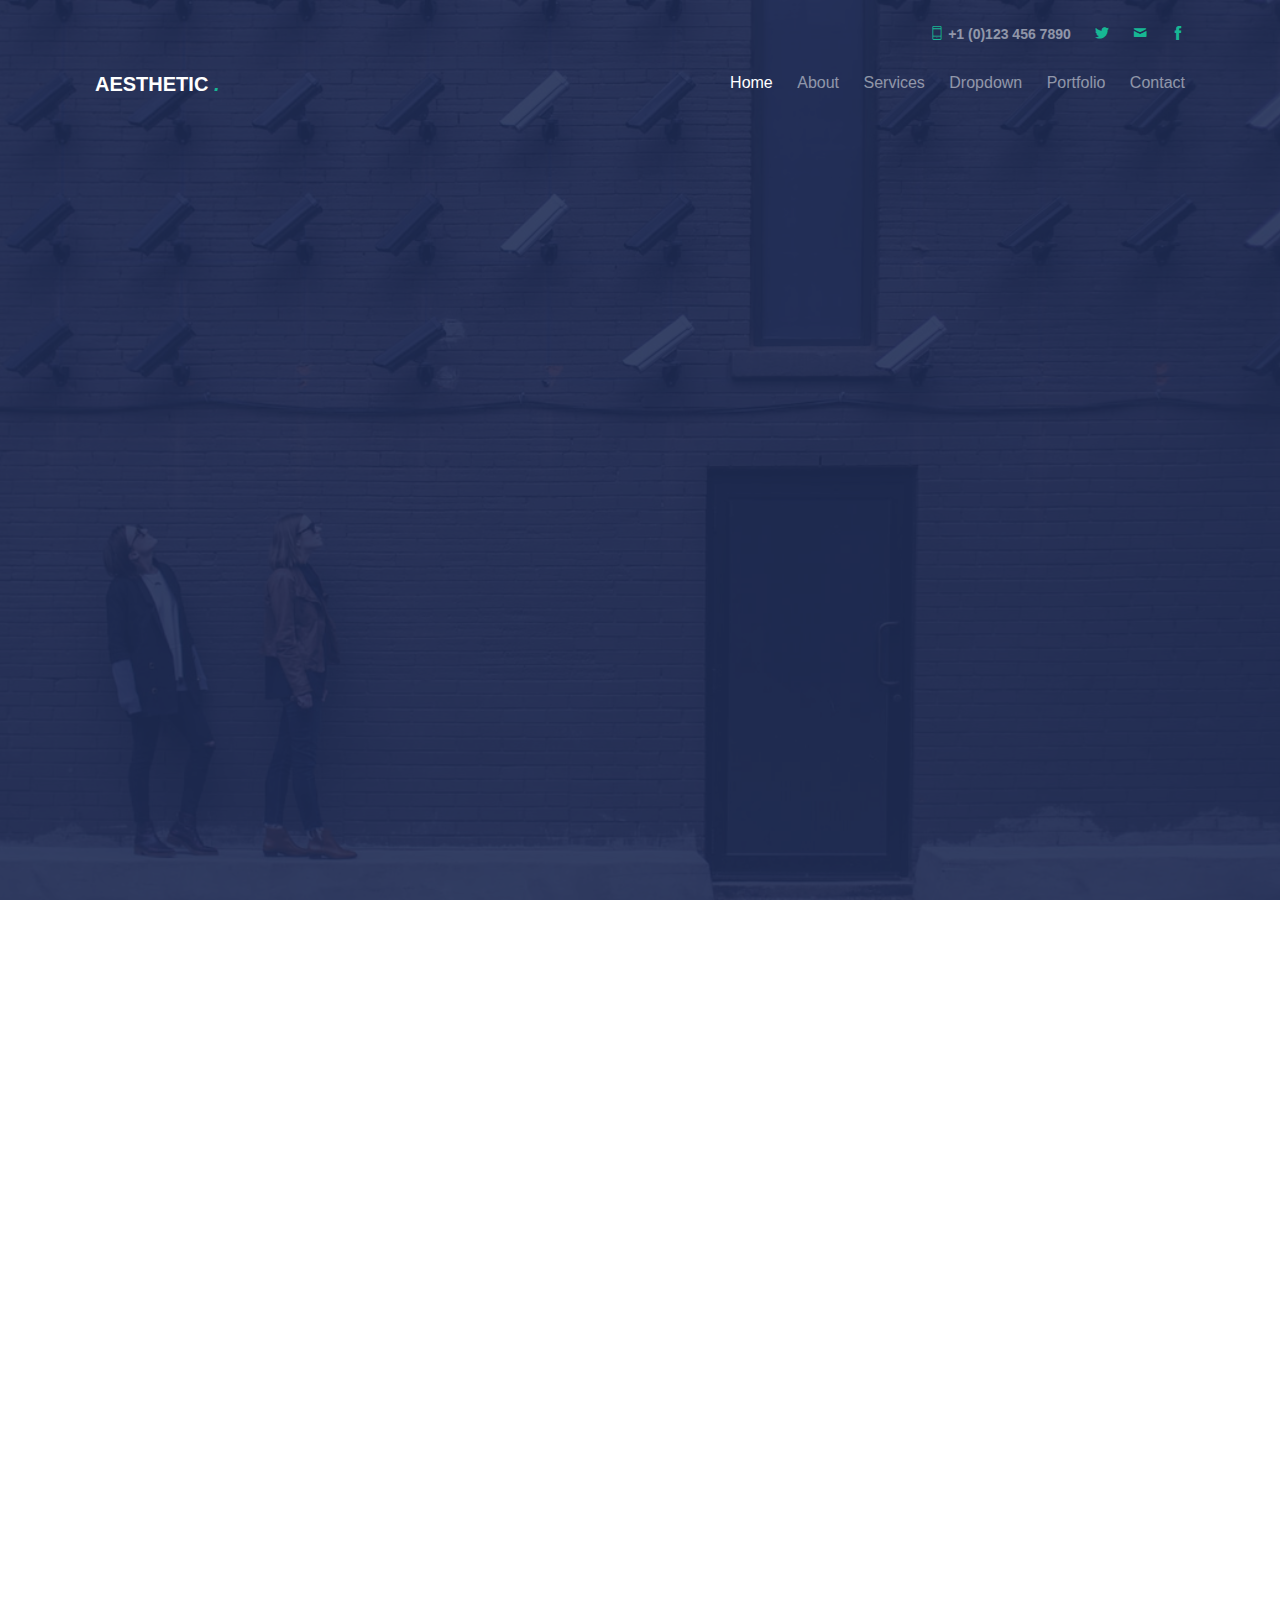
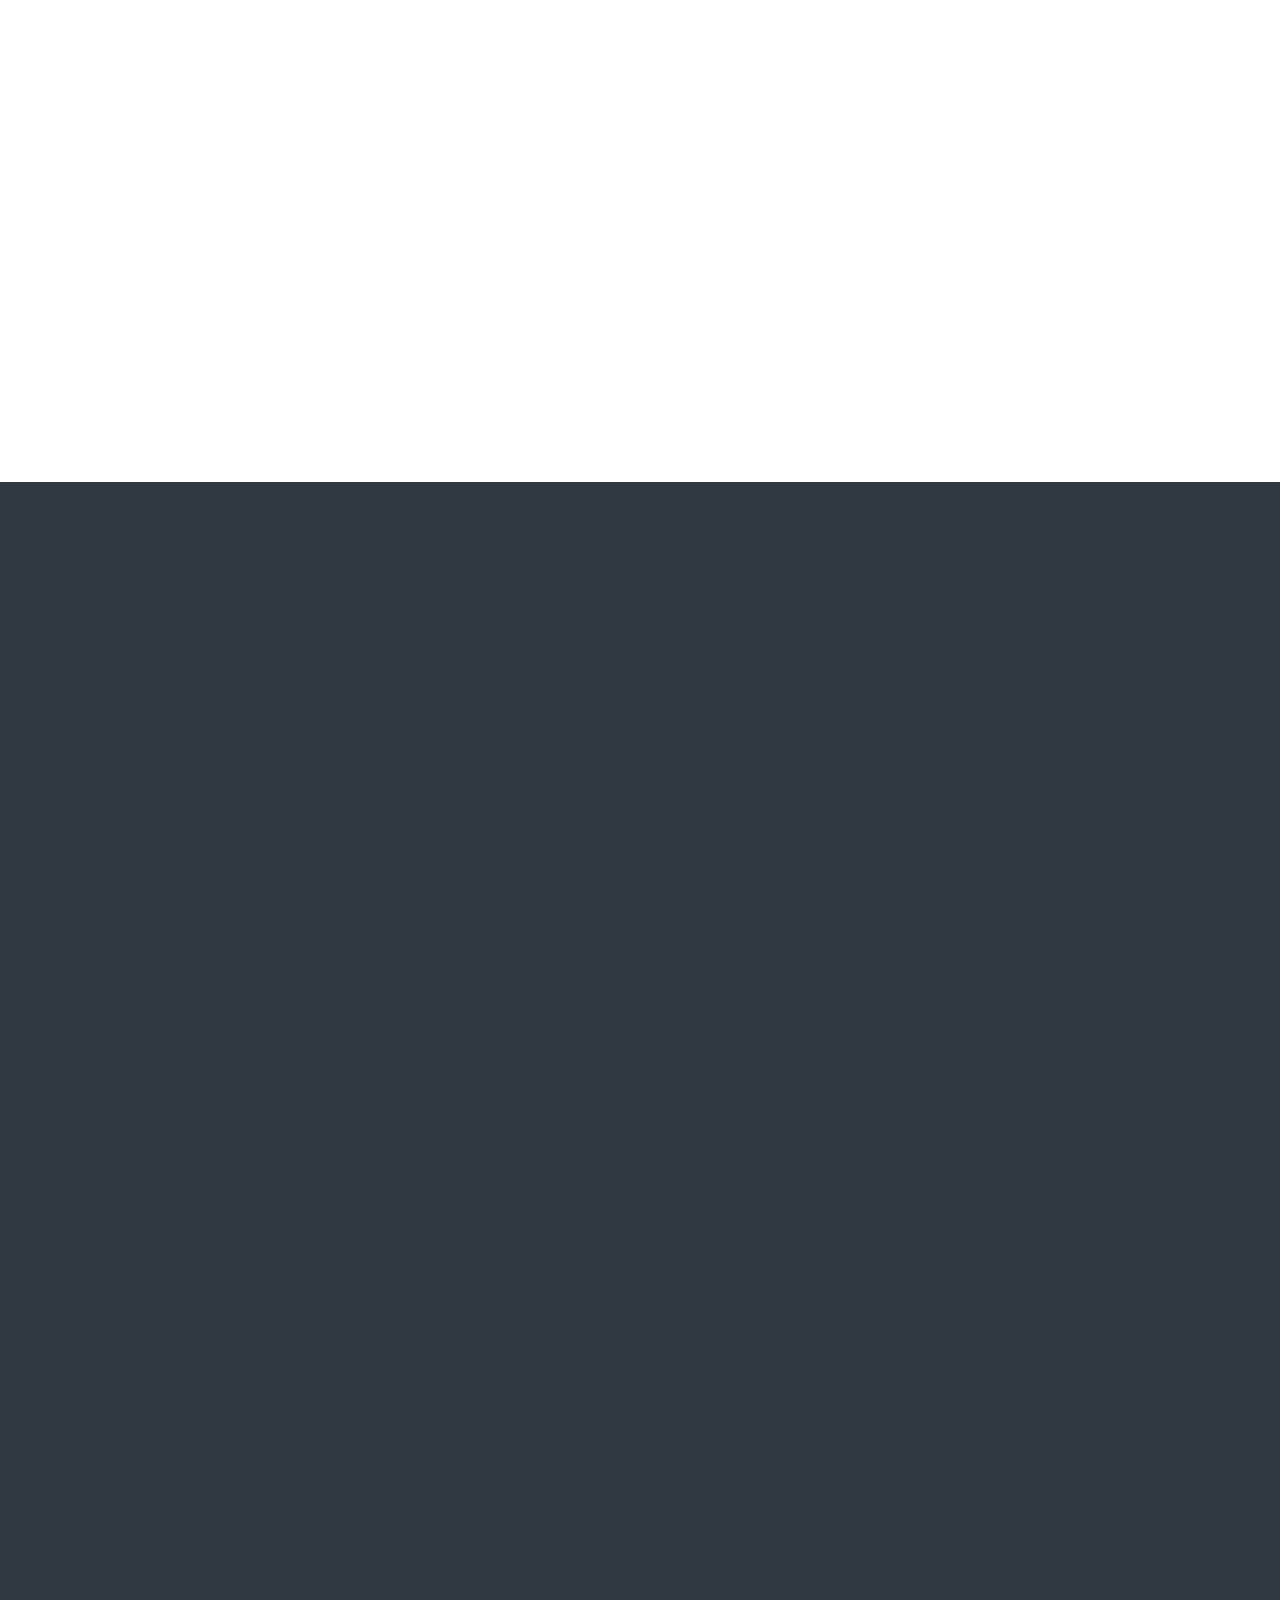
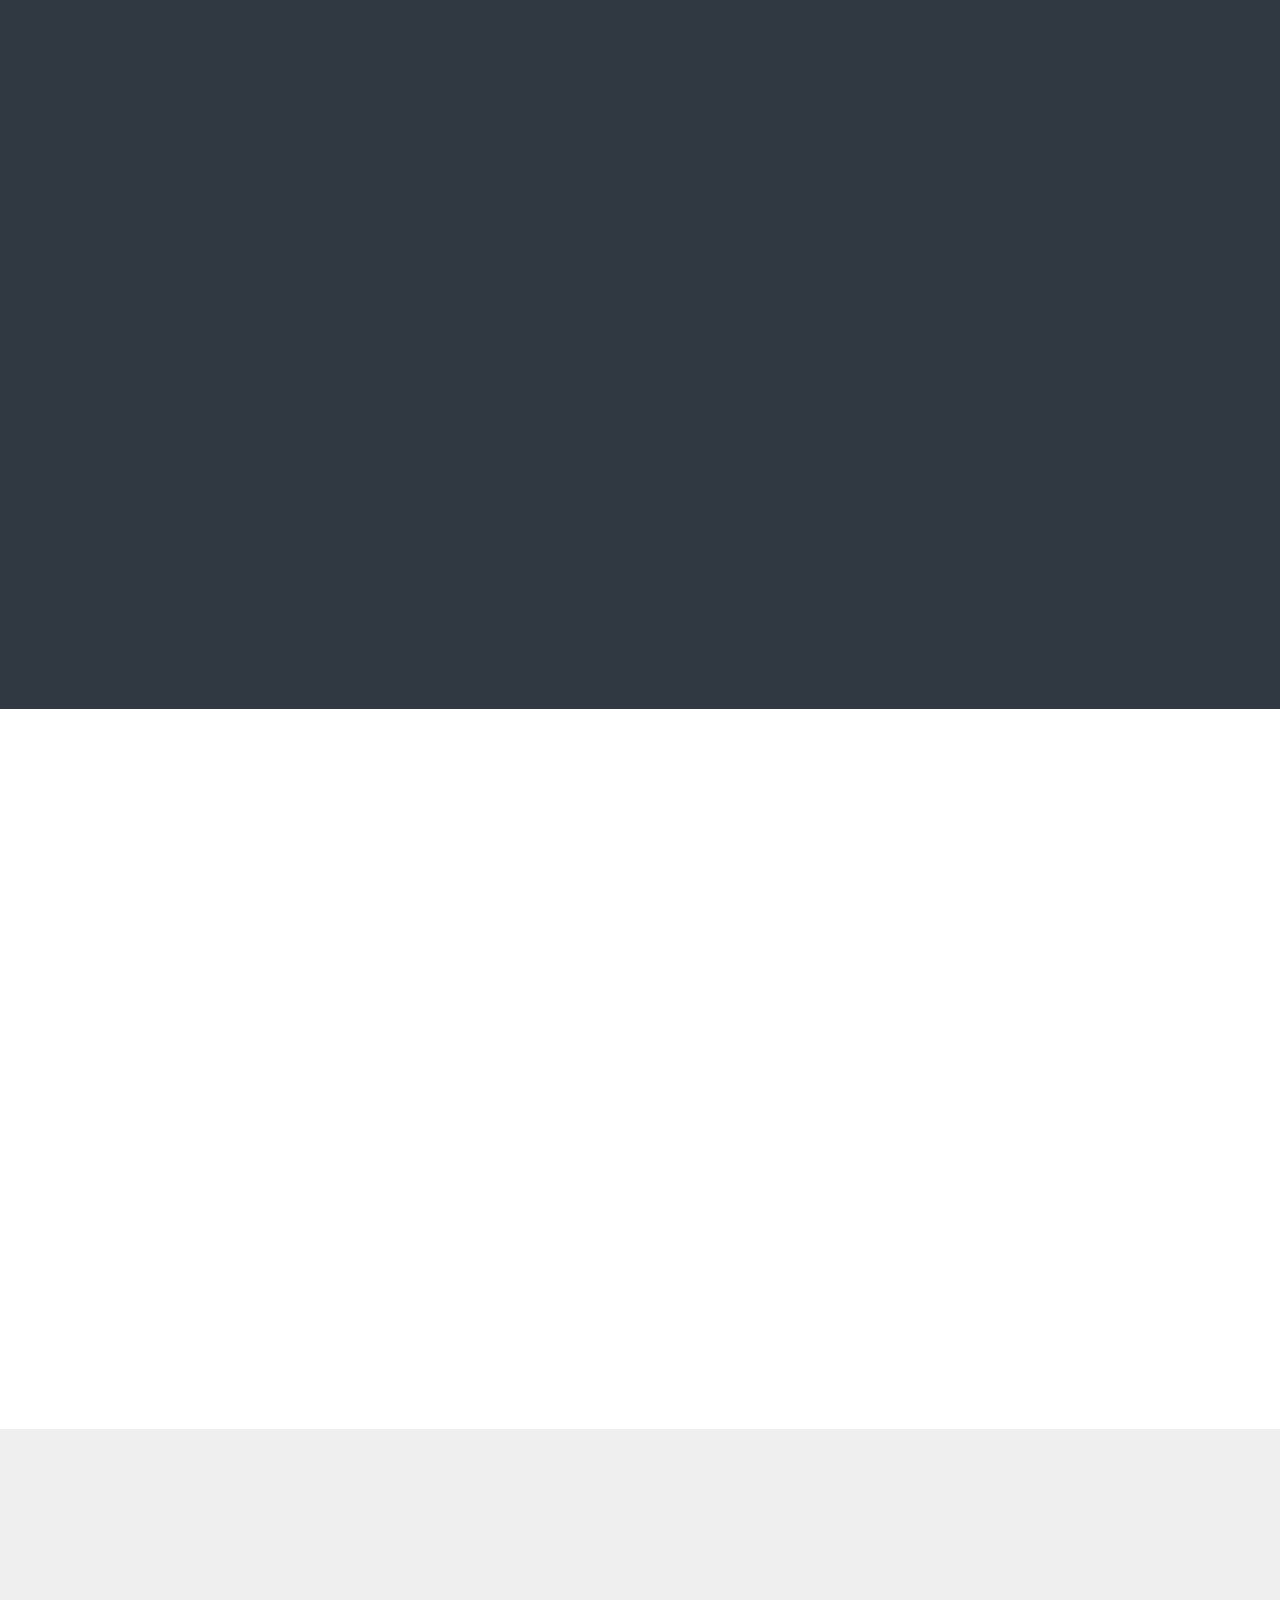
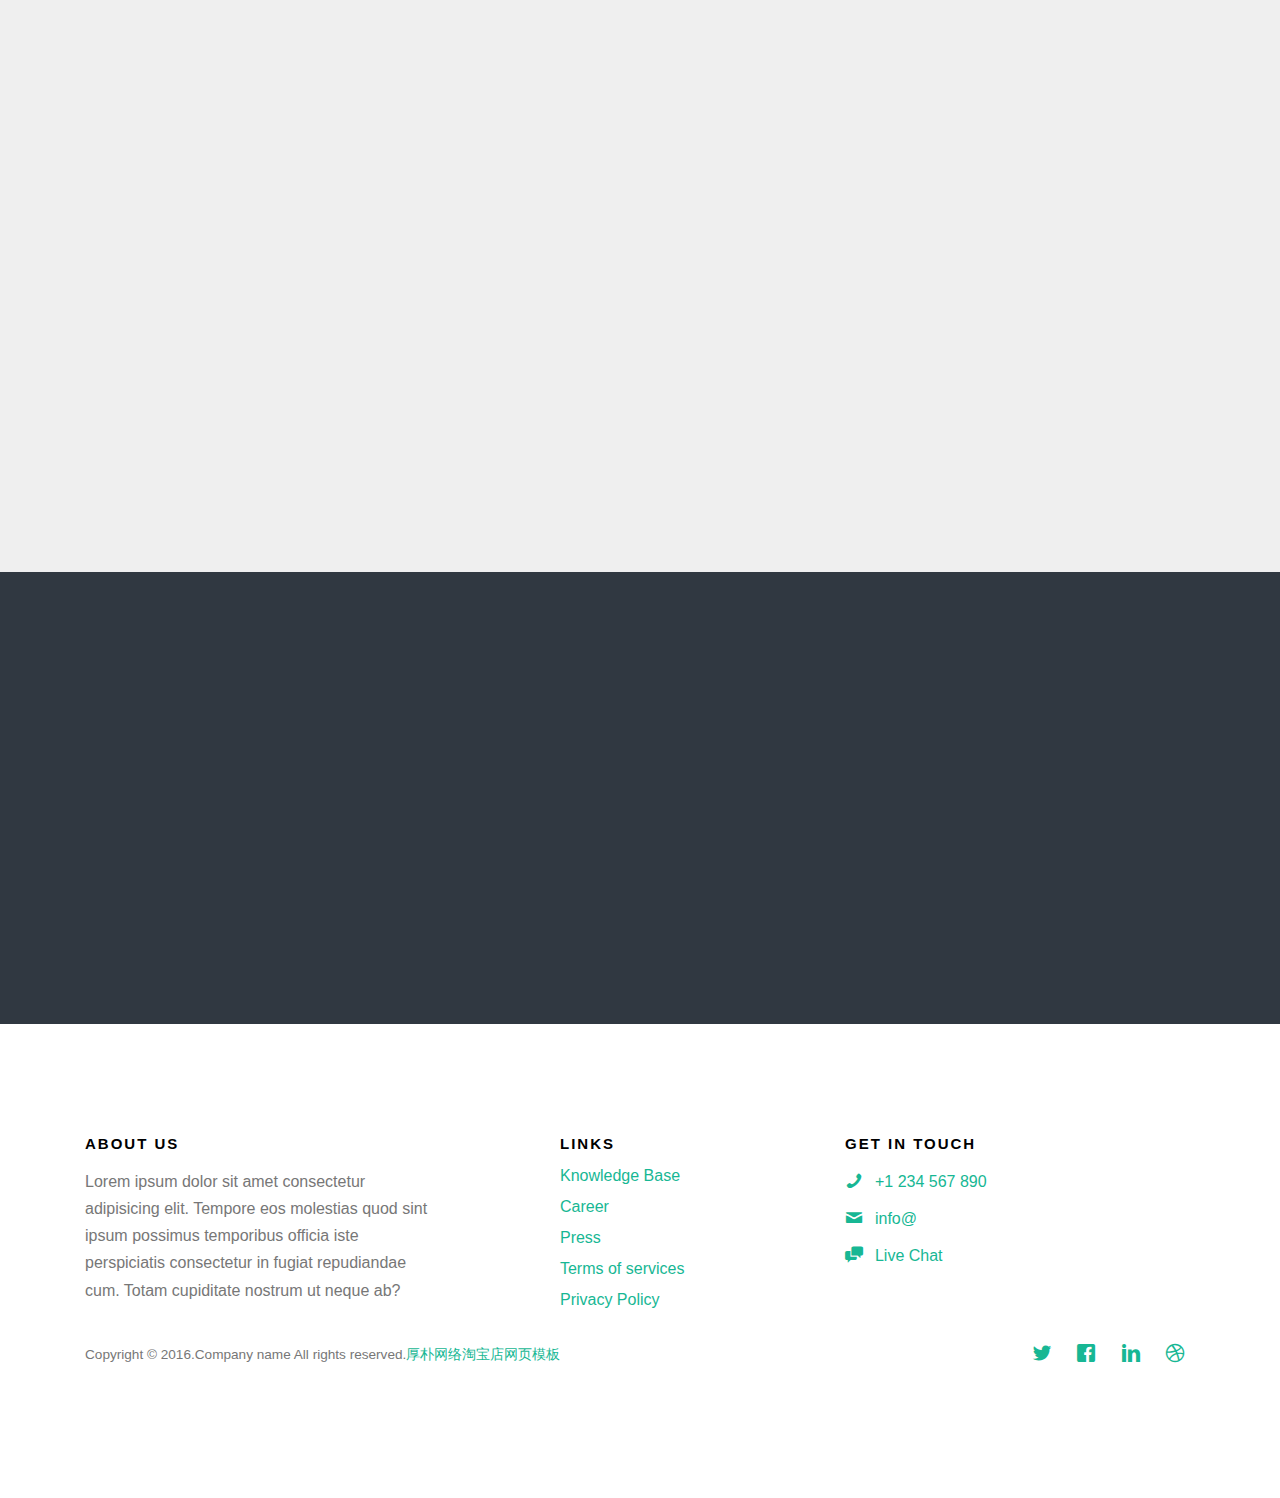
==== index.html @ 2a8e250d "Add files via upload" ====
<!DOCTYPE HTML>
<html>
	<head>
	<meta charset="utf-8">
	<meta http-equiv="X-UA-Compatible" content="IE=edge">
	<title>Home</title>
	<meta name="viewport" content="width=device-width, initial-scale=1">
	<meta name="description" content="" />
	<meta name="keywords" content="" />
	<meta name="author" content="" />

  	<!-- Facebook and Twitter integration -->
	<meta property="og:title" content=""/>
	<meta property="og:image" content=""/>
	<meta property="og:url" content=""/>
	<meta property="og:site_name" content=""/>
	<meta property="og:description" content=""/>
	<meta name="twitter:title" content="" />
	<meta name="twitter:image" content="" />
	<meta name="twitter:url" content="" />
	<meta name="twitter:card" content="" />

	<!-- <link href="https://fonts.googleapis.com/css?family=Droid+Sans" rel="stylesheet"> -->
	
	<!-- Animate.css -->
	<link rel="stylesheet" href="css/animate.css">
	<!-- Icomoon Icon Fonts-->
	<link rel="stylesheet" href="css/icomoon.css">
	<!-- Themify Icons-->
	<link rel="stylesheet" href="css/themify-icons.css">
	<!-- Bootstrap  -->
	<link rel="stylesheet" href="css/bootstrap.css">

	<!-- Magnific Popup -->
	<link rel="stylesheet" href="css/magnific-popup.css">

	<!-- Owl Carousel  -->
	<link rel="stylesheet" href="css/owl.carousel.min.css">
	<link rel="stylesheet" href="css/owl.theme.default.min.css">

	<!-- Theme style  -->
	<link rel="stylesheet" href="css/style.css">

	<!-- Modernizr JS -->
	<script src="js/modernizr-2.6.2.min.js"></script>
	<!-- FOR IE9 below -->
	<!--[if lt IE 9]>
	<script src="js/respond.min.js"></script>
	<![endif]-->

	</head>
	<body>
		
	<div class="gtco-loader"></div>
	
	<div id="page">
	<nav class="gtco-nav" role="navigation">
		<div class="gtco-container">
			<div class="row">
				<div class="col-md-12 text-right gtco-contact">
					<ul class="">
						<li><a href="#"><i class="ti-mobile"></i> +1 (0)123 456 7890 </a></li>
						<li><a href="#"><i class="ti-twitter-alt"></i> </a></li>
						<li><a href="#"><i class="icon-mail2"></i></a></li>
						<li><a href="#"><i class="ti-facebook"></i></a></li>
					</ul>
				</div>
			</div>
			<div class="row">
				<div class="col-sm-4 col-xs-12">
					<div id="gtco-logo"><a href="index.html">Aesthetic <em>.</em></a></div>
				</div>
				<div class="col-xs-8 text-right menu-1">
					<ul>
						<li class="active"><a href="index.html">Home</a></li>
						<li><a href="about.html">About</a></li>
						<li class="has-dropdown">
							<a href="services.html">Services</a>
							<ul class="dropdown">
								<li><a href="#">Web Design</a></li>
								<li><a href="#">eCommerce</a></li>
								<li><a href="#">Branding</a></li>
								<li><a href="#">API</a></li>
							</ul>
						</li>
						<li class="has-dropdown">
							<a href="#">Dropdown</a>
							<ul class="dropdown">
								<li><a href="#">HTML5</a></li>
								<li><a href="#">CSS3</a></li>
								<li><a href="#">Sass</a></li>
								<li><a href="#">jQuery</a></li>
							</ul>
						</li>
						<li><a href="portfolio.html">Portfolio</a></li>
						<li><a href="contact.html">Contact</a></li>
					</ul>
				</div>
			</div>
			
		</div>
	</nav>

	<header id="gtco-header" class="gtco-cover" role="banner" style="background-image:url(images/img_bg_1.jpg);">
		<div class="overlay"></div>
		<div class="gtco-container">
			<div class="row">
				<div class="col-md-12 col-md-offset-0 text-left">
					<div class="display-t">
						<div class="display-tc">
							<h1 class="animate-box" data-animate-effect="fadeInUp">Your Business To The Next Level</h1>
							<h2 class="animate-box" data-animate-effect="fadeInUp">Free HTML5 Bootstrap Templates Made</h2>
							<p class="animate-box" data-animate-effect="fadeInUp"><a href="#" class="btn btn-white btn-lg btn-outline">Get In Touch</a></p>
						</div>
					</div>
				</div>
			</div>
		</div>
	</header>

	<div id="gtco-features-3">
		<div class="gtco-container">
			<div class="gtco-flex">
				<div class="feature feature-1 animate-box" data-animate-effect="fadeInUp">
					<div class="feature-inner">
						<span class="icon">
							<i class="ti-search"></i>
						</span>
						<h3>Search</h3>
						<p>Dignissimos asperiores vitae velit veniam totam fuga molestias accusamus alias autem provident. </p>
						<p><a href="#" class="btn btn-white btn-outline">Learn More</a></p>
					</div>
				</div>
				<div class="feature feature-2 animate-box" data-animate-effect="fadeInUp">
					<div class="feature-inner">
						<span class="icon">
							<i class="ti-announcement"></i>
						</span>
						<h3>Announcdement</h3>
						<p>Dignissimos asperiores vitae velit veniam totam fuga molestias accusamus alias autem provident. </p>
						<p><a href="#" class="btn btn-white btn-outline">Learn More</a></p>
					</div>
				</div>
				<div class="feature feature-3 animate-box" data-animate-effect="fadeInUp">
					<div class="feature-inner">
						<span class="icon">
							<i class="ti-timer"></i>
						</span>
						<h3>Timer</h3>
						<p>Dignissimos asperiores vitae velit veniam totam fuga molestias accusamus alias autem provident. </p>
						<p><a href="#" class="btn btn-white btn-outline">Learn More</a></p>
					</div>
				</div>
			</div>
		</div>
	</div>
	
	<div id="gtco-features">
		<div class="gtco-container">
			<div class="row">
				<div class="col-md-8 col-md-offset-2 text-center gtco-heading animate-box">
					<h2>Aesthetic Features</h2>
					<p>Dignissimos asperiores vitae velit veniam totam fuga molestias accusamus alias autem provident. Odit ab aliquam dolor eius.</p>
				</div>
			</div>
			<div class="row">
				<div class="col-md-3 col-sm-6">
					<div class="feature-center animate-box" data-animate-effect="fadeIn">
						<span class="icon">
							<i class="ti-vector"></i>
						</span>
						<h3>Pixel Perfect</h3>
						<p>Dignissimos asperiores vitae velit veniam totam fuga molestias accusamus alias autem provident. </p>
					</div>
				</div>
				<div class="col-md-3 col-sm-6">
					<div class="feature-center animate-box" data-animate-effect="fadeIn">
						<span class="icon">
							<i class="ti-tablet"></i>
						</span>
						<h3>Fully Responsive</h3>
						<p>Dignissimos asperiores vitae velit veniam totam fuga molestias accusamus alias autem provident. </p>
					</div>
				</div>
				<div class="col-md-3 col-sm-6">
					<div class="feature-center animate-box" data-animate-effect="fadeIn">
						<span class="icon">
							<i class="ti-settings"></i>
						</span>
						<h3>Web Development</h3>
						<p>Dignissimos asperiores vitae velit veniam totam fuga molestias accusamus alias autem provident. </p>
					</div>
				</div>
				<div class="col-md-3 col-sm-6">
					<div class="feature-center animate-box" data-animate-effect="fadeIn">
						<span class="icon">
							<i class="ti-ruler-pencil"></i>
						</span>
						<h3>Web Design</h3>
						<p>Dignissimos asperiores vitae velit veniam totam fuga molestias accusamus alias autem provident. </p>
					</div>
				</div>
			</div>
		</div>
	</div>

	<div id="gtco-portfolio" class="gtco-section">
		<div class="gtco-container">
			<div class="row">
				<div class="col-md-8 col-md-offset-2 text-center gtco-heading animate-box">
					<h2>Our Latest Works</h2>
					<p>Dignissimos asperiores vitae velit veniam totam fuga molestias accusamus alias autem provident. Odit ab aliquam dolor eius.</p>
				</div>
			</div>

			<div class="row row-pb-md">
				<div class="col-md-12">
					<ul id="gtco-portfolio-list">
						<li class="two-third animate-box" data-animate-effect="fadeIn" style="background-image: url(images/img_1.jpg); "> 
							<a href="#" class="color-1">
								<div class="case-studies-summary">
									<span>Web Design</span>
									<h2>View the Earth from the Outer Space</h2>
								</div>
							</a>
						</li>
						<li class="one-third animate-box" data-animate-effect="fadeIn" style="background-image: url(images/img_2.jpg); ">
							<a href="#" class="color-2">
								<div class="case-studies-summary">
									<span>Illustration</span>
									<h2>Sleeping in the Cold Blue Water</h2>
								</div>
							</a>
						</li>


						<li class="one-half animate-box" data-animate-effect="fadeIn" style="background-image: url(images/img_3.jpg); ">
							<a href="#" class="color-3">
								<div class="case-studies-summary">
									<span>Illustration</span>
									<h2>Building Builded by Man</h2>
								</div>
							</a>
						</li>
						<li class="one-half animate-box" data-animate-effect="fadeIn" style="background-image: url(images/img_4.jpg); ">
							<a href="#" class="color-4">
								<div class="case-studies-summary">
									<span>Web Design</span>
									<h2>The Peaceful Place On Earth</h2>
								</div>
							</a>
						</li>

						<li class="one-third animate-box" data-animate-effect="fadeIn" style="background-image: url(images/img_5.jpg); "> 
							<a href="#" class="color-5">
								<div class="case-studies-summary">
									<span>Web Design</span>
									<h2>I'm Getting Married</h2>
								</div>
							</a>
						</li>
						<li class="two-third animate-box" data-animate-effect="fadeIn" style="background-image: url(images/img_6.jpg); ">
							<a href="#" class="color-6">
								<div class="case-studies-summary">
									<span>Illustration</span>
									<h2>Beautiful Flowers In The Air</h2>
								</div>
							</a>
						</li>
					</ul>		
				</div>
			</div>

			<div class="row">
				<div class="col-md-4 col-md-offset-4 text-center animate-box">
					<a href="#" class="btn btn-white btn-outline btn-lg btn-block">See All Our Works</a>
				</div>
			</div>

			
		</div>
	</div>

	<div id="gtco-counter" class="gtco-section">
		<div class="gtco-container">

			<div class="row">
				<div class="col-md-8 col-md-offset-2 text-center gtco-heading animate-box">
					<h2>Fun Facts</h2>
					<p>Dignissimos asperiores vitae velit veniam totam fuga molestias accusamus alias autem provident. Odit ab aliquam dolor eius.</p>
				</div>
			</div>

			<div class="row">
				
				<div class="col-md-3 col-sm-6 animate-box" data-animate-effect="fadeInLeft">
					<div class="feature-center">
						<span class="icon">
							<i class="ti-settings"></i>
						</span>
						<span class="counter js-counter" data-from="0" data-to="22070" data-speed="5000" data-refresh-interval="50">1</span>
						<span class="counter-label">Creativity Fuel</span>

					</div>
				</div>
				<div class="col-md-3 col-sm-6 animate-box" data-animate-effect="fadeInLeft">
					<div class="feature-center">
						<span class="icon">
							<i class="ti-face-smile"></i>
						</span>
						<span class="counter js-counter" data-from="0" data-to="97" data-speed="5000" data-refresh-interval="50">1</span>
						<span class="counter-label">Happy Clients</span>
					</div>
				</div>
				<div class="col-md-3 col-sm-6 animate-box" data-animate-effect="fadeInLeft">
					<div class="feature-center">
						<span class="icon">
							<i class="ti-briefcase"></i>
						</span>
						<span class="counter js-counter" data-from="0" data-to="402" data-speed="5000" data-refresh-interval="50">1</span>
						<span class="counter-label">Projects Done</span>
					</div>
				</div>
				<div class="col-md-3 col-sm-6 animate-box" data-animate-effect="fadeInLeft">
					<div class="feature-center">
						<span class="icon">
							<i class="ti-time"></i>
						</span>
						<span class="counter js-counter" data-from="0" data-to="212023" data-speed="5000" data-refresh-interval="50">1</span>
						<span class="counter-label">Hours Spent</span>

					</div>
				</div>
					
			</div>
		</div>
	</div>

	<div id="gtco-products">
		<div class="gtco-container">
			<div class="row animate-box">
				<div class="col-md-8 col-md-offset-2 text-center gtco-heading animate-box">
					<h2>Products</h2>
					<p>Dignissimos asperiores vitae velit veniam totam fuga molestias accusamus alias autem provident. Odit ab aliquam dolor eius.</p>
				</div>
			</div>
			<div class="row animate-box">
				<div class="owl-carousel owl-carousel-carousel">
					<div class="item">
						<img src="images/img_1.jpg" alt="Free HTML5 Bootstrap Template by ">
					</div>
					<div class="item">
						<img src="images/img_2.jpg" alt="Free HTML5 Bootstrap Template by ">
					</div>
					<div class="item">
						<img src="images/img_3.jpg" alt="Free HTML5 Bootstrap Template by ">
					</div>
					<div class="item">
						<img src="images/img_4.jpg" alt="Free HTML5 Bootstrap Template by ">
					</div>
				</div>
			</div>
		</div>
	</div>

	

	<div id="gtco-subscribe">
		<div class="gtco-container">
			<div class="row animate-box">
				<div class="col-md-8 col-md-offset-2 text-center gtco-heading">
					<h2>Subscribe</h2>
					<p>Be the first to know about the new templates.</p>
				</div>
			</div>
			<div class="row animate-box">
				<div class="col-md-12">
					<form class="form-inline">
						<div class="col-md-4 col-sm-4">
							<div class="form-group">
								<label for="email" class="sr-only">Email</label>
								<input type="email" class="form-control" id="email" placeholder="Your Email">
							</div>
						</div>
						<div class="col-md-4 col-sm-4">
							<div class="form-group">
								<label for="name" class="sr-only">Name</label>
								<input type="text" class="form-control" id="name" placeholder="Your Name">
							</div>
						</div>
						<div class="col-md-4 col-sm-4">
							<button type="submit" class="btn btn-default btn-block">Subscribe</button>
						</div>
					</form>
				</div>
			</div>
		</div>
	</div>

	<footer id="gtco-footer" role="contentinfo">
		<div class="gtco-container">
			<div class="row row-p	b-md">

				<div class="col-md-4">
					<div class="gtco-widget">
						<h3>About Us</h3>
						<p>Lorem ipsum dolor sit amet consectetur adipisicing elit. Tempore eos molestias quod sint ipsum possimus temporibus officia iste perspiciatis consectetur in fugiat repudiandae cum. Totam cupiditate nostrum ut neque ab?</p>
					</div>
				</div>

				<div class="col-md-4 col-md-push-1">
					<div class="gtco-widget">
						<h3>Links</h3>
						<ul class="gtco-footer-links">
							<li><a href="#">Knowledge Base</a></li>
							<li><a href="#">Career</a></li>
							<li><a href="#">Press</a></li>
							<li><a href="#">Terms of services</a></li>
							<li><a href="#">Privacy Policy</a></li>
						</ul>
					</div>
				</div>

				<div class="col-md-4">
					<div class="gtco-widget">
						<h3>Get In Touch</h3>
						<ul class="gtco-quick-contact">
							<li><a href="#"><i class="icon-phone"></i> +1 234 567 890</a></li>
							<li><a href="#"><i class="icon-mail2"></i> info@</a></li>
							<li><a href="#"><i class="icon-chat"></i> Live Chat</a></li>
						</ul>
					</div>
				</div>

			</div>

			<div class="row copyright">
				<div class="col-md-12">
					<p class="pull-left">
						<small class="block">Copyright &copy; 2016.Company name All rights reserved.<a target="_blank" href="http://guantaow.taobao.com/">厚朴网络淘宝店</a><a target="_blank" href="http://www.moobnn.com">网页模板</a></small> 
					</p>
					<p class="pull-right">
						<ul class="gtco-social-icons pull-right">
							<li><a href="#"><i class="icon-twitter"></i></a></li>
							<li><a href="#"><i class="icon-facebook"></i></a></li>
							<li><a href="#"><i class="icon-linkedin"></i></a></li>
							<li><a href="#"><i class="icon-dribbble"></i></a></li>
						</ul>
					</p>
				</div>
			</div>

		</div>
	</footer>
	</div>

	<div class="gototop js-top">
		<a href="#" class="js-gotop"><i class="icon-arrow-up"></i></a>
	</div>
	
	<!-- jQuery -->
	<script src="js/jquery.min.js"></script>
	<!-- jQuery Easing -->
	<script src="js/jquery.easing.1.3.js"></script>
	<!-- Bootstrap -->
	<script src="js/bootstrap.min.js"></script>
	<!-- Waypoints -->
	<script src="js/jquery.waypoints.min.js"></script>
	<!-- Carousel -->
	<script src="js/owl.carousel.min.js"></script>
	<!-- countTo -->
	<script src="js/jquery.countTo.js"></script>
	<!-- Magnific Popup -->
	<script src="js/jquery.magnific-popup.min.js"></script>
	<script src="js/magnific-popup-options.js"></script>
	<!-- Main -->
	<script src="js/main.js"></script>

	</body>
</html>
---- css/icomoon.css ----
@font-face {
  font-family: 'icomoon';
  src:  url('../fonts/icomoon/icomoon.eot?6iuir');
  src:  url('../fonts/icomoon/icomoon.eot?6iuir#iefix') format('embedded-opentype'),
    url('../fonts/icomoon/icomoon.ttf?6iuir') format('truetype'),
    url('../fonts/icomoon/icomoon.woff?6iuir') format('woff'),
    url('../fonts/icomoon/icomoon.svg?6iuir#icomoon') format('svg');
  font-weight: normal;
  font-style: normal;
}

[class^="icon-"], [class*=" icon-"] {
  /* use !important to prevent issues with browser extensions that change fonts */
  font-family: 'icomoon' !important;
  speak: none;
  font-style: normal;
  font-weight: normal;
  font-variant: normal;
  text-transform: none;
  line-height: 1;

  /* Better Font Rendering =========== */
  -webkit-font-smoothing: antialiased;
  -moz-osx-font-smoothing: grayscale;
}

.icon-eye:before {
  content: "\e000";
}
.icon-paper-clip:before {
  content: "\e001";
}
.icon-mail:before {
  content: "\e002";
}
.icon-toggle:before {
  content: "\e003";
}
.icon-layout:before {
  content: "\e004";
}
.icon-link:before {
  content: "\e005";
}
.icon-bell:before {
  content: "\e006";
}
.icon-lock:before {
  content: "\e007";
}
.icon-unlock:before {
  content: "\e008";
}
.icon-ribbon:before {
  content: "\e009";
}
.icon-image:before {
  content: "\e010";
}
.icon-signal:before {
  content: "\e011";
}
.icon-target:before {
  content: "\e012";
}
.icon-clipboard:before {
  content: "\e013";
}
.icon-clock:before {
  content: "\e014";
}
.icon-watch:before {
  content: "\e015";
}
.icon-air-play:before {
  content: "\e016";
}
.icon-camera:before {
  content: "\e017";
}
.icon-video:before {
  content: "\e018";
}
.icon-disc:before {
  content: "\e019";
}
.icon-printer:before {
  content: "\e020";
}
.icon-monitor:before {
  content: "\e021";
}
.icon-server:before {
  content: "\e022";
}
.icon-cog:before {
  content: "\e023";
}
.icon-heart:before {
  content: "\e024";
}
.icon-paragraph:before {
  content: "\e025";
}
.icon-align-justify:before {
  content: "\e026";
}
.icon-align-left:before {
  content: "\e027";
}
.icon-align-center:before {
  content: "\e028";
}
.icon-align-right:before {
  content: "\e029";
}
.icon-book:before {
  content: "\e030";
}
.icon-layers:before {
  content: "\e031";
}
.icon-stack:before {
  content: "\e032";
}
.icon-stack-2:before {
  content: "\e033";
}
.icon-paper:before {
  content: "\e034";
}
.icon-paper-stack:before {
  content: "\e035";
}
.icon-search:before {
  content: "\e036";
}
.icon-zoom-in:before {
  content: "\e037";
}
.icon-zoom-out:before {
  content: "\e038";
}
.icon-reply:before {
  content: "\e039";
}
.icon-circle-plus:before {
  content: "\e040";
}
.icon-circle-minus:before {
  content: "\e041";
}
.icon-circle-check:before {
  content: "\e042";
}
.icon-circle-cross:before {
  content: "\e043";
}
.icon-square-plus:before {
  content: "\e044";
}
.icon-square-minus:before {
  content: "\e045";
}
.icon-square-check:before {
  content: "\e046";
}
.icon-square-cross:before {
  content: "\e047";
}
.icon-microphone:before {
  content: "\e048";
}
.icon-record:before {
  content: "\e049";
}
.icon-skip-back:before {
  content: "\e050";
}
.icon-rewind:before {
  content: "\e051";
}
.icon-play:before {
  content: "\e052";
}
.icon-pause:before {
  content: "\e053";
}
.icon-stop:before {
  content: "\e054";
}
.icon-fast-forward:before {
  content: "\e055";
}
.icon-skip-forward:before {
  content: "\e056";
}
.icon-shuffle:before {
  content: "\e057";
}
.icon-repeat:before {
  content: "\e058";
}
.icon-folder:before {
  content: "\e059";
}
.icon-umbrella:before {
  content: "\e060";
}
.icon-moon:before {
  content: "\e061";
}
.icon-thermometer:before {
  content: "\e062";
}
.icon-drop:before {
  content: "\e063";
}
.icon-sun:before {
  content: "\e064";
}
.icon-cloud:before {
  content: "\e065";
}
.icon-cloud-upload:before {
  content: "\e066";
}
.icon-cloud-download:before {
  content: "\e067";
}
.icon-upload:before {
  content: "\e068";
}
.icon-download:before {
  content: "\e069";
}
.icon-location:before {
  content: "\e070";
}
.icon-location-2:before {
  content: "\e071";
}
.icon-map:before {
  content: "\e072";
}
.icon-battery:before {
  content: "\e073";
}
.icon-head:before {
  content: "\e074";
}
.icon-briefcase:before {
  content: "\e075";
}
.icon-speech-bubble:before {
  content: "\e076";
}
.icon-anchor:before {
  content: "\e077";
}
.icon-globe:before {
  content: "\e078";
}
.icon-box:before {
  content: "\e079";
}
.icon-reload:before {
  content: "\e080";
}
.icon-share:before {
  content: "\e081";
}
.icon-marquee:before {
  content: "\e082";
}
.icon-marquee-plus:before {
  content: "\e083";
}
.icon-marquee-minus:before {
  content: "\e084";
}
.icon-tag:before {
  content: "\e085";
}
.icon-power:before {
  content: "\e086";
}
.icon-command:before {
  content: "\e087";
}
.icon-alt:before {
  content: "\e088";
}
.icon-esc:before {
  content: "\e089";
}
.icon-bar-graph:before {
  content: "\e090";
}
.icon-bar-graph-2:before {
  content: "\e091";
}
.icon-pie-graph:before {
  content: "\e092";
}
.icon-star:before {
  content: "\e093";
}
.icon-arrow-left:before {
  content: "\e094";
}
.icon-arrow-right:before {
  content: "\e095";
}
.icon-arrow-up:before {
  content: "\e096";
}
.icon-arrow-down:before {
  content: "\e097";
}
.icon-volume:before {
  content: "\e098";
}
.icon-mute:before {
  content: "\e099";
}
.icon-content-right:before {
  content: "\e100";
}
.icon-content-left:before {
  content: "\e101";
}
.icon-grid:before {
  content: "\e102";
}
.icon-grid-2:before {
  content: "\e103";
}
.icon-columns:before {
  content: "\e104";
}
.icon-loader:before {
  content: "\e105";
}
.icon-bag:before {
  content: "\e106";
}
.icon-ban:before {
  content: "\e107";
}
.icon-flag:before {
  content: "\e108";
}
.icon-trash:before {
  content: "\e109";
}
.icon-expand:before {
  content: "\e110";
}
.icon-contract:before {
  content: "\e111";
}
.icon-maximize:before {
  content: "\e112";
}
.icon-minimize:before {
  content: "\e113";
}
.icon-plus:before {
  content: "\e114";
}
.icon-minus:before {
  content: "\e115";
}
.icon-check:before {
  content: "\e116";
}
.icon-cross:before {
  content: "\e117";
}
.icon-move:before {
  content: "\e118";
}
.icon-delete:before {
  content: "\e119";
}
.icon-menu:before {
  content: "\e120";
}
.icon-archive:before {
  content: "\e121";
}
.icon-inbox:before {
  content: "\e122";
}
.icon-outbox:before {
  content: "\e123";
}
.icon-file:before {
  content: "\e124";
}
.icon-file-add:before {
  content: "\e125";
}
.icon-file-subtract:before {
  content: "\e126";
}
.icon-help:before {
  content: "\e127";
}
.icon-open:before {
  content: "\e128";
}
.icon-ellipsis:before {
  content: "\e129";
}
.icon-add-to-list:before {
  content: "\e900";
}
.icon-classic-computer:before {
  content: "\e901";
}
.icon-controller-fast-backward:before {
  content: "\e902";
}
.icon-creative-commons-attribution:before {
  content: "\e903";
}
.icon-creative-commons-noderivs:before {
  content: "\e904";
}
.icon-creative-commons-noncommercial-eu:before {
  content: "\e905";
}
.icon-creative-commons-noncommercial-us:before {
  content: "\e906";
}
.icon-creative-commons-public-domain:before {
  content: "\e907";
}
.icon-creative-commons-remix:before {
  content: "\e908";
}
.icon-creative-commons-share:before {
  content: "\e909";
}
.icon-creative-commons-sharealike:before {
  content: "\e90a";
}
.icon-creative-commons:before {
  content: "\e90b";
}
.icon-document-landscape:before {
  content: "\e90c";
}
.icon-remove-user:before {
  content: "\e90d";
}
.icon-warning:before {
  content: "\e90e";
}
.icon-arrow-bold-down:before {
  content: "\e90f";
}
.icon-arrow-bold-left:before {
  content: "\e910";
}
.icon-arrow-bold-right:before {
  content: "\e911";
}
.icon-arrow-bold-up:before {
  content: "\e912";
}
.icon-arrow-down2:before {
  content: "\e913";
}
.icon-arrow-left2:before {
  content: "\e914";
}
.icon-arrow-long-down:before {
  content: "\e915";
}
.icon-arrow-long-left:before {
  content: "\e916";
}
.icon-arrow-long-right:before {
  content: "\e917";
}
.icon-arrow-long-up:before {
  content: "\e918";
}
.icon-arrow-right2:before {
  content: "\e919";
}
.icon-arrow-up2:before {
  content: "\e91a";
}
.icon-arrow-with-circle-down:before {
  content: "\e91b";
}
.icon-arrow-with-circle-left:before {
  content: "\e91c";
}
.icon-arrow-with-circle-right:before {
  content: "\e91d";
}
.icon-arrow-with-circle-up:before {
  content: "\e91e";
}
.icon-bookmark:before {
  content: "\e91f";
}
.icon-bookmarks:before {
  content: "\e920";
}
.icon-chevron-down:before {
  content: "\e921";
}
.icon-chevron-left:before {
  content: "\e922";
}
.icon-chevron-right:before {
  content: "\e923";
}
.icon-chevron-small-down:before {
  content: "\e924";
}
.icon-chevron-small-left:before {
  content: "\e925";
}
.icon-chevron-small-right:before {
  content: "\e926";
}
.icon-chevron-small-up:before {
  content: "\e927";
}
.icon-chevron-thin-down:before {
  content: "\e928";
}
.icon-chevron-thin-left:before {
  content: "\e929";
}
.icon-chevron-thin-right:before {
  content: "\e92a";
}
.icon-chevron-thin-up:before {
  content: "\e92b";
}
.icon-chevron-up:before {
  content: "\e92c";
}
.icon-chevron-with-circle-down:before {
  content: "\e92d";
}
.icon-chevron-with-circle-left:before {
  content: "\e92e";
}
.icon-chevron-with-circle-right:before {
  content: "\e92f";
}
.icon-chevron-with-circle-up:before {
  content: "\e930";
}
.icon-cloud2:before {
  content: "\e931";
}
.icon-controller-fast-forward:before {
  content: "\e932";
}
.icon-controller-jump-to-start:before {
  content: "\e933";
}
.icon-controller-next:before {
  content: "\e934";
}
.icon-controller-paus:before {
  content: "\e935";
}
.icon-controller-play:before {
  content: "\e936";
}
.icon-controller-record:before {
  content: "\e937";
}
.icon-controller-stop:before {
  content: "\e938";
}
.icon-controller-volume:before {
  content: "\e939";
}
.icon-dot-single:before {
  content: "\e93a";
}
.icon-dots-three-horizontal:before {
  content: "\e93b";
}
.icon-dots-three-vertical:before {
  content: "\e93c";
}
.icon-dots-two-horizontal:before {
  content: "\e93d";
}
.icon-dots-two-vertical:before {
  content: "\e93e";
}
.icon-download2:before {
  content: "\e93f";
}
.icon-emoji-flirt:before {
  content: "\e940";
}
.icon-flow-branch:before {
  content: "\e941";
}
.icon-flow-cascade:before {
  content: "\e942";
}
.icon-flow-line:before {
  content: "\e943";
}
.icon-flow-parallel:before {
  content: "\e944";
}
.icon-flow-tree:before {
  content: "\e945";
}
.icon-install:before {
  content: "\e946";
}
.icon-layers2:before {
  content: "\e947";
}
.icon-open-book:before {
  content: "\e948";
}
.icon-resize-100:before {
  content: "\e949";
}
.icon-resize-full-screen:before {
  content: "\e94a";
}
.icon-save:before {
  content: "\e94b";
}
.icon-select-arrows:before {
  content: "\e94c";
}
.icon-sound-mute:before {
  content: "\e94d";
}
.icon-sound:before {
  content: "\e94e";
}
.icon-trash2:before {
  content: "\e94f";
}
.icon-triangle-down:before {
  content: "\e950";
}
.icon-triangle-left:before {
  content: "\e951";
}
.icon-triangle-right:before {
  content: "\e952";
}
.icon-triangle-up:before {
  content: "\e953";
}
.icon-uninstall:before {
  content: "\e954";
}
.icon-upload-to-cloud:before {
  content: "\e955";
}
.icon-upload2:before {
  content: "\e956";
}
.icon-add-user:before {
  content: "\e957";
}
.icon-address:before {
  content: "\e958";
}
.icon-adjust:before {
  content: "\e959";
}
.icon-air:before {
  content: "\e95a";
}
.icon-aircraft-landing:before {
  content: "\e95b";
}
.icon-aircraft-take-off:before {
  content: "\e95c";
}
.icon-aircraft:before {
  content: "\e95d";
}
.icon-align-bottom:before {
  content: "\e95e";
}
.icon-align-horizontal-middle:before {
  content: "\e95f";
}
.icon-align-left2:before {
  content: "\e960";
}
.icon-align-right2:before {
  content: "\e961";
}
.icon-align-top:before {
  content: "\e962";
}
.icon-align-vertical-middle:before {
  content: "\e963";
}
.icon-archive2:before {
  content: "\e964";
}
.icon-area-graph:before {
  content: "\e965";
}
.icon-attachment:before {
  content: "\e966";
}
.icon-awareness-ribbon:before {
  content: "\e967";
}
.icon-back-in-time:before {
  content: "\e968";
}
.icon-back:before {
  content: "\e969";
}
.icon-bar-graph2:before {
  content: "\e96a";
}
.icon-battery2:before {
  content: "\e96b";
}
.icon-beamed-note:before {
  content: "\e96c";
}
.icon-bell2:before {
  content: "\e96d";
}
.icon-blackboard:before {
  content: "\e96e";
}
.icon-block:before {
  content: "\e96f";
}
.icon-book2:before {
  content: "\e970";
}
.icon-bowl:before {
  content: "\e971";
}
.icon-box2:before {
  content: "\e972";
}
.icon-briefcase2:before {
  content: "\e973";
}
.icon-browser:before {
  content: "\e974";
}
.icon-brush:before {
  content: "\e975";
}
.icon-bucket:before {
  content: "\e976";
}
.icon-cake:before {
  content: "\e977";
}
.icon-calculator:before {
  content: "\e978";
}
.icon-calendar:before {
  content: "\e979";
}
.icon-camera2:before {
  content: "\e97a";
}
.icon-ccw:before {
  content: "\e97b";
}
.icon-chat:before {
  content: "\e97c";
}
.icon-check2:before {
  content: "\e97d";
}
.icon-circle-with-cross:before {
  content: "\e97e";
}
.icon-circle-with-minus:before {
  content: "\e97f";
}
.icon-circle-with-plus:before {
  content: "\e980";
}
.icon-circle:before {
  content: "\e981";
}
.icon-circular-graph:before {
  content: "\e982";
}
.icon-clapperboard:before {
  content: "\e983";
}
.icon-clipboard2:before {
  content: "\e984";
}
.icon-clock2:before {
  content: "\e985";
}
.icon-code:before {
  content: "\e986";
}
.icon-cog2:before {
  content: "\e987";
}
.icon-colours:before {
  content: "\e988";
}
.icon-compass:before {
  content: "\e989";
}
.icon-copy:before {
  content: "\e98a";
}
.icon-credit-card:before {
  content: "\e98b";
}
.icon-credit:before {
  content: "\e98c";
}
.icon-cross2:before {
  content: "\e98d";
}
.icon-cup:before {
  content: "\e98e";
}
.icon-cw:before {
  content: "\e98f";
}
.icon-cycle:before {
  content: "\e990";
}
.icon-database:before {
  content: "\e991";
}
.icon-dial-pad:before {
  content: "\e992";
}
.icon-direction:before {
  content: "\e993";
}
.icon-document:before {
  content: "\e994";
}
.icon-documents:before {
  content: "\e995";
}
.icon-drink:before {
  content: "\e996";
}
.icon-drive:before {
  content: "\e997";
}
.icon-drop2:before {
  content: "\e998";
}
.icon-edit:before {
  content: "\e999";
}
.icon-email:before {
  content: "\e99a";
}
.icon-emoji-happy:before {
  content: "\e99b";
}
.icon-emoji-neutral:before {
  content: "\e99c";
}
.icon-emoji-sad:before {
  content: "\e99d";
}
.icon-erase:before {
  content: "\e99e";
}
.icon-eraser:before {
  content: "\e99f";
}
.icon-export:before {
  content: "\e9a0";
}
.icon-eye2:before {
  content: "\e9a1";
}
.icon-feather:before {
  content: "\e9a2";
}
.icon-flag2:before {
  content: "\e9a3";
}
.icon-flash:before {
  content: "\e9a4";
}
.icon-flashlight:before {
  content: "\e9a5";
}
.icon-flat-brush:before {
  content: "\e9a6";
}
.icon-folder-images:before {
  content: "\e9a7";
}
.icon-folder-music:before {
  content: "\e9a8";
}
.icon-folder-video:before {
  content: "\e9a9";
}
.icon-folder2:before {
  content: "\e9aa";
}
.icon-forward:before {
  content: "\e9ab";
}
.icon-funnel:before {
  content: "\e9ac";
}
.icon-game-controller:before {
  content: "\e9ad";
}
.icon-gauge:before {
  content: "\e9ae";
}
.icon-globe2:before {
  content: "\e9af";
}
.icon-graduation-cap:before {
  content: "\e9b0";
}
.icon-grid2:before {
  content: "\e9b1";
}
.icon-hair-cross:before {
  content: "\e9b2";
}
.icon-hand:before {
  content: "\e9b3";
}
.icon-heart-outlined:before {
  content: "\e9b4";
}
.icon-heart2:before {
  content: "\e9b5";
}
.icon-help-with-circle:before {
  content: "\e9b6";
}
.icon-help2:before {
  content: "\e9b7";
}
.icon-home:before {
  content: "\e9b8";
}
.icon-hour-glass:before {
  content: "\e9b9";
}
.icon-image-inverted:before {
  content: "\e9ba";
}
.icon-image2:before {
  content: "\e9bb";
}
.icon-images:before {
  content: "\e9bc";
}
.icon-inbox2:before {
  content: "\e9bd";
}
.icon-infinity:before {
  content: "\e9be";
}
.icon-info-with-circle:before {
  content: "\e9bf";
}
.icon-info:before {
  content: "\e9c0";
}
.icon-key:before {
  content: "\e9c1";
}
.icon-keyboard:before {
  content: "\e9c2";
}
.icon-lab-flask:before {
  content: "\e9c3";
}
.icon-landline:before {
  content: "\e9c4";
}
.icon-language:before {
  content: "\e9c5";
}
.icon-laptop:before {
  content: "\e9c6";
}
.icon-leaf:before {
  content: "\e9c7";
}
.icon-level-down:before {
  content: "\e9c8";
}
.icon-level-up:before {
  content: "\e9c9";
}
.icon-lifebuoy:before {
  content: "\e9ca";
}
.icon-light-bulb:before {
  content: "\e9cb";
}
.icon-light-down:before {
  content: "\e9cc";
}
.icon-light-up:before {
  content: "\e9cd";
}
.icon-line-graph:before {
  content: "\e9ce";
}
.icon-link2:before {
  content: "\e9cf";
}
.icon-list:before {
  content: "\e9d0";
}
.icon-location-pin:before {
  content: "\e9d1";
}
.icon-location2:before {
  content: "\e9d2";
}
.icon-lock-open:before {
  content: "\e9d3";
}
.icon-lock2:before {
  content: "\e9d4";
}
.icon-log-out:before {
  content: "\e9d5";
}
.icon-login:before {
  content: "\e9d6";
}
.icon-loop:before {
  content: "\e9d7";
}
.icon-magnet:before {
  content: "\e9d8";
}
.icon-magnifying-glass:before {
  content: "\e9d9";
}
.icon-mail2:before {
  content: "\e9da";
}
.icon-man:before {
  content: "\e9db";
}
.icon-map2:before {
  content: "\e9dc";
}
.icon-mask:before {
  content: "\e9dd";
}
.icon-medal:before {
  content: "\e9de";
}
.icon-megaphone:before {
  content: "\e9df";
}
.icon-menu2:before {
  content: "\e9e0";
}
.icon-message:before {
  content: "\e9e1";
}
.icon-mic:before {
  content: "\e9e2";
}
.icon-minus2:before {
  content: "\e9e3";
}
.icon-mobile:before {
  content: "\e9e4";
}
.icon-modern-mic:before {
  content: "\e9e5";
}
.icon-moon2:before {
  content: "\e9e6";
}
.icon-mouse:before {
  content: "\e9e7";
}
.icon-music:before {
  content: "\e9e8";
}
.icon-network:before {
  content: "\e9e9";
}
.icon-new-message:before {
  content: "\e9ea";
}
.icon-new:before {
  content: "\e9eb";
}
.icon-news:before {
  content: "\e9ec";
}
.icon-note:before {
  content: "\e9ed";
}
.icon-notification:before {
  content: "\e9ee";
}
.icon-old-mobile:before {
  content: "\e9ef";
}
.icon-old-phone:before {
  content: "\e9f0";
}
.icon-palette:before {
  content: "\e9f1";
}
.icon-paper-plane:before {
  content: "\e9f2";
}
.icon-pencil:before {
  content: "\e9f3";
}
.icon-phone:before {
  content: "\e9f4";
}
.icon-pie-chart:before {
  content: "\e9f5";
}
.icon-pin:before {
  content: "\e9f6";
}
.icon-plus2:before {
  content: "\e9f7";
}
.icon-popup:before {
  content: "\e9f8";
}
.icon-power-plug:before {
  content: "\e9f9";
}
.icon-price-ribbon:before {
  content: "\e9fa";
}
.icon-price-tag:before {
  content: "\e9fb";
}
.icon-print:before {
  content: "\e9fc";
}
.icon-progress-empty:before {
  content: "\e9fd";
}
.icon-progress-full:before {
  content: "\e9fe";
}
.icon-progress-one:before {
  content: "\e9ff";
}
.icon-progress-two:before {
  content: "\ea00";
}
.icon-publish:before {
  content: "\ea01";
}
.icon-quote:before {
  content: "\ea02";
}
.icon-radio:before {
  content: "\ea03";
}
.icon-reply-all:before {
  content: "\ea04";
}
.icon-reply2:before {
  content: "\ea05";
}
.icon-retweet:before {
  content: "\ea06";
}
.icon-rocket:before {
  content: "\ea07";
}
.icon-round-brush:before {
  content: "\ea08";
}
.icon-rss:before {
  content: "\ea09";
}
.icon-ruler:before {
  content: "\ea0a";
}
.icon-scissors:before {
  content: "\ea0b";
}
.icon-share-alternitive:before {
  content: "\ea0c";
}
.icon-share2:before {
  content: "\ea0d";
}
.icon-shareable:before {
  content: "\ea0e";
}
.icon-shield:before {
  content: "\ea0f";
}
.icon-shop:before {
  content: "\ea10";
}
.icon-shopping-bag:before {
  content: "\ea11";
}
.icon-shopping-basket:before {
  content: "\ea12";
}
.icon-shopping-cart:before {
  content: "\ea13";
}
.icon-shuffle2:before {
  content: "\ea14";
}
.icon-signal2:before {
  content: "\ea15";
}
.icon-sound-mix:before {
  content: "\ea16";
}
.icon-sports-club:before {
  content: "\ea17";
}
.icon-spreadsheet:before {
  content: "\ea18";
}
.icon-squared-cross:before {
  content: "\ea19";
}
.icon-squared-minus:before {
  content: "\ea1a";
}
.icon-squared-plus:before {
  content: "\ea1b";
}
.icon-star-outlined:before {
  content: "\ea1c";
}
.icon-star2:before {
  content: "\ea1d";
}
.icon-stopwatch:before {
  content: "\ea1e";
}
.icon-suitcase:before {
  content: "\ea1f";
}
.icon-swap:before {
  content: "\ea20";
}
.icon-sweden:before {
  content: "\ea21";
}
.icon-switch:before {
  content: "\ea22";
}
.icon-tablet:before {
  content: "\ea23";
}
.icon-tag2:before {
  content: "\ea24";
}
.icon-text-document-inverted:before {
  content: "\ea25";
}
.icon-text-document:before {
  content: "\ea26";
}
.icon-text:before {
  content: "\ea27";
}
.icon-thermometer2:before {
  content: "\ea28";
}
.icon-thumbs-down:before {
  content: "\ea29";
}
.icon-thumbs-up:before {
  content: "\ea2a";
}
.icon-thunder-cloud:before {
  content: "\ea2b";
}
.icon-ticket:before {
  content: "\ea2c";
}
.icon-time-slot:before {
  content: "\ea2d";
}
.icon-tools:before {
  content: "\ea2e";
}
.icon-traffic-cone:before {
  content: "\ea2f";
}
.icon-tree:before {
  content: "\ea30";
}
.icon-trophy:before {
  content: "\ea31";
}
.icon-tv:before {
  content: "\ea32";
}
.icon-typing:before {
  content: "\ea33";
}
.icon-unread:before {
  content: "\ea34";
}
.icon-untag:before {
  content: "\ea35";
}
.icon-user:before {
  content: "\ea36";
}
.icon-users:before {
  content: "\ea37";
}
.icon-v-card:before {
  content: "\ea38";
}
.icon-video2:before {
  content: "\ea39";
}
.icon-vinyl:before {
  content: "\ea3a";
}
.icon-voicemail:before {
  content: "\ea3b";
}
.icon-wallet:before {
  content: "\ea3c";
}
.icon-water:before {
  content: "\ea3d";
}
.icon-px-with-circle:before {
  content: "\ea3e";
}
.icon-px:before {
  content: "\ea3f";
}
.icon-basecamp:before {
  content: "\ea40";
}
.icon-behance:before {
  content: "\ea41";
}
.icon-creative-cloud:before {
  content: "\ea42";
}
.icon-dropbox:before {
  content: "\ea43";
}
.icon-evernote:before {
  content: "\ea44";
}
.icon-flattr:before {
  content: "\ea45";
}
.icon-foursquare:before {
  content: "\ea46";
}
.icon-google-drive:before {
  content: "\ea47";
}
.icon-google-hangouts:before {
  content: "\ea48";
}
.icon-grooveshark:before {
  content: "\ea49";
}
.icon-icloud:before {
  content: "\ea4a";
}
.icon-mixi:before {
  content: "\ea4b";
}
.icon-onedrive:before {
  content: "\ea4c";
}
.icon-paypal:before {
  content: "\ea4d";
}
.icon-picasa:before {
  content: "\ea4e";
}
.icon-qq:before {
  content: "\ea4f";
}
.icon-rdio-with-circle:before {
  content: "\ea50";
}
.icon-renren:before {
  content: "\ea51";
}
.icon-scribd:before {
  content: "\ea52";
}
.icon-sina-weibo:before {
  content: "\ea53";
}
.icon-skype-with-circle:before {
  content: "\ea54";
}
.icon-skype:before {
  content: "\ea55";
}
.icon-slideshare:before {
  content: "\ea56";
}
.icon-smashing:before {
  content: "\ea57";
}
.icon-soundcloud:before {
  content: "\ea58";
}
.icon-spotify-with-circle:before {
  content: "\ea59";
}
.icon-spotify:before {
  content: "\ea5a";
}
.icon-swarm:before {
  content: "\ea5b";
}
.icon-vine-with-circle:before {
  content: "\ea5c";
}
.icon-vine:before {
  content: "\ea5d";
}
.icon-vk-alternitive:before {
  content: "\ea5e";
}
.icon-vk-with-circle:before {
  content: "\ea5f";
}
.icon-vk:before {
  content: "\ea60";
}
.icon-xing-with-circle:before {
  content: "\ea61";
}
.icon-xing:before {
  content: "\ea62";
}
.icon-yelp:before {
  content: "\ea63";
}
.icon-dribbble-with-circle:before {
  content: "\ea64";
}
.icon-dribbble:before {
  content: "\ea65";
}
.icon-facebook-with-circle:before {
  content: "\ea66";
}
.icon-facebook:before {
  content: "\ea67";
}
.icon-flickr-with-circle:before {
  content: "\ea68";
}
.icon-flickr:before {
  content: "\ea69";
}
.icon-github-with-circle:before {
  content: "\ea6a";
}
.icon-github:before {
  content: "\ea6b";
}
.icon-google-with-circle:before {
  content: "\ea6c";
}
.icon-google:before {
  content: "\ea6d";
}
.icon-instagram-with-circle:before {
  content: "\ea6e";
}
.icon-instagram:before {
  content: "\ea6f";
}
.icon-lastfm-with-circle:before {
  content: "\ea70";
}
.icon-lastfm:before {
  content: "\ea71";
}
.icon-linkedin-with-circle:before {
  content: "\ea72";
}
.icon-linkedin:before {
  content: "\ea73";
}
.icon-pinterest-with-circle:before {
  content: "\ea74";
}
.icon-pinterest:before {
  content: "\ea75";
}
.icon-rdio:before {
  content: "\ea76";
}
.icon-stumbleupon-with-circle:before {
  content: "\ea77";
}
.icon-stumbleupon:before {
  content: "\ea78";
}
.icon-tumblr-with-circle:before {
  content: "\ea79";
}
.icon-tumblr:before {
  content: "\ea7a";
}
.icon-twitter-with-circle:before {
  content: "\ea7b";
}
.icon-twitter:before {
  content: "\ea7c";
}
.icon-vimeo-with-circle:before {
  content: "\ea7d";
}
.icon-vimeo:before {
  content: "\ea7e";
}
.icon-youtube-with-circle:before {
  content: "\ea7f";
}
.icon-youtube:before {
  content: "\ea80";
}
---- css/themify-icons.css ----
@font-face {
	font-family: 'themify';
	src:url('../fonts/themify-icons/themify.eot?-fvbane');
	src:url('../fonts/themify-icons/themify.eot?#iefix-fvbane') format('embedded-opentype'),
		url('../fonts/themify-icons/themify.woff?-fvbane') format('woff'),
		url('../fonts/themify-icons/themify.ttf?-fvbane') format('truetype'),
		url('../fonts/themify-icons/themify.svg?-fvbane#themify') format('svg');
	font-weight: normal;
	font-style: normal;
}

[class^="ti-"], [class*=" ti-"] {
	font-family: 'themify';
	speak: none;
	font-style: normal;
	font-weight: normal;
	font-variant: normal;
	text-transform: none;
	line-height: 1;

	/* Better Font Rendering =========== */
	-webkit-font-smoothing: antialiased;
	-moz-osx-font-smoothing: grayscale;
}

.ti-wand:before {
	content: "\e600";
}
.ti-volume:before {
	content: "\e601";
}
.ti-user:before {
	content: "\e602";
}
.ti-unlock:before {
	content: "\e603";
}
.ti-unlink:before {
	content: "\e604";
}
.ti-trash:before {
	content: "\e605";
}
.ti-thought:before {
	content: "\e606";
}
.ti-target:before {
	content: "\e607";
}
.ti-tag:before {
	content: "\e608";
}
.ti-tablet:before {
	content: "\e609";
}
.ti-star:before {
	content: "\e60a";
}
.ti-spray:before {
	content: "\e60b";
}
.ti-signal:before {
	content: "\e60c";
}
.ti-shopping-cart:before {
	content: "\e60d";
}
.ti-shopping-cart-full:before {
	content: "\e60e";
}
.ti-settings:before {
	content: "\e60f";
}
.ti-search:before {
	content: "\e610";
}
.ti-zoom-in:before {
	content: "\e611";
}
.ti-zoom-out:before {
	content: "\e612";
}
.ti-cut:before {
	content: "\e613";
}
.ti-ruler:before {
	content: "\e614";
}
.ti-ruler-pencil:before {
	content: "\e615";
}
.ti-ruler-alt:before {
	content: "\e616";
}
.ti-bookmark:before {
	content: "\e617";
}
.ti-bookmark-alt:before {
	content: "\e618";
}
.ti-reload:before {
	content: "\e619";
}
.ti-plus:before {
	content: "\e61a";
}
.ti-pin:before {
	content: "\e61b";
}
.ti-pencil:before {
	content: "\e61c";
}
.ti-pencil-alt:before {
	content: "\e61d";
}
.ti-paint-roller:before {
	content: "\e61e";
}
.ti-paint-bucket:before {
	content: "\e61f";
}
.ti-na:before {
	content: "\e620";
}
.ti-mobile:before {
	content: "\e621";
}
.ti-minus:before {
	content: "\e622";
}
.ti-medall:before {
	content: "\e623";
}
.ti-medall-alt:before {
	content: "\e624";
}
.ti-marker:before {
	content: "\e625";
}
.ti-marker-alt:before {
	content: "\e626";
}
.ti-arrow-up:before {
	content: "\e627";
}
.ti-arrow-right:before {
	content: "\e628";
}
.ti-arrow-left:before {
	content: "\e629";
}
.ti-arrow-down:before {
	content: "\e62a";
}
.ti-lock:before {
	content: "\e62b";
}
.ti-location-arrow:before {
	content: "\e62c";
}
.ti-link:before {
	content: "\e62d";
}
.ti-layout:before {
	content: "\e62e";
}
.ti-layers:before {
	content: "\e62f";
}
.ti-layers-alt:before {
	content: "\e630";
}
.ti-key:before {
	content: "\e631";
}
.ti-import:before {
	content: "\e632";
}
.ti-image:before {
	content: "\e633";
}
.ti-heart:before {
	content: "\e634";
}
.ti-heart-broken:before {
	content: "\e635";
}
.ti-hand-stop:before {
	content: "\e636";
}
.ti-hand-open:before {
	content: "\e637";
}
.ti-hand-drag:before {
	content: "\e638";
}
.ti-folder:before {
	content: "\e639";
}
.ti-flag:before {
	content: "\e63a";
}
.ti-flag-alt:before {
	content: "\e63b";
}
.ti-flag-alt-2:before {
	content: "\e63c";
}
.ti-eye:before {
	content: "\e63d";
}
.ti-export:before {
	content: "\e63e";
}
.ti-exchange-vertical:before {
	content: "\e63f";
}
.ti-desktop:before {
	content: "\e640";
}
.ti-cup:before {
	content: "\e641";
}
.ti-crown:before {
	content: "\e642";
}
.ti-comments:before {
	content: "\e643";
}
.ti-comment:before {
	content: "\e644";
}
.ti-comment-alt:before {
	content: "\e645";
}
.ti-close:before {
	content: "\e646";
}
.ti-clip:before {
	content: "\e647";
}
.ti-angle-up:before {
	content: "\e648";
}
.ti-angle-right:before {
	content: "\e649";
}
.ti-angle-left:before {
	content: "\e64a";
}
.ti-angle-down:before {
	content: "\e64b";
}
.ti-check:before {
	content: "\e64c";
}
.ti-check-box:before {
	content: "\e64d";
}
.ti-camera:before {
	content: "\e64e";
}
.ti-announcement:before {
	content: "\e64f";
}
.ti-brush:before {
	content: "\e650";
}
.ti-briefcase:before {
	content: "\e651";
}
.ti-bolt:before {
	content: "\e652";
}
.ti-bolt-alt:before {
	content: "\e653";
}
.ti-blackboard:before {
	content: "\e654";
}
.ti-bag:before {
	content: "\e655";
}
.ti-move:before {
	content: "\e656";
}
.ti-arrows-vertical:before {
	content: "\e657";
}
.ti-arrows-horizontal:before {
	content: "\e658";
}
.ti-fullscreen:before {
	content: "\e659";
}
.ti-arrow-top-right:before {
	content: "\e65a";
}
.ti-arrow-top-left:before {
	content: "\e65b";
}
.ti-arrow-circle-up:before {
	content: "\e65c";
}
.ti-arrow-circle-right:before {
	content: "\e65d";
}
.ti-arrow-circle-left:before {
	content: "\e65e";
}
.ti-arrow-circle-down:before {
	content: "\e65f";
}
.ti-angle-double-up:before {
	content: "\e660";
}
.ti-angle-double-right:before {
	content: "\e661";
}
.ti-angle-double-left:before {
	content: "\e662";
}
.ti-angle-double-down:before {
	content: "\e663";
}
.ti-zip:before {
	content: "\e664";
}
.ti-world:before {
	content: "\e665";
}
.ti-wheelchair:before {
	content: "\e666";
}
.ti-view-list:before {
	content: "\e667";
}
.ti-view-list-alt:before {
	content: "\e668";
}
.ti-view-grid:before {
	content: "\e669";
}
.ti-uppercase:before {
	content: "\e66a";
}
.ti-upload:before {
	content: "\e66b";
}
.ti-underline:before {
	content: "\e66c";
}
.ti-truck:before {
	content: "\e66d";
}
.ti-timer:before {
	content: "\e66e";
}
.ti-ticket:before {
	content: "\e66f";
}
.ti-thumb-up:before {
	content: "\e670";
}
.ti-thumb-down:before {
	content: "\e671";
}
.ti-text:before {
	content: "\e672";
}
.ti-stats-up:before {
	content: "\e673";
}
.ti-stats-down:before {
	content: "\e674";
}
.ti-split-v:before {
	content: "\e675";
}
.ti-split-h:before {
	content: "\e676";
}
.ti-smallcap:before {
	content: "\e677";
}
.ti-shine:before {
	content: "\e678";
}
.ti-shift-right:before {
	content: "\e679";
}
.ti-shift-left:before {
	content: "\e67a";
}
.ti-shield:before {
	content: "\e67b";
}
.ti-notepad:before {
	content: "\e67c";
}
.ti-server:before {
	content: "\e67d";
}
.ti-quote-right:before {
	content: "\e67e";
}
.ti-quote-left:before {
	content: "\e67f";
}
.ti-pulse:before {
	content: "\e680";
}
.ti-printer:before {
	content: "\e681";
}
.ti-power-off:before {
	content: "\e682";
}
.ti-plug:before {
	content: "\e683";
}
.ti-pie-chart:before {
	content: "\e684";
}
.ti-paragraph:before {
	content: "\e685";
}
.ti-panel:before {
	content: "\e686";
}
.ti-package:before {
	content: "\e687";
}
.ti-music:before {
	content: "\e688";
}
.ti-music-alt:before {
	content: "\e689";
}
.ti-mouse:before {
	content: "\e68a";
}
.ti-mouse-alt:before {
	content: "\e68b";
}
.ti-money:before {
	content: "\e68c";
}
.ti-microphone:before {
	content: "\e68d";
}
.ti-menu:before {
	content: "\e68e";
}
.ti-menu-alt:before {
	content: "\e68f";
}
.ti-map:before {
	content: "\e690";
}
.ti-map-alt:before {
	content: "\e691";
}
.ti-loop:before {
	content: "\e692";
}
.ti-location-pin:before {
	content: "\e693";
}
.ti-list:before {
	content: "\e694";
}
.ti-light-bulb:before {
	content: "\e695";
}
.ti-Italic:before {
	content: "\e696";
}
.ti-info:before {
	content: "\e697";
}
.ti-infinite:before {
	content: "\e698";
}
.ti-id-badge:before {
	content: "\e699";
}
.ti-hummer:before {
	content: "\e69a";
}
.ti-home:before {
	content: "\e69b";
}
.ti-help:before {
	content: "\e69c";
}
.ti-headphone:before {
	content: "\e69d";
}
.ti-harddrives:before {
	content: "\e69e";
}
.ti-harddrive:before {
	content: "\e69f";
}
.ti-gift:before {
	content: "\e6a0";
}
.ti-game:before {
	content: "\e6a1";
}
.ti-filter:before {
	content: "\e6a2";
}
.ti-files:before {
	content: "\e6a3";
}
.ti-file:before {
	content: "\e6a4";
}
.ti-eraser:before {
	content: "\e6a5";
}
.ti-envelope:before {
	content: "\e6a6";
}
.ti-download:before {
	content: "\e6a7";
}
.ti-direction:before {
	content: "\e6a8";
}
.ti-direction-alt:before {
	content: "\e6a9";
}
.ti-dashboard:before {
	content: "\e6aa";
}
.ti-control-stop:before {
	content: "\e6ab";
}
.ti-control-shuffle:before {
	content: "\e6ac";
}
.ti-control-play:before {
	content: "\e6ad";
}
.ti-control-pause:before {
	content: "\e6ae";
}
.ti-control-forward:before {
	content: "\e6af";
}
.ti-control-backward:before {
	content: "\e6b0";
}
.ti-cloud:before {
	content: "\e6b1";
}
.ti-cloud-up:before {
	content: "\e6b2";
}
.ti-cloud-down:before {
	content: "\e6b3";
}
.ti-clipboard:before {
	content: "\e6b4";
}
.ti-car:before {
	content: "\e6b5";
}
.ti-calendar:before {
	content: "\e6b6";
}
.ti-book:before {
	content: "\e6b7";
}
.ti-bell:before {
	content: "\e6b8";
}
.ti-basketball:before {
	content: "\e6b9";
}
.ti-bar-chart:before {
	content: "\e6ba";
}
.ti-bar-chart-alt:before {
	content: "\e6bb";
}
.ti-back-right:before {
	content: "\e6bc";
}
.ti-back-left:before {
	content: "\e6bd";
}
.ti-arrows-corner:before {
	content: "\e6be";
}
.ti-archive:before {
	content: "\e6bf";
}
.ti-anchor:before {
	content: "\e6c0";
}
.ti-align-right:before {
	content: "\e6c1";
}
.ti-align-left:before {
	content: "\e6c2";
}
.ti-align-justify:before {
	content: "\e6c3";
}
.ti-align-center:before {
	content: "\e6c4";
}
.ti-alert:before {
	content: "\e6c5";
}
.ti-alarm-clock:before {
	content: "\e6c6";
}
.ti-agenda:before {
	content: "\e6c7";
}
.ti-write:before {
	content: "\e6c8";
}
.ti-window:before {
	content: "\e6c9";
}
.ti-widgetized:before {
	content: "\e6ca";
}
.ti-widget:before {
	content: "\e6cb";
}
.ti-widget-alt:before {
	content: "\e6cc";
}
.ti-wallet:before {
	content: "\e6cd";
}
.ti-video-clapper:before {
	content: "\e6ce";
}
.ti-video-camera:before {
	content: "\e6cf";
}
.ti-vector:before {
	content: "\e6d0";
}
.ti-themify-logo:before {
	content: "\e6d1";
}
.ti-themify-favicon:before {
	content: "\e6d2";
}
.ti-themify-favicon-alt:before {
	content: "\e6d3";
}
.ti-support:before {
	content: "\e6d4";
}
.ti-stamp:before {
	content: "\e6d5";
}
.ti-split-v-alt:before {
	content: "\e6d6";
}
.ti-slice:before {
	content: "\e6d7";
}
.ti-shortcode:before {
	content: "\e6d8";
}
.ti-shift-right-alt:before {
	content: "\e6d9";
}
.ti-shift-left-alt:before {
	content: "\e6da";
}
.ti-ruler-alt-2:before {
	content: "\e6db";
}
.ti-receipt:before {
	content: "\e6dc";
}
.ti-pin2:before {
	content: "\e6dd";
}
.ti-pin-alt:before {
	content: "\e6de";
}
.ti-pencil-alt2:before {
	content: "\e6df";
}
.ti-palette:before {
	content: "\e6e0";
}
.ti-more:before {
	content: "\e6e1";
}
.ti-more-alt:before {
	content: "\e6e2";
}
.ti-microphone-alt:before {
	content: "\e6e3";
}
.ti-magnet:before {
	content: "\e6e4";
}
.ti-line-double:before {
	content: "\e6e5";
}
.ti-line-dotted:before {
	content: "\e6e6";
}
.ti-line-dashed:before {
	content: "\e6e7";
}
.ti-layout-width-full:before {
	content: "\e6e8";
}
.ti-layout-width-default:before {
	content: "\e6e9";
}
.ti-layout-width-default-alt:before {
	content: "\e6ea";
}
.ti-layout-tab:before {
	content: "\e6eb";
}
.ti-layout-tab-window:before {
	content: "\e6ec";
}
.ti-layout-tab-v:before {
	content: "\e6ed";
}
.ti-layout-tab-min:before {
	content: "\e6ee";
}
.ti-layout-slider:before {
	content: "\e6ef";
}
.ti-layout-slider-alt:before {
	content: "\e6f0";
}
.ti-layout-sidebar-right:before {
	content: "\e6f1";
}
.ti-layout-sidebar-none:before {
	content: "\e6f2";
}
.ti-layout-sidebar-left:before {
	content: "\e6f3";
}
.ti-layout-placeholder:before {
	content: "\e6f4";
}
.ti-layout-menu:before {
	content: "\e6f5";
}
.ti-layout-menu-v:before {
	content: "\e6f6";
}
.ti-layout-menu-separated:before {
	content: "\e6f7";
}
.ti-layout-menu-full:before {
	content: "\e6f8";
}
.ti-layout-media-right-alt:before {
	content: "\e6f9";
}
.ti-layout-media-right:before {
	content: "\e6fa";
}
.ti-layout-media-overlay:before {
	content: "\e6fb";
}
.ti-layout-media-overlay-alt:before {
	content: "\e6fc";
}
.ti-layout-media-overlay-alt-2:before {
	content: "\e6fd";
}
.ti-layout-media-left-alt:before {
	content: "\e6fe";
}
.ti-layout-media-left:before {
	content: "\e6ff";
}
.ti-layout-media-center-alt:before {
	content: "\e700";
}
.ti-layout-media-center:before {
	content: "\e701";
}
.ti-layout-list-thumb:before {
	content: "\e702";
}
.ti-layout-list-thumb-alt:before {
	content: "\e703";
}
.ti-layout-list-post:before {
	content: "\e704";
}
.ti-layout-list-large-image:before {
	content: "\e705";
}
.ti-layout-line-solid:before {
	content: "\e706";
}
.ti-layout-grid4:before {
	content: "\e707";
}
.ti-layout-grid3:before {
	content: "\e708";
}
.ti-layout-grid2:before {
	content: "\e709";
}
.ti-layout-grid2-thumb:before {
	content: "\e70a";
}
.ti-layout-cta-right:before {
	content: "\e70b";
}
.ti-layout-cta-left:before {
	content: "\e70c";
}
.ti-layout-cta-center:before {
	content: "\e70d";
}
.ti-layout-cta-btn-right:before {
	content: "\e70e";
}
.ti-layout-cta-btn-left:before {
	content: "\e70f";
}
.ti-layout-column4:before {
	content: "\e710";
}
.ti-layout-column3:before {
	content: "\e711";
}
.ti-layout-column2:before {
	content: "\e712";
}
.ti-layout-accordion-separated:before {
	content: "\e713";
}
.ti-layout-accordion-merged:before {
	content: "\e714";
}
.ti-layout-accordion-list:before {
	content: "\e715";
}
.ti-ink-pen:before {
	content: "\e716";
}
.ti-info-alt:before {
	content: "\e717";
}
.ti-help-alt:before {
	content: "\e718";
}
.ti-headphone-alt:before {
	content: "\e719";
}
.ti-hand-point-up:before {
	content: "\e71a";
}
.ti-hand-point-right:before {
	content: "\e71b";
}
.ti-hand-point-left:before {
	content: "\e71c";
}
.ti-hand-point-down:before {
	content: "\e71d";
}
.ti-gallery:before {
	content: "\e71e";
}
.ti-face-smile:before {
	content: "\e71f";
}
.ti-face-sad:before {
	content: "\e720";
}
.ti-credit-card:before {
	content: "\e721";
}
.ti-control-skip-forward:before {
	content: "\e722";
}
.ti-control-skip-backward:before {
	content: "\e723";
}
.ti-control-record:before {
	content: "\e724";
}
.ti-control-eject:before {
	content: "\e725";
}
.ti-comments-smiley:before {
	content: "\e726";
}
.ti-brush-alt:before {
	content: "\e727";
}
.ti-youtube:before {
	content: "\e728";
}
.ti-vimeo:before {
	content: "\e729";
}
.ti-twitter:before {
	content: "\e72a";
}
.ti-time:before {
	content: "\e72b";
}
.ti-tumblr:before {
	content: "\e72c";
}
.ti-skype:before {
	content: "\e72d";
}
.ti-share:before {
	content: "\e72e";
}
.ti-share-alt:before {
	content: "\e72f";
}
.ti-rocket:before {
	content: "\e730";
}
.ti-pinterest:before {
	content: "\e731";
}
.ti-new-window:before {
	content: "\e732";
}
.ti-microsoft:before {
	content: "\e733";
}
.ti-list-ol:before {
	content: "\e734";
}
.ti-linkedin:before {
	content: "\e735";
}
.ti-layout-sidebar-2:before {
	content: "\e736";
}
.ti-layout-grid4-alt:before {
	content: "\e737";
}
.ti-layout-grid3-alt:before {
	content: "\e738";
}
.ti-layout-grid2-alt:before {
	content: "\e739";
}
.ti-layout-column4-alt:before {
	content: "\e73a";
}
.ti-layout-column3-alt:before {
	content: "\e73b";
}
.ti-layout-column2-alt:before {
	content: "\e73c";
}
.ti-instagram:before {
	content: "\e73d";
}
.ti-google:before {
	content: "\e73e";
}
.ti-github:before {
	content: "\e73f";
}
.ti-flickr:before {
	content: "\e740";
}
.ti-facebook:before {
	content: "\e741";
}
.ti-dropbox:before {
	content: "\e742";
}
.ti-dribbble:before {
	content: "\e743";
}
.ti-apple:before {
	content: "\e744";
}
.ti-android:before {
	content: "\e745";
}
.ti-save:before {
	content: "\e746";
}
.ti-save-alt:before {
	content: "\e747";
}
.ti-yahoo:before {
	content: "\e748";
}
.ti-wordpress:before {
	content: "\e749";
}
.ti-vimeo-alt:before {
	content: "\e74a";
}
.ti-twitter-alt:before {
	content: "\e74b";
}
.ti-tumblr-alt:before {
	content: "\e74c";
}
.ti-trello:before {
	content: "\e74d";
}
.ti-stack-overflow:before {
	content: "\e74e";
}
.ti-soundcloud:before {
	content: "\e74f";
}
.ti-sharethis:before {
	content: "\e750";
}
.ti-sharethis-alt:before {
	content: "\e751";
}
.ti-reddit:before {
	content: "\e752";
}
.ti-pinterest-alt:before {
	content: "\e753";
}
.ti-microsoft-alt:before {
	content: "\e754";
}
.ti-linux:before {
	content: "\e755";
}
.ti-jsfiddle:before {
	content: "\e756";
}
.ti-joomla:before {
	content: "\e757";
}
.ti-html5:before {
	content: "\e758";
}
.ti-flickr-alt:before {
	content: "\e759";
}
.ti-email:before {
	content: "\e75a";
}
.ti-drupal:before {
	content: "\e75b";
}
.ti-dropbox-alt:before {
	content: "\e75c";
}
.ti-css3:before {
	content: "\e75d";
}
.ti-rss:before {
	content: "\e75e";
}
.ti-rss-alt:before {
	content: "\e75f";
}
---- css/style.css ----
@font-face {
  font-family: 'icomoon';
  src: url("../fonts/icomoon/icomoon.eot?srf3rx");
  src: url("../fonts/icomoon/icomoon.eot?srf3rx#iefix") format("embedded-opentype"), url("../fonts/icomoon/icomoon.ttf?srf3rx") format("truetype"), url("../fonts/icomoon/icomoon.woff?srf3rx") format("woff"), url("../fonts/icomoon/icomoon.svg?srf3rx#icomoon") format("svg");
  font-weight: normal;
  font-style: normal;
}
/* =======================================================
*
* 	Template Style 
*
* ======================================================= */
body {
  font-family: "Droid Sans", Arial, sans-serif;
  font-weight: 400;
  font-size: 16px;
  line-height: 1.7;
  color: #777;
  background: #fff;
}

#page {
  position: relative;
  overflow-x: hidden;
  width: 100%;
  height: 100%;
  -webkit-transition: 0.5s;
  -o-transition: 0.5s;
  transition: 0.5s;
}
.offcanvas #page {
  overflow: hidden;
  position: absolute;
}
.offcanvas #page:after {
  -webkit-transition: 2s;
  -o-transition: 2s;
  transition: 2s;
  position: absolute;
  top: 0;
  right: 0;
  bottom: 0;
  left: 0;
  z-index: 101;
  background: rgba(0, 0, 0, 0.7);
  content: "";
}

a {
  color: #17B794;
  -webkit-transition: 0.5s;
  -o-transition: 0.5s;
  transition: 0.5s;
}
a:hover, a:active, a:focus {
  color: #17B794;
  outline: none;
  text-decoration: none;
}

p {
  margin-bottom: 20px;
}

h1, h2, h3, h4, h5, h6, figure {
  color: #000;
  font-family: "Droid Sans", Arial, sans-serif;
  font-weight: 400;
  margin: 0 0 20px 0;
}

::-webkit-selection {
  color: #fff;
  background: #17B794;
}

::-moz-selection {
  color: #fff;
  background: #17B794;
}

::selection {
  color: #fff;
  background: #17B794;
}

.gtco-container {
  max-width: 1140px;
  position: relative;
  margin: 0 auto;
  padding-left: 15px;
  padding-right: 15px;
}

.gtco-nav {
  position: absolute;
  top: 0;
  margin: 0;
  padding: 0;
  width: 100%;
  padding: 20px 0;
  z-index: 1001;
}
@media screen and (max-width: 768px) {
  .gtco-nav {
    padding: 20px 0;
  }
}
.gtco-nav #gtco-logo {
  font-size: 20px;
  margin: 0;
  padding: 0;
  text-transform: uppercase;
  font-weight: bold;
}
.gtco-nav #gtco-logo em {
  color: #17B794;
}
.gtco-nav a {
  padding: 5px 10px;
  color: #fff;
}
@media screen and (max-width: 768px) {
  .gtco-nav .menu-1, .gtco-nav .menu-2 {
    display: none;
  }
}
.gtco-nav ul {
  padding: 0;
  margin: 2px 0 0 0;
}
.gtco-nav ul li {
  padding: 0;
  margin: 0;
  list-style: none;
  display: inline;
}
.gtco-nav ul li a {
  font-size: 16px;
  padding: 30px 10px;
  color: rgba(255, 255, 255, 0.5);
  -webkit-transition: 0.5s;
  -o-transition: 0.5s;
  transition: 0.5s;
}
.gtco-nav ul li a:hover, .gtco-nav ul li a:focus, .gtco-nav ul li a:active {
  color: white;
}
.gtco-nav ul li.has-dropdown {
  position: relative;
}
.gtco-nav ul li.has-dropdown .dropdown {
  width: 130px;
  -webkit-box-shadow: 0px 4px 5px 0px rgba(0, 0, 0, 0.15);
  -moz-box-shadow: 0px 4px 5px 0px rgba(0, 0, 0, 0.15);
  box-shadow: 0px 4px 5px 0px rgba(0, 0, 0, 0.15);
  z-index: 1002;
  visibility: hidden;
  opacity: 0;
  position: absolute;
  top: 40px;
  left: 0;
  text-align: left;
  background: #fff;
  padding: 20px;
  -webkit-border-radius: 4px;
  -moz-border-radius: 4px;
  -ms-border-radius: 4px;
  border-radius: 4px;
  -webkit-transition: 0s;
  -o-transition: 0s;
  transition: 0s;
}
.gtco-nav ul li.has-dropdown .dropdown:before {
  bottom: 100%;
  left: 40px;
  border: solid transparent;
  content: " ";
  height: 0;
  width: 0;
  position: absolute;
  pointer-events: none;
  border-bottom-color: #fff;
  border-width: 8px;
  margin-left: -8px;
}
.gtco-nav ul li.has-dropdown .dropdown li {
  display: block;
  margin-bottom: 7px;
}
.gtco-nav ul li.has-dropdown .dropdown li:last-child {
  margin-bottom: 0;
}
.gtco-nav ul li.has-dropdown .dropdown li a {
  padding: 2px 0;
  display: block;
  color: #999999;
  line-height: 1.2;
  text-transform: none;
  font-size: 15px;
}
.gtco-nav ul li.has-dropdown .dropdown li a:hover {
  color: #000;
}
.gtco-nav ul li.has-dropdown .dropdown li.active > a {
  color: #000 !important;
}
.gtco-nav ul li.has-dropdown:hover a, .gtco-nav ul li.has-dropdown:focus a {
  color: #fff;
}
.gtco-nav ul li.btn-cta a {
  color: #17B794;
}
.gtco-nav ul li.btn-cta a span {
  background: #fff;
  padding: 4px 20px;
  display: -moz-inline-stack;
  display: inline-block;
  zoom: 1;
  *display: inline;
  -webkit-transition: 0.3s;
  -o-transition: 0.3s;
  transition: 0.3s;
  -webkit-border-radius: 100px;
  -moz-border-radius: 100px;
  -ms-border-radius: 100px;
  border-radius: 100px;
}
.gtco-nav ul li.btn-cta a:hover span {
  -webkit-box-shadow: 0px 14px 20px -9px rgba(0, 0, 0, 0.75);
  -moz-box-shadow: 0px 14px 20px -9px rgba(0, 0, 0, 0.75);
  box-shadow: 0px 14px 20px -9px rgba(0, 0, 0, 0.75);
}
.gtco-nav ul li.active > a {
  color: #fff !important;
}

@media screen and (max-width: 480px) {
  #gtco-header .text-left {
    text-align: center !important;
  }
}
@media screen and (max-width: 480px) {
  #gtco-header .btn {
    display: block;
    width: 100%;
  }
}

#gtco-header,
#gtco-counter,
.gtco-bg {
  background-size: cover;
  background-position: top center;
  background-repeat: no-repeat;
  position: relative;
}

.gtco-bg {
  background-position: center center;
  width: 100%;
  float: left;
  position: relative;
}

.gtco-video {
  height: 450px;
  overflow: hidden;
  margin-bottom: 30px;
  -webkit-border-radius: 7px;
  -moz-border-radius: 7px;
  -ms-border-radius: 7px;
  border-radius: 7px;
}
.gtco-video.gtco-video-sm {
  height: 250px;
}
.gtco-video a {
  z-index: 1001;
  position: absolute;
  top: 50%;
  left: 50%;
  margin-top: -45px;
  margin-left: -45px;
  width: 90px;
  height: 90px;
  display: table;
  text-align: center;
  background: #fff;
  -webkit-box-shadow: 0px 14px 30px -15px rgba(0, 0, 0, 0.75);
  -moz-box-shadow: 0px 14px 30px -15px rgba(0, 0, 0, 0.75);
  box-shadow: 0px 14px 30px -15px rgba(0, 0, 0, 0.75);
  -webkit-border-radius: 50%;
  -moz-border-radius: 50%;
  -ms-border-radius: 50%;
  border-radius: 50%;
}
.gtco-video a i {
  text-align: center;
  display: table-cell;
  vertical-align: middle;
  font-size: 40px;
}
.gtco-video .overlay {
  position: absolute;
  top: 0;
  left: 0;
  right: 0;
  bottom: 0;
  background: rgba(0, 0, 0, 0.5);
  -webkit-transition: 0.5s;
  -o-transition: 0.5s;
  transition: 0.5s;
}
.gtco-video:hover .overlay {
  background: rgba(0, 0, 0, 0.7);
}
.gtco-video:hover a {
  position: relative;
  -webkit-transform: scale(1.2);
  -moz-transform: scale(1.2);
  -ms-transform: scale(1.2);
  -o-transform: scale(1.2);
  transform: scale(1.2);
}

.gtco-cover {
  height: 900px;
  background-size: cover;
  background-position: center center;
  background-repeat: no-repeat;
  position: relative;
  float: left;
  width: 100%;
}
.gtco-cover a {
  color: #17B794;
}
.gtco-cover a:hover {
  color: white;
}
.gtco-cover .overlay {
  z-index: 1;
  position: absolute;
  bottom: 0;
  top: 0;
  left: 0;
  right: 0;
  background: rgba(29, 43, 83, 0.89);
}
.gtco-cover > .gtco-container {
  position: relative;
  z-index: 10;
}
@media screen and (max-width: 768px) {
  .gtco-cover {
    height: 600px;
  }
}
.gtco-cover .display-t,
.gtco-cover .display-tc {
  height: 900px;
  display: table;
  width: 100%;
}
@media screen and (max-width: 768px) {
  .gtco-cover .display-t,
  .gtco-cover .display-tc {
    height: 600px;
  }
}
.gtco-cover.gtco-cover-sm {
  height: 600px;
}
@media screen and (max-width: 768px) {
  .gtco-cover.gtco-cover-sm {
    height: 400px;
  }
}
.gtco-cover.gtco-cover-sm .display-t,
.gtco-cover.gtco-cover-sm .display-tc {
  height: 600px;
  display: table;
  width: 100%;
}
@media screen and (max-width: 768px) {
  .gtco-cover.gtco-cover-sm .display-t,
  .gtco-cover.gtco-cover-sm .display-tc {
    height: 400px;
  }
}
.gtco-cover.gtco-cover-xs {
  height: 500px;
}
@media screen and (max-width: 768px) {
  .gtco-cover.gtco-cover-xs {
    height: inherit !important;
    padding: 3em 0;
  }
}
.gtco-cover.gtco-cover-xs .display-t,
.gtco-cover.gtco-cover-xs .display-tc {
  height: 500px;
  display: table;
  width: 100%;
}
@media screen and (max-width: 768px) {
  .gtco-cover.gtco-cover-xs .display-t,
  .gtco-cover.gtco-cover-xs .display-tc {
    padding: 3em 0;
    height: inherit !important;
  }
}

.gtco-staff {
  text-align: center;
  margin-bottom: 7em;
  float: left;
  width: 100%;
}
@media screen and (max-width: 768px) {
  .gtco-staff {
    margin-bottom: 3em;
  }
}
.gtco-staff img {
  width: 100px;
  margin-bottom: 20px;
  -webkit-border-radius: 50%;
  -moz-border-radius: 50%;
  -ms-border-radius: 50%;
  border-radius: 50%;
}
.gtco-staff h3 {
  font-size: 24px;
  margin-bottom: 5px;
}
.gtco-staff p {
  margin-bottom: 30px;
}
.gtco-staff .role {
  color: #bfbfbf;
  margin-bottom: 30px;
  font-weight: normal;
  display: block;
}

.gtco-social-icons {
  margin: 0;
  padding: 0;
}
.gtco-social-icons li {
  margin: 0;
  padding: 0;
  list-style: none;
  display: -moz-inline-stack;
  display: inline-block;
  zoom: 1;
  *display: inline;
}
.gtco-social-icons li a {
  display: -moz-inline-stack;
  display: inline-block;
  zoom: 1;
  *display: inline;
  color: #17B794;
  padding-left: 10px;
  padding-right: 10px;
}
.gtco-social-icons li a i {
  font-size: 20px;
}

.gtco-contact-info {
  margin-bottom: 30px;
  float: left;
  width: 100%;
  position: relative;
}
.gtco-contact-info ul {
  padding: 0;
  margin: 0;
}
.gtco-contact-info ul li {
  padding: 0 0 0 50px;
  margin: 0 0 30px 0;
  list-style: none;
  position: relative;
}
.gtco-contact-info ul li:before {
  color: #cccccc;
  position: absolute;
  left: 0;
  top: .05em;
  font-family: 'icomoon';
  speak: none;
  font-style: normal;
  font-weight: normal;
  font-variant: normal;
  text-transform: none;
  line-height: 1;
  /* Better Font Rendering =========== */
  -webkit-font-smoothing: antialiased;
  -moz-osx-font-smoothing: grayscale;
}
.gtco-contact-info ul li.address:before {
  font-size: 30px;
  content: "\e9d1";
}
.gtco-contact-info ul li.phone:before {
  font-size: 23px;
  content: "\e9f4";
}
.gtco-contact-info ul li.email:before {
  font-size: 23px;
  content: "\e9da";
}
.gtco-contact-info ul li.url:before {
  font-size: 23px;
  content: "\e9af";
}

form label {
  font-weight: normal !important;
}

#gtco-header .display-tc,
#gtco-counter .display-tc,
.gtco-cover .display-tc {
  display: table-cell !important;
  vertical-align: middle;
}
#gtco-header .display-tc h1, #gtco-header .display-tc h2,
#gtco-counter .display-tc h1,
#gtco-counter .display-tc h2,
.gtco-cover .display-tc h1,
.gtco-cover .display-tc h2 {
  margin: 0;
  padding: 0;
  color: white;
}
#gtco-header .display-tc h1,
#gtco-counter .display-tc h1,
.gtco-cover .display-tc h1 {
  margin-bottom: 0px;
  font-size: 59px;
  line-height: 1.5;
}
@media screen and (max-width: 768px) {
  #gtco-header .display-tc h1,
  #gtco-counter .display-tc h1,
  .gtco-cover .display-tc h1 {
    font-size: 34px;
    line-height: 1.2;
    margin-bottom: 10px;
  }
}
#gtco-header .display-tc h2,
#gtco-counter .display-tc h2,
.gtco-cover .display-tc h2 {
  font-size: 22px;
  line-height: 1.5;
  margin-bottom: 30px;
}

#gtco-counter {
  text-align: center;
}
#gtco-counter .counter {
  font-size: 50px;
  margin-bottom: 10px;
  color: #17B794;
  font-weight: 100;
  display: block;
}
#gtco-counter .counter-label {
  margin-bottom: 0;
  text-transform: uppercase;
  color: rgba(0, 0, 0, 0.5);
  letter-spacing: .1em;
}
@media screen and (max-width: 768px) {
  #gtco-counter .feature-center {
    margin-bottom: 50px;
  }
}
#gtco-counter .icon {
  width: 70px;
  height: 70px;
  text-align: center;
  margin-bottom: 20px;
  background: none !important;
  border: none !important;
}
#gtco-counter .icon i {
  height: 70px;
}
#gtco-counter .icon i:before {
  color: #cccccc;
  display: block;
  text-align: center;
  margin-left: 3px;
}

#gtco-features,
#gtco-features-2,
#gtco-products,
#gtco-services,
#gtco-subscribe,
#gtco-footer,
.gtco-section {
  padding: 7em 0;
  clear: both;
  position: relative;
}
@media screen and (max-width: 768px) {
  #gtco-features,
  #gtco-features-2,
  #gtco-products,
  #gtco-services,
  #gtco-subscribe,
  #gtco-footer,
  .gtco-section {
    padding: 3em 0;
  }
}
#gtco-features.border-bottom,
#gtco-features-2.border-bottom,
#gtco-products.border-bottom,
#gtco-services.border-bottom,
#gtco-subscribe.border-bottom,
#gtco-footer.border-bottom,
.gtco-section.border-bottom {
  border-bottom: 1px solid #d9d9d9;
}

#gtco-features-2 {
  background: #efefef;
  position: relative;
  float: left;
  width: 100%;
}

.feature-center {
  text-align: center;
  padding-left: 10px;
  padding-right: 10px;
  float: left;
  width: 100%;
  margin-bottom: 40px;
}
@media screen and (max-width: 768px) {
  .feature-center {
    margin-bottom: 50px;
  }
}
.feature-center .icon {
  width: 90px;
  height: 90px;
  border: 1px solid #d6d6d6;
  display: table;
  text-align: center;
  margin: 0 auto 30px auto;
  -webkit-border-radius: 50%;
  -moz-border-radius: 50%;
  -ms-border-radius: 50%;
  border-radius: 50%;
}
.feature-center .icon i {
  display: table-cell;
  vertical-align: middle;
  height: 90px;
  font-size: 40px;
  line-height: 40px;
  color: #17B794;
}
.feature-center p, .feature-center h3 {
  margin-bottom: 30px;
}
.feature-center h3 {
  font-size: 18px;
  color: #000;
  position: relative;
}

.feature-left {
  float: left;
  width: 100%;
  margin-bottom: 30px;
  position: relative;
}
.feature-left .icon {
  float: left;
  text-align: center;
  width: 15%;
}
.feature-left .icon i {
  display: table-cell;
  vertical-align: middle;
  font-size: 40px;
  color: #17B794;
}
.feature-left .feature-copy {
  float: right;
  width: 80%;
}
.feature-left .feature-copy h3 {
  font-size: 18px;
  color: #1a1a1a;
  margin-bottom: 10px;
}

.gtco-heading {
  margin-bottom: 5em;
}
.gtco-heading.gtco-heading-sm {
  margin-bottom: 2em;
}
.gtco-heading h2 {
  font-size: 36px;
  margin-bottom: 20px;
  line-height: 1.5;
  font-weight: bold;
  color: #000;
  text-transform: uppercase;
  position: relative;
  padding-bottom: 10px;
}
.gtco-heading h2:before {
  position: absolute;
  bottom: 0;
  content: "";
  width: 50px;
  margin-left: -25px;
  height: 2px;
  left: 50%;
  background: #17B794;
}
.gtco-heading p {
  font-size: 20px;
  line-height: 1.5;
  color: #1a1a1a;
}

#gtco-products {
  background: #efefef;
}
#gtco-products .testimony-slide {
  text-align: center;
}
#gtco-products .testimony-slide span {
  font-size: 12px;
  text-transform: uppercase;
  letter-spacing: 2px;
  font-weight: 700;
  display: block;
}
#gtco-products .testimony-slide figure {
  margin-bottom: 10px;
  display: -moz-inline-stack;
  display: inline-block;
  zoom: 1;
  *display: inline;
}
#gtco-products .testimony-slide figure img {
  width: 90px;
  -webkit-border-radius: 50%;
  -moz-border-radius: 50%;
  -ms-border-radius: 50%;
  border-radius: 50%;
}
#gtco-products .testimony-slide blockquote {
  border: none;
  margin: 30px auto;
  width: 50%;
  position: relative;
  padding: 0;
}
@media screen and (max-width: 992px) {
  #gtco-products .testimony-slide blockquote {
    width: 100%;
  }
}
#gtco-products .arrow-thumb {
  position: absolute;
  top: 40%;
  display: block;
  width: 100%;
}
#gtco-products .arrow-thumb a {
  font-size: 32px;
  color: #dadada;
}
#gtco-products .arrow-thumb a:hover, #gtco-products .arrow-thumb a:focus, #gtco-products .arrow-thumb a:active {
  text-decoration: none;
}

.gtco-tabs .gtco-tab-nav {
  clear: both;
  margin: 0 0 3em 0;
  padding: 3px;
  float: left;
  width: 100%;
  background: #f2f2f2;
  -webkit-border-radius: 4px;
  -moz-border-radius: 4px;
  -ms-border-radius: 4px;
  border-radius: 4px;
}
.gtco-tabs .gtco-tab-nav li {
  float: left;
  margin: 0;
  padding: 0;
  width: 25%;
  text-align: center;
  list-style: none;
  display: -moz-inline-stack;
  display: inline-block;
  zoom: 1;
  *display: inline;
}
.gtco-tabs .gtco-tab-nav li .icon {
  font-size: 30px;
}
.gtco-tabs .gtco-tab-nav li a {
  padding: 20px;
  width: 100%;
  float: left;
  -webkit-border-radius: 4px;
  -moz-border-radius: 4px;
  -ms-border-radius: 4px;
  border-radius: 4px;
  color: #b3b3b3;
}
.gtco-tabs .gtco-tab-nav li a:hover {
  color: #4d4d4d;
}
.gtco-tabs .gtco-tab-nav li.active a {
  background: #fff;
  color: #17B794;
}
.gtco-tabs .gtco-tab-content-wrap {
  clear: both;
  position: relative;
  top: 70px;
}
.gtco-tabs .gtco-tab-content-wrap .tab-content {
  position: absolute;
  top: 0;
  left: 0;
  width: 100%;
  opacity: 0;
  visibility: hidden;
}
.gtco-tabs .gtco-tab-content-wrap .tab-content.active {
  opacity: 1;
  visibility: visible;
}
.gtco-tabs .icon-xlg {
  font-size: 400px;
  margin-bottom: 30px;
  text-align: center;
}
@media screen and (max-width: 768px) {
  .gtco-tabs .icon-xlg {
    font-size: 300px;
  }
}
@media screen and (max-width: 480px) {
  .gtco-tabs .icon-xlg {
    font-size: 200px;
  }
}
.gtco-tabs .icon-xlg i {
  color: #17B794;
}

#gtco-subscribe {
  background: #303841;
}
#gtco-subscribe .form-control {
  background: transparent;
  color: #fff;
  font-size: 16px !important;
  width: 100%;
  border: 2px solid rgba(255, 255, 255, 0.2) !important;
  -webkit-transition: 0.5s;
  -o-transition: 0.5s;
  transition: 0.5s;
}
#gtco-subscribe .form-control:focus {
  background: transparent;
  border: 2px solid rgba(255, 255, 255, 0.8) !important;
}
#gtco-subscribe .form-control::-webkit-input-placeholder {
  color: #fff;
}
#gtco-subscribe .form-control:-moz-placeholder {
  /* Firefox 18- */
  color: #fff;
}
#gtco-subscribe .form-control::-moz-placeholder {
  /* Firefox 19+ */
  color: #fff;
}
#gtco-subscribe .form-control:-ms-input-placeholder {
  color: #fff;
}
#gtco-subscribe .btn {
  height: 54px;
  border: none !important;
  background: #17B794;
  color: #fff;
  font-size: 16px;
  text-transform: uppercase;
  font-weight: 400;
  padding-left: 50px;
  padding-right: 50px;
}
#gtco-subscribe .form-inline .form-group {
  width: 100% !important;
  margin-bottom: 10px;
}
#gtco-subscribe .form-inline .form-group .form-control {
  width: 100%;
}
#gtco-subscribe .gtco-heading {
  margin-bottom: 30px;
}
#gtco-subscribe .gtco-heading h2 {
  color: #fff;
}
#gtco-subscribe .gtco-heading p {
  color: rgba(255, 255, 255, 0.5);
}

#gtco-footer .gtco-footer-links {
  padding: 0;
  margin: 0 0 20px 0;
  float: left;
  width: 100%;
}
#gtco-footer .gtco-footer-links li {
  padding: 0;
  margin: 0 0 15px 0;
  list-style: none;
  line-height: 1;
}
#gtco-footer .gtco-footer-links li a {
  text-decoration: none;
}
#gtco-footer .gtco-footer-links li a:hover {
  text-decoration: underline;
}
#gtco-footer .gtco-widget {
  margin-bottom: 30px;
}
#gtco-footer .gtco-widget h3 {
  margin-bottom: 15px;
  font-weight: bold;
  font-size: 15px;
  letter-spacing: 2px;
  text-transform: uppercase;
}
#gtco-footer .gtco-widget .gtco-quick-contact {
  padding: 0;
  margin: 0;
}
#gtco-footer .gtco-widget .gtco-quick-contact li {
  padding: 0;
  margin: 0 0 10px 0;
  list-style: none;
}
#gtco-footer .gtco-widget .gtco-quick-contact li i {
  width: 30px;
  float: left;
  font-size: 18px;
  position: relative;
  margin-top: 4px;
  display: -moz-inline-stack;
  display: inline-block;
  zoom: 1;
  *display: inline;
}
@media screen and (max-width: 768px) {
  #gtco-footer .copyright .pull-left,
  #gtco-footer .copyright .pull-right {
    float: none !important;
    text-align: center;
  }
}
#gtco-footer .copyright .block {
  display: block;
}

#gtco-offcanvas {
  position: absolute;
  z-index: 1901;
  width: 270px;
  background: black;
  top: 0;
  right: 0;
  top: 0;
  bottom: 0;
  padding: 45px 40px 40px 40px;
  overflow-y: auto;
  display: none;
  -moz-transform: translateX(270px);
  -webkit-transform: translateX(270px);
  -ms-transform: translateX(270px);
  -o-transform: translateX(270px);
  transform: translateX(270px);
  -webkit-transition: 0.5s;
  -o-transition: 0.5s;
  transition: 0.5s;
}
@media screen and (max-width: 768px) {
  #gtco-offcanvas {
    display: block;
  }
}
.offcanvas #gtco-offcanvas {
  -moz-transform: translateX(0px);
  -webkit-transform: translateX(0px);
  -ms-transform: translateX(0px);
  -o-transform: translateX(0px);
  transform: translateX(0px);
}
#gtco-offcanvas a {
  color: rgba(255, 255, 255, 0.5);
}
#gtco-offcanvas a:hover {
  color: rgba(255, 255, 255, 0.8);
}
#gtco-offcanvas ul {
  padding: 0;
  margin: 0;
}
#gtco-offcanvas ul li {
  padding: 0;
  margin: 0;
  list-style: none;
}
#gtco-offcanvas ul li > ul {
  padding-left: 20px;
  display: none;
}
#gtco-offcanvas ul li.offcanvas-has-dropdown > a {
  display: block;
  position: relative;
}
#gtco-offcanvas ul li.offcanvas-has-dropdown > a:after {
  position: absolute;
  right: 0px;
  font-family: 'icomoon';
  speak: none;
  font-style: normal;
  font-weight: normal;
  font-variant: normal;
  text-transform: none;
  line-height: 1;
  /* Better Font Rendering =========== */
  -webkit-font-smoothing: antialiased;
  -moz-osx-font-smoothing: grayscale;
  content: "\e921";
  font-size: 20px;
  color: rgba(255, 255, 255, 0.2);
  -webkit-transition: 0.5s;
  -o-transition: 0.5s;
  transition: 0.5s;
}
#gtco-offcanvas ul li.offcanvas-has-dropdown.active a:after {
  -webkit-transform: rotate(-180deg);
  -moz-transform: rotate(-180deg);
  -ms-transform: rotate(-180deg);
  -o-transform: rotate(-180deg);
  transform: rotate(-180deg);
}

.uppercase {
  font-size: 14px;
  color: #000;
  margin-bottom: 10px;
  font-weight: 700;
  text-transform: uppercase;
}

.gototop {
  position: fixed;
  bottom: 20px;
  right: 20px;
  z-index: 999;
  opacity: 0;
  visibility: hidden;
  -webkit-transition: 0.5s;
  -o-transition: 0.5s;
  transition: 0.5s;
}
.gototop.active {
  opacity: 1;
  visibility: visible;
}
.gototop a {
  width: 50px;
  height: 50px;
  display: table;
  background: rgba(0, 0, 0, 0.5);
  color: #fff;
  text-align: center;
  -webkit-border-radius: 4px;
  -moz-border-radius: 4px;
  -ms-border-radius: 4px;
  border-radius: 4px;
}
.gototop a i {
  height: 50px;
  display: table-cell;
  vertical-align: middle;
}
.gototop a:hover, .gototop a:active, .gototop a:focus {
  text-decoration: none;
  outline: none;
}

.gtco-nav-toggle {
  width: 25px;
  height: 25px;
  cursor: pointer;
  text-decoration: none;
}
.gtco-nav-toggle.active i::before, .gtco-nav-toggle.active i::after {
  background: #444;
}
.gtco-nav-toggle:hover, .gtco-nav-toggle:focus, .gtco-nav-toggle:active {
  outline: none;
  border-bottom: none !important;
}
.gtco-nav-toggle i {
  position: relative;
  display: inline-block;
  width: 25px;
  height: 2px;
  color: #252525;
  font: bold 14px/.4 Helvetica;
  text-transform: uppercase;
  text-indent: -55px;
  background: #252525;
  transition: all .2s ease-out;
}
.gtco-nav-toggle i::before, .gtco-nav-toggle i::after {
  content: '';
  width: 25px;
  height: 2px;
  background: #252525;
  position: absolute;
  left: 0;
  transition: all .2s ease-out;
}
.gtco-nav-toggle.gtco-nav-white > i {
  color: #fff;
  background: #fff;
}
.gtco-nav-toggle.gtco-nav-white > i::before, .gtco-nav-toggle.gtco-nav-white > i::after {
  background: #fff;
}

.gtco-nav-toggle i::before {
  top: -7px;
}

.gtco-nav-toggle i::after {
  bottom: -7px;
}

.gtco-nav-toggle:hover i::before {
  top: -10px;
}

.gtco-nav-toggle:hover i::after {
  bottom: -10px;
}

.gtco-nav-toggle.active i {
  background: transparent;
}

.gtco-nav-toggle.active i::before {
  top: 0;
  -webkit-transform: rotateZ(45deg);
  -moz-transform: rotateZ(45deg);
  -ms-transform: rotateZ(45deg);
  -o-transform: rotateZ(45deg);
  transform: rotateZ(45deg);
}

.gtco-nav-toggle.active i::after {
  bottom: 0;
  -webkit-transform: rotateZ(-45deg);
  -moz-transform: rotateZ(-45deg);
  -ms-transform: rotateZ(-45deg);
  -o-transform: rotateZ(-45deg);
  transform: rotateZ(-45deg);
}

.gtco-nav-toggle {
  position: absolute;
  right: 0px;
  top: 10px;
  z-index: 21;
  padding: 6px 0 0 0;
  display: block;
  margin: 0 auto;
  display: none;
  height: 44px;
  width: 44px;
  z-index: 2001;
  border-bottom: none !important;
}
@media screen and (max-width: 768px) {
  .gtco-nav-toggle {
    display: block;
  }
}

.btn {
  margin-right: 4px;
  margin-bottom: 4px;
  font-family: "Droid Sans", Arial, sans-serif;
  font-size: 16px;
  font-weight: 400;
  -webkit-border-radius: 4px;
  -moz-border-radius: 4px;
  -ms-border-radius: 4px;
  border-radius: 4px;
  -webkit-transition: 0.5s;
  -o-transition: 0.5s;
  transition: 0.5s;
  padding: 8px 30px;
}
.btn.btn-md {
  padding: 8px 20px !important;
}
.btn.btn-lg {
  padding: 18px 36px !important;
}
.btn:hover, .btn:active, .btn:focus {
  box-shadow: none !important;
  outline: none !important;
}

.btn-primary {
  background: #17B794;
  color: #fff;
  border: 2px solid #17B794 !important;
}
.btn-primary:hover, .btn-primary:focus, .btn-primary:active {
  background: #1acea6 !important;
  border-color: #1acea6 !important;
}
.btn-primary.btn-outline {
  background: transparent;
  color: #17B794;
  border: 2px solid #17B794;
}
.btn-primary.btn-outline:hover, .btn-primary.btn-outline:focus, .btn-primary.btn-outline:active {
  background: #17B794;
  color: #fff;
}

.btn-success {
  background: #5cb85c;
  color: #fff;
  border: 2px solid #5cb85c;
}
.btn-success:hover, .btn-success:focus, .btn-success:active {
  background: #4cae4c !important;
  border-color: #4cae4c !important;
}
.btn-success.btn-outline {
  background: transparent;
  color: #5cb85c;
  border: 2px solid #5cb85c;
}
.btn-success.btn-outline:hover, .btn-success.btn-outline:focus, .btn-success.btn-outline:active {
  background: #5cb85c;
  color: #fff;
}

.btn-info {
  background: #5bc0de;
  color: #fff;
  border: 2px solid #5bc0de;
}
.btn-info:hover, .btn-info:focus, .btn-info:active {
  background: #46b8da !important;
  border-color: #46b8da !important;
}
.btn-info.btn-outline {
  background: transparent;
  color: #5bc0de;
  border: 2px solid #5bc0de;
}
.btn-info.btn-outline:hover, .btn-info.btn-outline:focus, .btn-info.btn-outline:active {
  background: #5bc0de;
  color: #fff;
}

.btn-warning {
  background: #f0ad4e;
  color: #fff;
  border: 2px solid #f0ad4e;
}
.btn-warning:hover, .btn-warning:focus, .btn-warning:active {
  background: #eea236 !important;
  border-color: #eea236 !important;
}
.btn-warning.btn-outline {
  background: transparent;
  color: #f0ad4e;
  border: 2px solid #f0ad4e;
}
.btn-warning.btn-outline:hover, .btn-warning.btn-outline:focus, .btn-warning.btn-outline:active {
  background: #f0ad4e;
  color: #fff;
}

.btn-danger {
  background: #d9534f;
  color: #fff;
  border: 2px solid #d9534f;
}
.btn-danger:hover, .btn-danger:focus, .btn-danger:active {
  background: #d43f3a !important;
  border-color: #d43f3a !important;
}
.btn-danger.btn-outline {
  background: transparent;
  color: #d9534f;
  border: 2px solid #d9534f;
}
.btn-danger.btn-outline:hover, .btn-danger.btn-outline:focus, .btn-danger.btn-outline:active {
  background: #d9534f;
  color: #fff;
}

.btn-white {
  background: #fff;
  color: #000;
  border: 2px solid #fff;
}
.btn-white:hover, .btn-white:focus, .btn-white:active {
  color: #000;
  background: #f2f2f2 !important;
  border-color: #f2f2f2 !important;
}
.btn-white.btn-outline {
  color: #fff;
  border: 2px solid #fff;
}
.btn-white.btn-outline:hover, .btn-white.btn-outline:focus, .btn-white.btn-outline:active {
  background: #fff;
  color: #000;
  border: 2px solid #fff;
}

.btn-outline {
  background: none;
  border: 2px solid gray;
  font-size: 16px;
  -webkit-transition: 0.3s;
  -o-transition: 0.3s;
  transition: 0.3s;
}
.btn-outline:hover, .btn-outline:focus, .btn-outline:active {
  box-shadow: none;
}

.btn.with-arrow {
  position: relative;
  -webkit-transition: 0.3s;
  -o-transition: 0.3s;
  transition: 0.3s;
}
.btn.with-arrow i {
  visibility: hidden;
  opacity: 0;
  position: absolute;
  right: 0px;
  top: 50%;
  margin-top: -8px;
  -webkit-transition: 0.2s;
  -o-transition: 0.2s;
  transition: 0.2s;
}
.btn.with-arrow:hover {
  padding-right: 50px;
}
.btn.with-arrow:hover i {
  color: #fff;
  right: 18px;
  visibility: visible;
  opacity: 1;
}

.form-control {
  box-shadow: none;
  background: transparent;
  border: 2px solid rgba(0, 0, 0, 0.1);
  height: 54px;
  font-size: 18px;
  font-weight: 300;
}
.form-control:active, .form-control:focus {
  outline: none;
  box-shadow: none;
  border-color: #17B794;
}

.row-pb-md {
  padding-bottom: 4em !important;
}

.row-pb-sm {
  padding-bottom: 2em !important;
}

.gtco-loader {
  position: fixed;
  left: 0px;
  top: 0px;
  width: 100%;
  height: 100%;
  z-index: 9999;
  background: url(../images/loader.gif) center no-repeat #fff;
}

.js .animate-box {
  opacity: 0;
}

@media screen and (max-width: 768px) {
  .gtco-nav .gtco-contact {
    text-align: left !important;
  }
}
.gtco-nav .gtco-contact ul {
  padding: 0;
  margin: 0 0 20px 0;
}
.gtco-nav .gtco-contact ul li {
  padding: 0;
  margin: 0;
}
.gtco-nav .gtco-contact ul li a {
  font-size: 14px;
  font-weight: bold !important;
  margin-left: 0px;
}
.gtco-nav .gtco-contact ul li a i {
  color: #17B794;
}
.gtco-nav .gtco-contact ul li a:hover i {
  color: #fff;
}

#gtco-features-3 {
  position: relative;
  top: -7em;
}
@media screen and (max-width: 768px) {
  #gtco-features-3 {
    top: -2em;
  }
}
#gtco-features-3 .feature {
  width: 33.33%;
  float: left;
  padding: 30px;
  background: #17B794;
  position: relative;
  text-align: center;
}
@media screen and (max-width: 768px) {
  #gtco-features-3 .feature {
    width: 100%;
    margin-bottom: 30px;
  }
}
#gtco-features-3 .feature h3 {
  color: #fff;
  font-size: 18px;
  margin-bottom: 15px;
  text-transform: uppercase;
}
#gtco-features-3 .feature p {
  color: rgba(255, 255, 255, 0.7);
  font-size: 16px;
  line-height: 1.7;
}
#gtco-features-3 .feature .icon {
  display: block;
  width: 90px;
  height: 90px;
  margin: 0 auto 10px auto;
  position: relative;
  background: #15a989;
  top: -3em;
  -webkit-border-radius: 50%;
  -moz-border-radius: 50%;
  -ms-border-radius: 50%;
  border-radius: 50%;
}
#gtco-features-3 .feature .icon i {
  line-height: 90px;
  height: 90px;
  font-size: 40px;
  color: #fff;
}
#gtco-features-3 .feature .icon i:before {
  display: block;
  text-align: center;
  margin-left: 3px;
}
#gtco-features-3 .feature.feature-1 {
  z-index: 7;
}
#gtco-features-3 .feature.feature-2 {
  bottom: 0px;
  z-index: 10;
  -webkit-box-shadow: 0px 0 30px 10px rgba(0, 0, 0, 0.25);
  -moz-box-shadow: 0px 0 30px 10px rgba(0, 0, 0, 0.25);
  box-shadow: 0px 0 30px 10px rgba(0, 0, 0, 0.25);
  background: #15a585;
}
@media screen and (max-width: 768px) {
  #gtco-features-3 .feature.feature-2 {
    -webkit-box-shadow: none !important;
    -moz-box-shadow: none !important;
    box-shadow: none !important;
  }
}
#gtco-features-3 .feature.feature-2 .icon {
  background: #13977a;
}
#gtco-features-3 .feature.feature-2 .feature-inner {
  top: -3em;
  position: relative;
}
@media screen and (max-width: 768px) {
  #gtco-features-3 .feature.feature-2 .feature-inner {
    top: 0;
  }
}
#gtco-features-3 .feature.feature-2:before {
  position: absolute;
  top: -50px;
  content: "";
  background: #15a585;
  height: 50px;
  width: 100%;
  left: 0;
}
@media screen and (max-width: 768px) {
  #gtco-features-3 .feature.feature-2:before {
    display: none;
  }
}
#gtco-features-3 .feature.feature-2:after {
  position: absolute;
  bottom: -30px;
  content: "";
  background: #15a585;
  height: 30px;
  width: 100%;
  left: 0;
}
@media screen and (max-width: 768px) {
  #gtco-features-3 .feature.feature-2:after {
    display: none;
    -webkit-box-shadow: none !important;
    -moz-box-shadow: none !important;
    box-shadow: none !important;
  }
}
#gtco-features-3 .feature.feature-3 {
  z-index: 7;
  background: #129377;
}
#gtco-features-3 .feature.feature-3 .icon {
  background: #118a6f;
}

.gtco-flex {
  flex-wrap: wrap;
  -webkit-flex-wrap: wrap;
  -moz-flex-wrap: wrap;
  display: -webkit-box;
  display: -moz-box;
  display: -ms-flexbox;
  display: -webkit-flex;
  display: flex;
  position: relative;
  float: left;
}

#gtco-portfolio {
  padding: 7em 0;
  background: #303841;
  min-height: 500px;
}
@media screen and (max-width: 768px) {
  #gtco-portfolio {
    padding: 3em 0;
  }
}
#gtco-portfolio .gtco-heading h2 {
  color: #fff;
}
#gtco-portfolio .gtco-heading p {
  color: rgba(255, 255, 255, 0.7);
}

#gtco-portfolio-list {
  flex-wrap: wrap;
  -webkit-flex-wrap: wrap;
  -moz-flex-wrap: wrap;
  display: -webkit-box;
  display: -moz-box;
  display: -ms-flexbox;
  display: -webkit-flex;
  display: flex;
  position: relative;
  float: left;
  padding: 0;
  margin: 0;
  width: 100%;
}
#gtco-portfolio-list li {
  display: block;
  padding: 0;
  margin: 0 0 10px 1%;
  list-style: none;
  min-height: 400px;
  background-position: center center;
  background-size: cover;
  background-repeat: no-repeat;
  float: left;
  clear: left;
  position: relative;
}
@media screen and (max-width: 480px) {
  #gtco-portfolio-list li {
    margin-left: 0;
  }
}
#gtco-portfolio-list li a {
  min-height: 400px;
  padding: 2em;
  position: relative;
  width: 100%;
  display: block;
}
#gtco-portfolio-list li a:before {
  position: absolute;
  top: 0;
  left: 0;
  right: 0;
  bottom: 0;
  content: "";
  z-index: 80;
  -webkit-transition: 0.5s;
  -o-transition: 0.5s;
  transition: 0.5s;
}
#gtco-portfolio-list li a.color-1:before {
  background: rgba(55, 75, 84, 0.7);
}
#gtco-portfolio-list li a.color-1:hover:before {
  background: rgba(55, 75, 84, 0);
}
#gtco-portfolio-list li a.color-2:before {
  background: rgba(37, 190, 213, 0.7);
}
#gtco-portfolio-list li a.color-2:hover:before {
  background: rgba(37, 190, 213, 0);
}
#gtco-portfolio-list li a.color-3:before {
  background: rgba(239, 172, 147, 0.7);
}
#gtco-portfolio-list li a.color-3:hover:before {
  background: rgba(239, 172, 147, 0);
}
#gtco-portfolio-list li a.color-4:before {
  background: rgba(249, 17, 40, 0.7);
}
#gtco-portfolio-list li a.color-4:hover:before {
  background: rgba(249, 17, 40, 0);
}
#gtco-portfolio-list li a.color-5:before {
  background: rgba(252, 68, 40, 0.7);
}
#gtco-portfolio-list li a.color-5:hover:before {
  background: rgba(252, 68, 40, 0);
}
#gtco-portfolio-list li a.color-6:before {
  background: rgba(98, 177, 215, 0.7);
}
#gtco-portfolio-list li a.color-6:hover:before {
  background: rgba(98, 177, 215, 0);
}
#gtco-portfolio-list li a .case-studies-summary {
  width: auto;
  bottom: 2em;
  left: 2em;
  right: 2em;
  position: absolute;
  z-index: 100;
}
@media screen and (max-width: 768px) {
  #gtco-portfolio-list li a .case-studies-summary {
    bottom: 1em;
    left: 1em;
    right: 1em;
  }
}
#gtco-portfolio-list li a .case-studies-summary span {
  text-transform: uppercase;
  letter-spacing: 2px;
  font-size: 13px;
  color: rgba(255, 255, 255, 0.7);
}
#gtco-portfolio-list li a .case-studies-summary h2 {
  color: #fff;
  margin-bottom: 0;
}
@media screen and (max-width: 768px) {
  #gtco-portfolio-list li a .case-studies-summary h2 {
    font-size: 20px;
  }
}
#gtco-portfolio-list li.two-third {
  width: 65.6%;
}
@media screen and (max-width: 768px) {
  #gtco-portfolio-list li.two-third {
    width: 49%;
  }
}
@media screen and (max-width: 480px) {
  #gtco-portfolio-list li.two-third {
    width: 100%;
  }
}
#gtco-portfolio-list li.one-third {
  width: 32.3%;
}
@media screen and (max-width: 768px) {
  #gtco-portfolio-list li.one-third {
    width: 49%;
  }
}
@media screen and (max-width: 480px) {
  #gtco-portfolio-list li.one-third {
    width: 100%;
  }
}
#gtco-portfolio-list li.one-half {
  width: 49%;
}
@media screen and (max-width: 480px) {
  #gtco-portfolio-list li.one-half {
    width: 100%;
  }
}

/* Owl Override Style */
.owl-carousel .owl-controls,
.owl-carousel-posts .owl-controls {
  margin-top: 0;
}

.owl-carousel .owl-controls .owl-nav .owl-next,
.owl-carousel .owl-controls .owl-nav .owl-prev,
.owl-carousel-posts .owl-controls .owl-nav .owl-next,
.owl-carousel-posts .owl-controls .owl-nav .owl-prev {
  top: 50%;
  margin-top: -39px;
  z-index: 9999;
  position: absolute;
  -webkit-transition: 0.2s;
  -o-transition: 0.2s;
  transition: 0.2s;
}

.owl-carousel-posts .owl-controls .owl-nav .owl-next,
.owl-carousel-posts .owl-controls .owl-nav .owl-prev {
  top: 24%;
}

.owl-carousel .owl-controls .owl-nav .owl-next,
.owl-carousel-posts .owl-controls .owl-nav .owl-next {
  right: 20px;
}
.owl-carousel .owl-controls .owl-nav .owl-next:hover,
.owl-carousel-posts .owl-controls .owl-nav .owl-next:hover {
  margin-right: -10px;
}

.owl-carousel .owl-controls .owl-nav .owl-prev,
.owl-carousel-posts .owl-controls .owl-nav .owl-prev {
  left: 20px;
}
.owl-carousel .owl-controls .owl-nav .owl-prev:hover,
.owl-carousel-posts .owl-controls .owl-nav .owl-prev:hover {
  margin-left: -10px;
}

.owl-carousel-posts .owl-controls .owl-nav .owl-next i,
.owl-carousel-posts .owl-controls .owl-nav .owl-prev i,
.owl-carousel-fullwidth .owl-controls .owl-nav .owl-next i,
.owl-carousel-fullwidth .owl-controls .owl-nav .owl-prev i {
  color: #444;
}
.owl-carousel-posts .owl-controls .owl-nav .owl-next:hover i,
.owl-carousel-posts .owl-controls .owl-nav .owl-prev:hover i,
.owl-carousel-fullwidth .owl-controls .owl-nav .owl-next:hover i,
.owl-carousel-fullwidth .owl-controls .owl-nav .owl-prev:hover i {
  color: #000;
}

.owl-carousel-fullwidth.fh5co-light-arrow .owl-controls .owl-nav .owl-next i,
.owl-carousel-fullwidth.fh5co-light-arrow .owl-controls .owl-nav .owl-prev i {
  color: #fff;
}
.owl-carousel-fullwidth.fh5co-light-arrow .owl-controls .owl-nav .owl-next:hover i,
.owl-carousel-fullwidth.fh5co-light-arrow .owl-controls .owl-nav .owl-prev:hover i {
  color: #fff;
}

@media screen and (max-width: 768px) {
  .owl-theme .owl-controls .owl-nav {
    display: none;
  }
}

.owl-theme .owl-controls .owl-nav [class*="owl-"] {
  background: none !important;
}
.owl-theme .owl-controls .owl-nav [class*="owl-"] i {
  font-size: 24px;
  background: rgba(255, 255, 255, 0.5) !important;
  padding: 12px;
  -webkit-transition: 0.5s;
  -o-transition: 0.5s;
  transition: 0.5s;
}
.owl-theme .owl-controls .owl-nav [class*="owl-"]:hover i, .owl-theme .owl-controls .owl-nav [class*="owl-"]:focus i {
  background: rgba(255, 255, 255, 0.8) !important;
}

.owl-theme .owl-dots {
  position: absolute;
  bottom: 0;
  width: 100%;
  text-align: center;
}

.owl-carousel-fullwidth.owl-theme .owl-dots {
  bottom: 0;
  margin-bottom: -2.5em;
}

.owl-theme .owl-dots .owl-dot span {
  width: 10px;
  height: 10px;
  background: #17B794;
  -webkit-transition: 0.2s;
  -o-transition: 0.2s;
  transition: 0.2s;
  border: 2px solid transparent;
}
.owl-theme .owl-dots .owl-dot span:hover {
  background: none;
  border: 2px solid #17B794;
}

.owl-theme .owl-dots .owl-dot.active span, .owl-theme .owl-dots .owl-dot:hover span {
  background: none;
  border: 2px solid #17B794;
}

/*# sourceMappingURL=style.css.map */
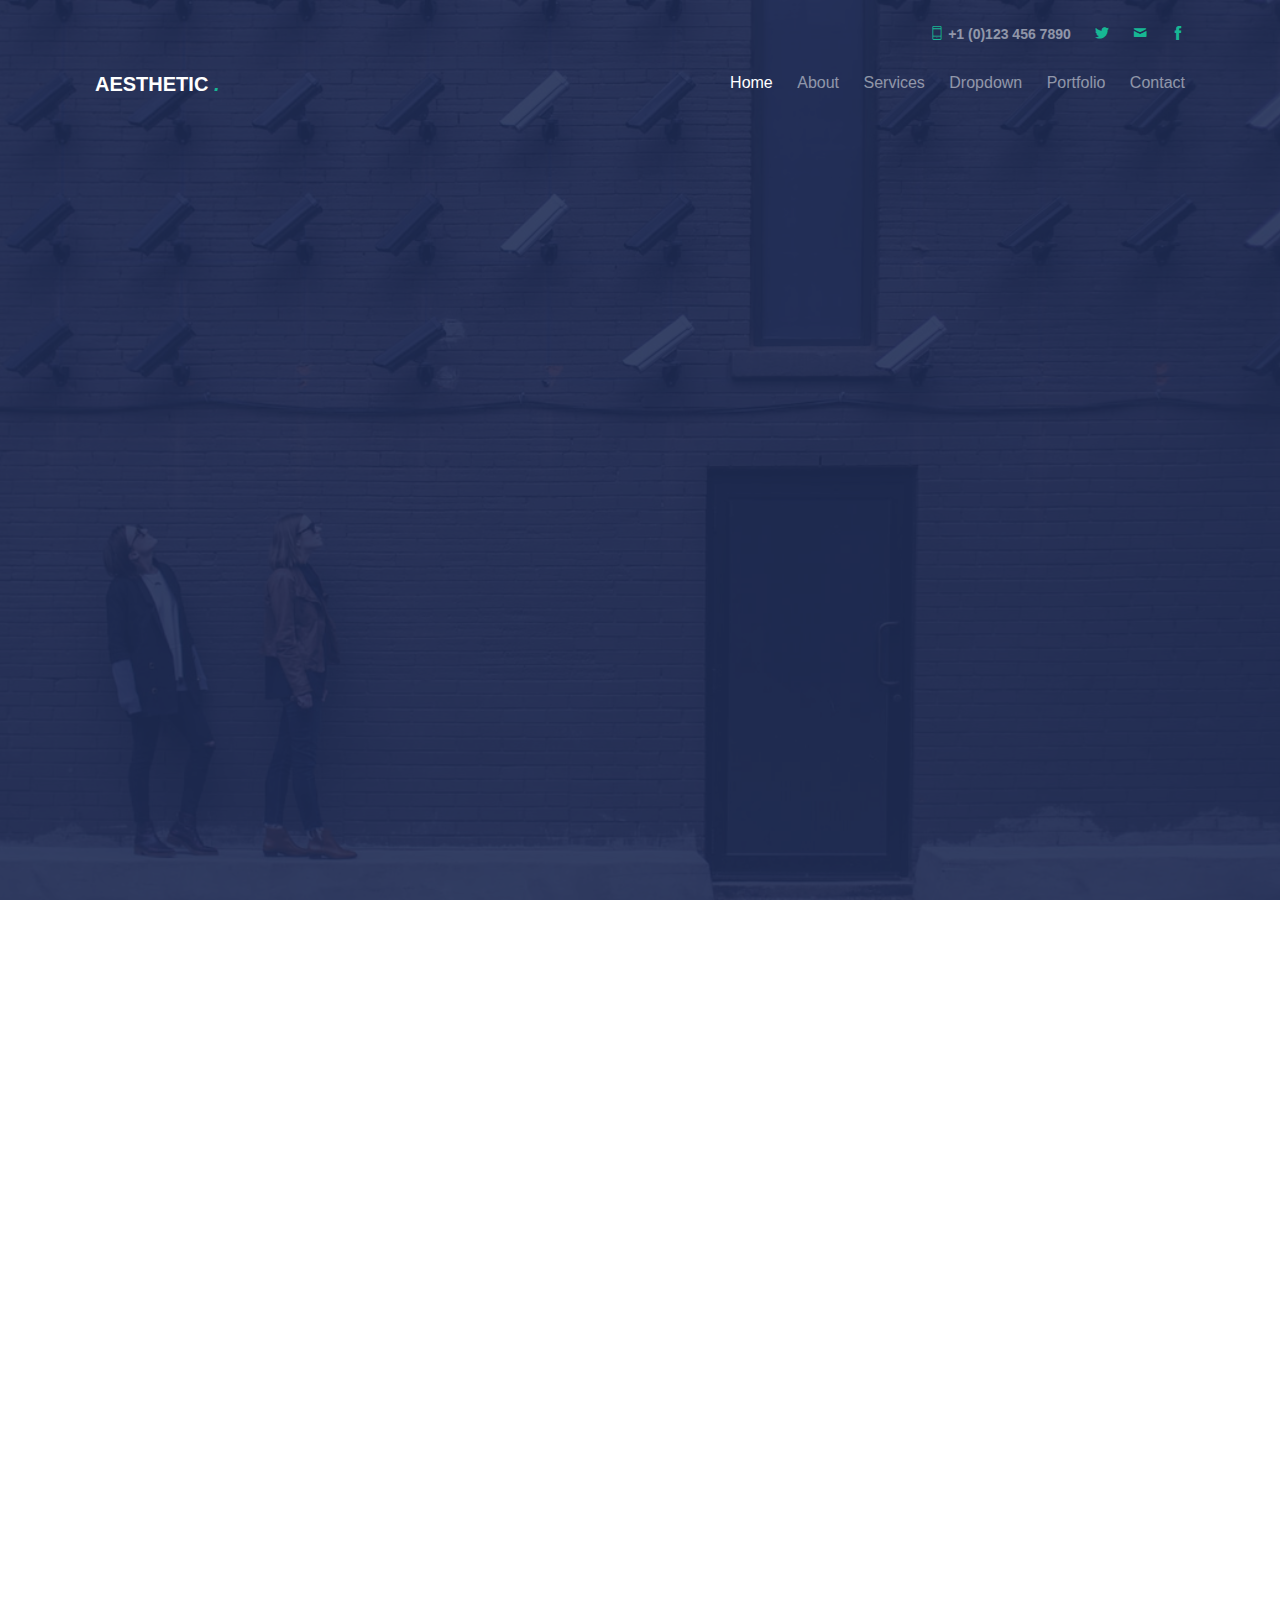
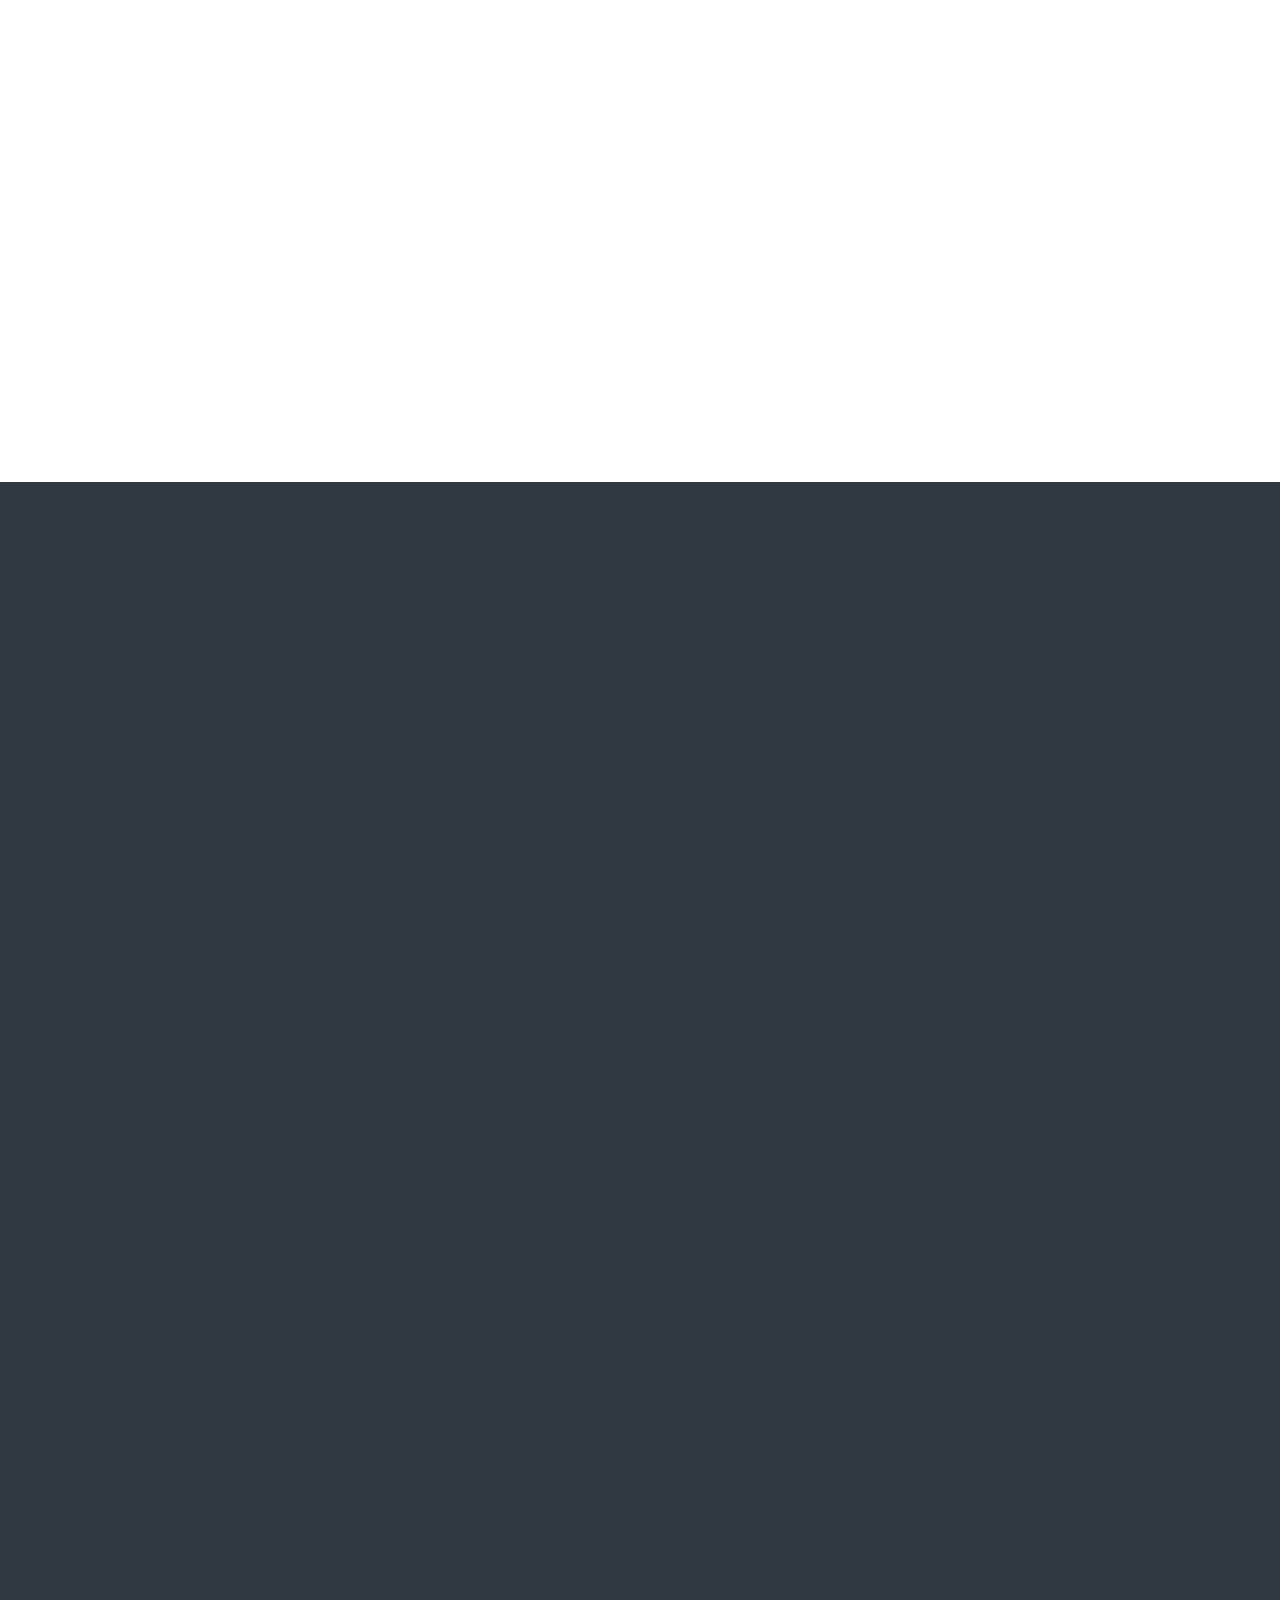
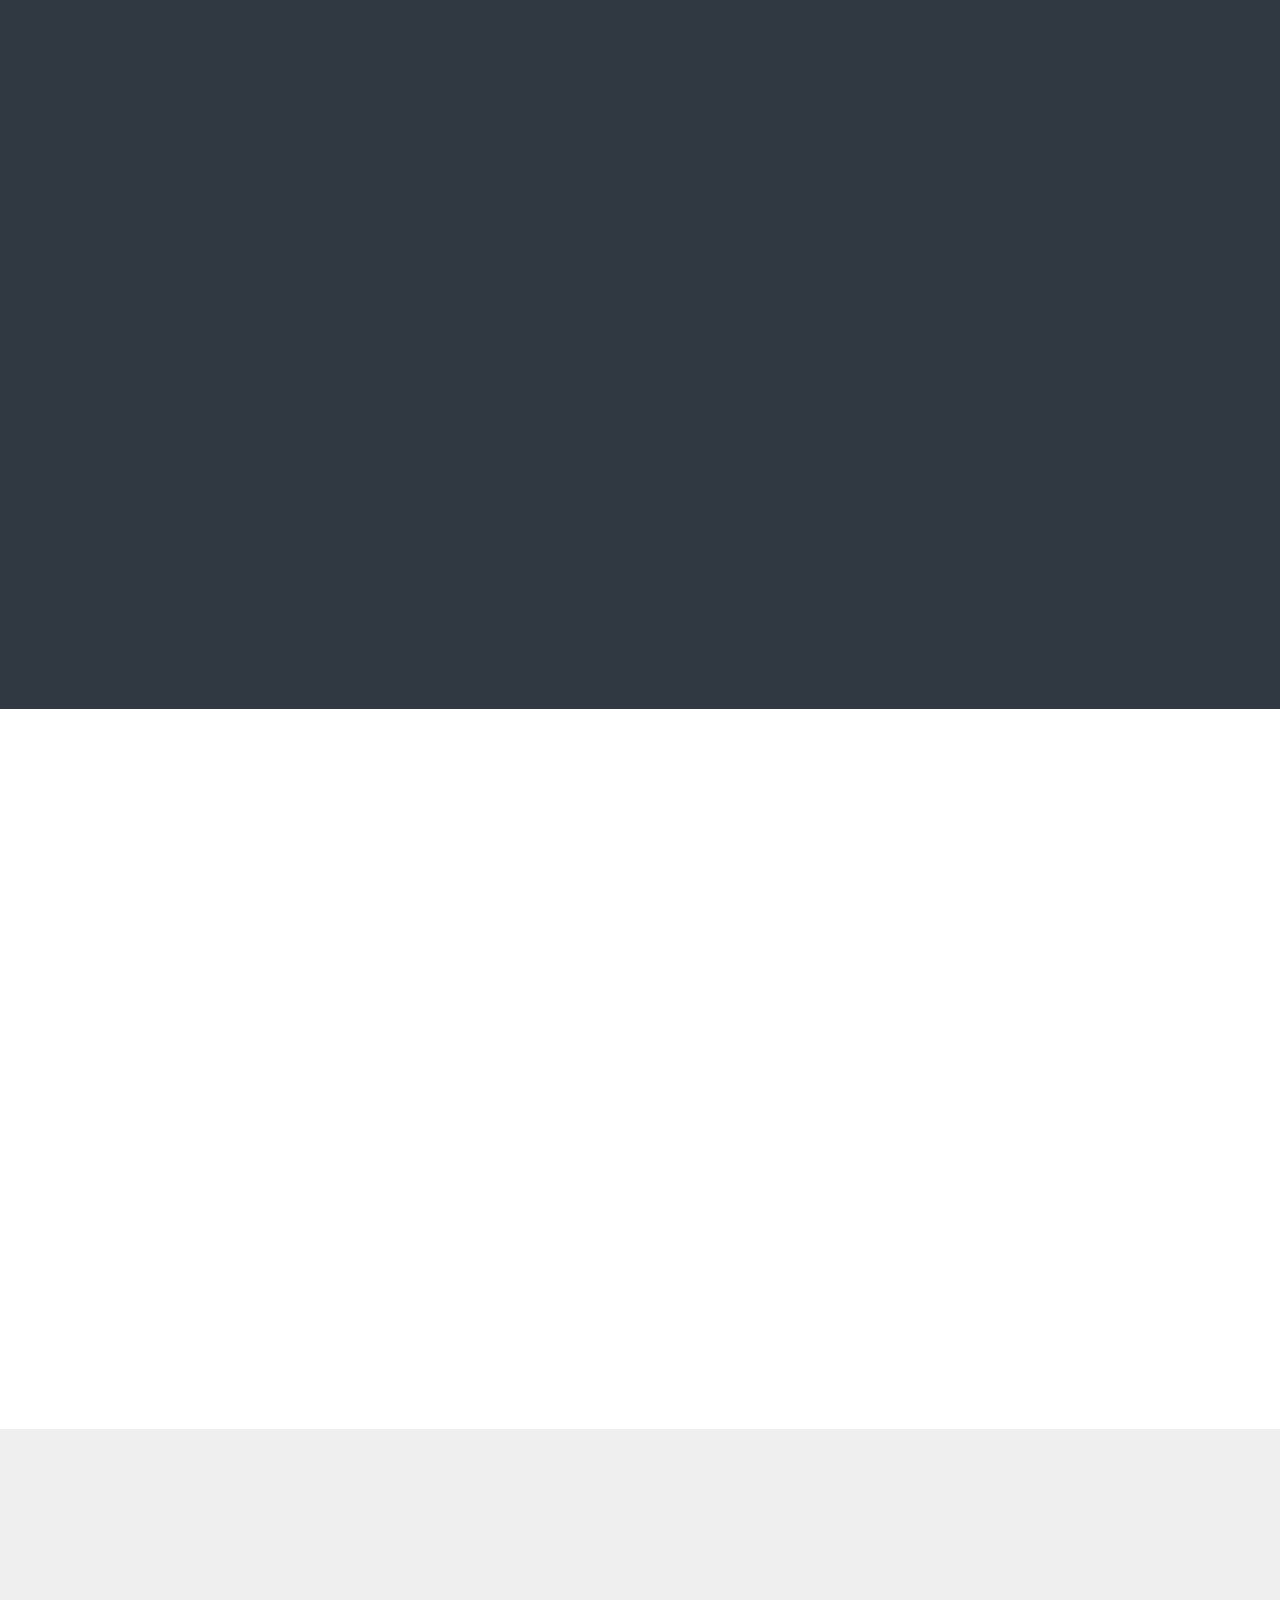
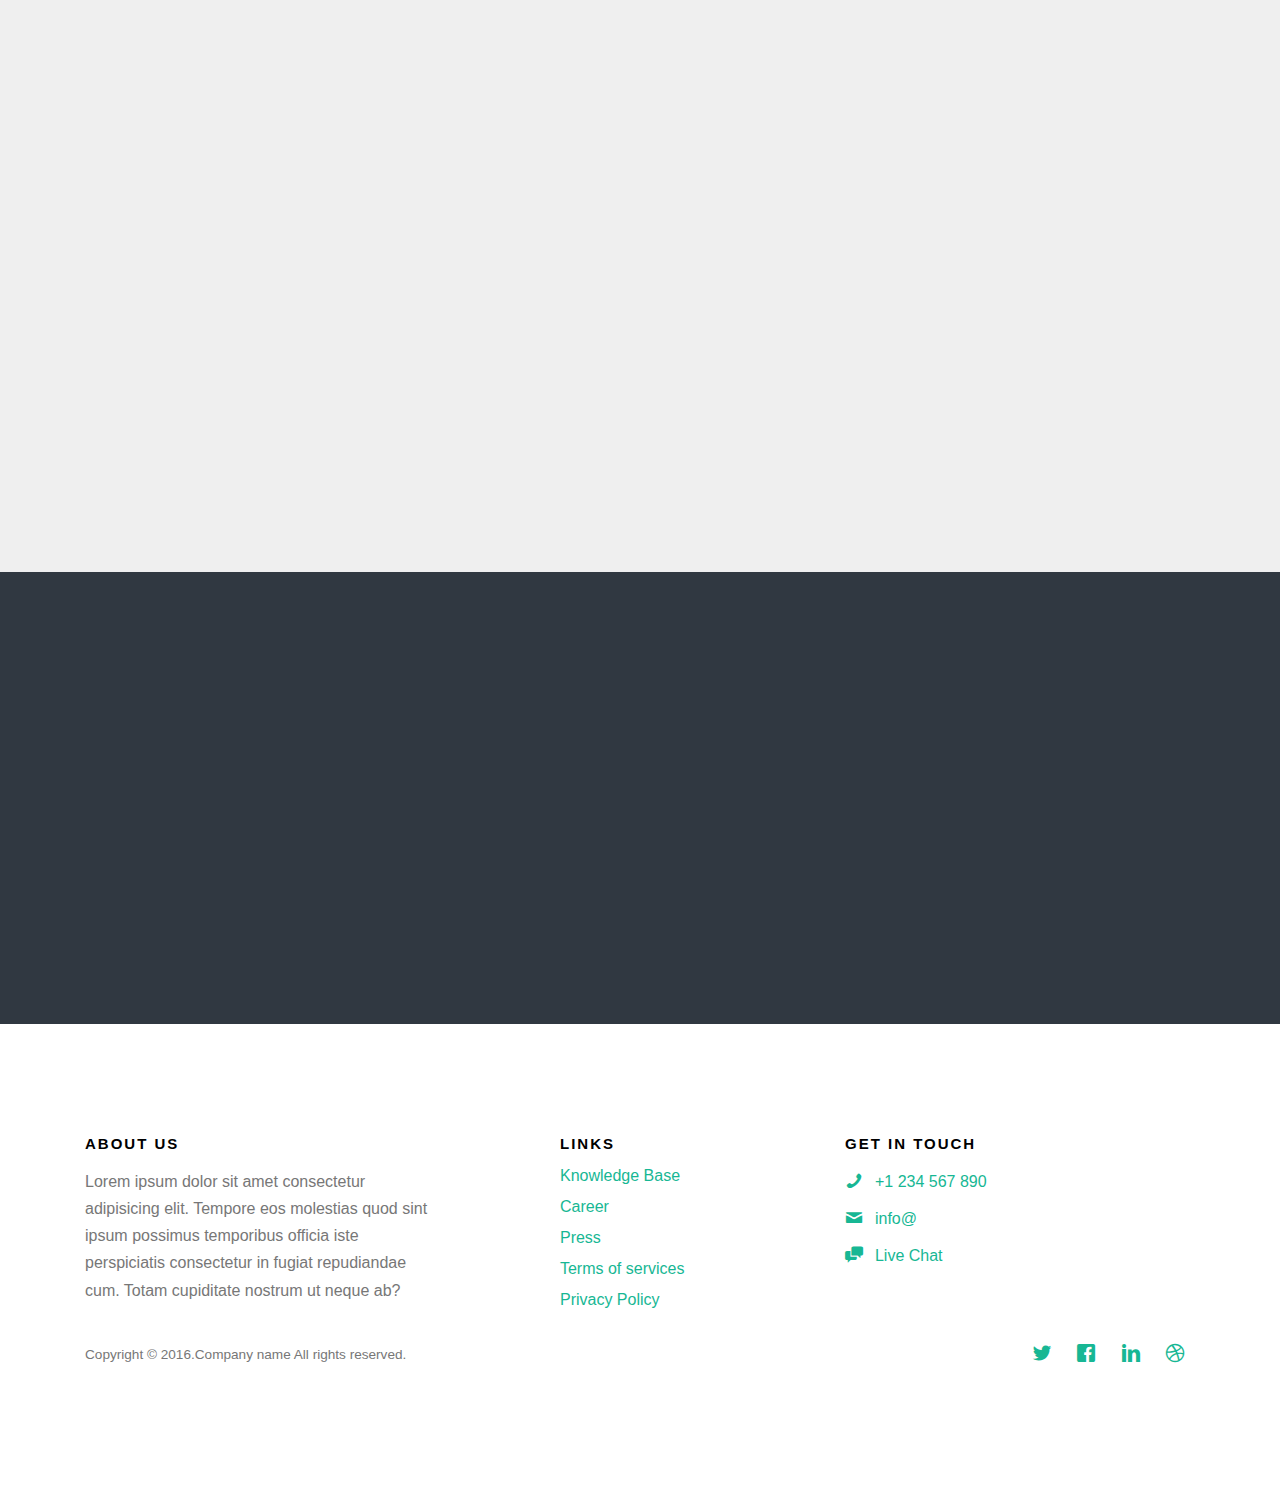
==== commit 99217822: "fix basic typo" ====
--- a/index.html
+++ b/index.html
@@ -437,7 +437,7 @@
 			<div class="row copyright">
 				<div class="col-md-12">
 					<p class="pull-left">
-						<small class="block">Copyright &copy; 2016.Company name All rights reserved.<a target="_blank" href="http://guantaow.taobao.com/">厚朴网络淘宝店</a><a target="_blank" href="http://www.moobnn.com">网页模板</a></small> 
+						<small class="block">Copyright &copy; 2016.Company name All rights reserved.</small>
 					</p>
 					<p class="pull-right">
 						<ul class="gtco-social-icons pull-right">
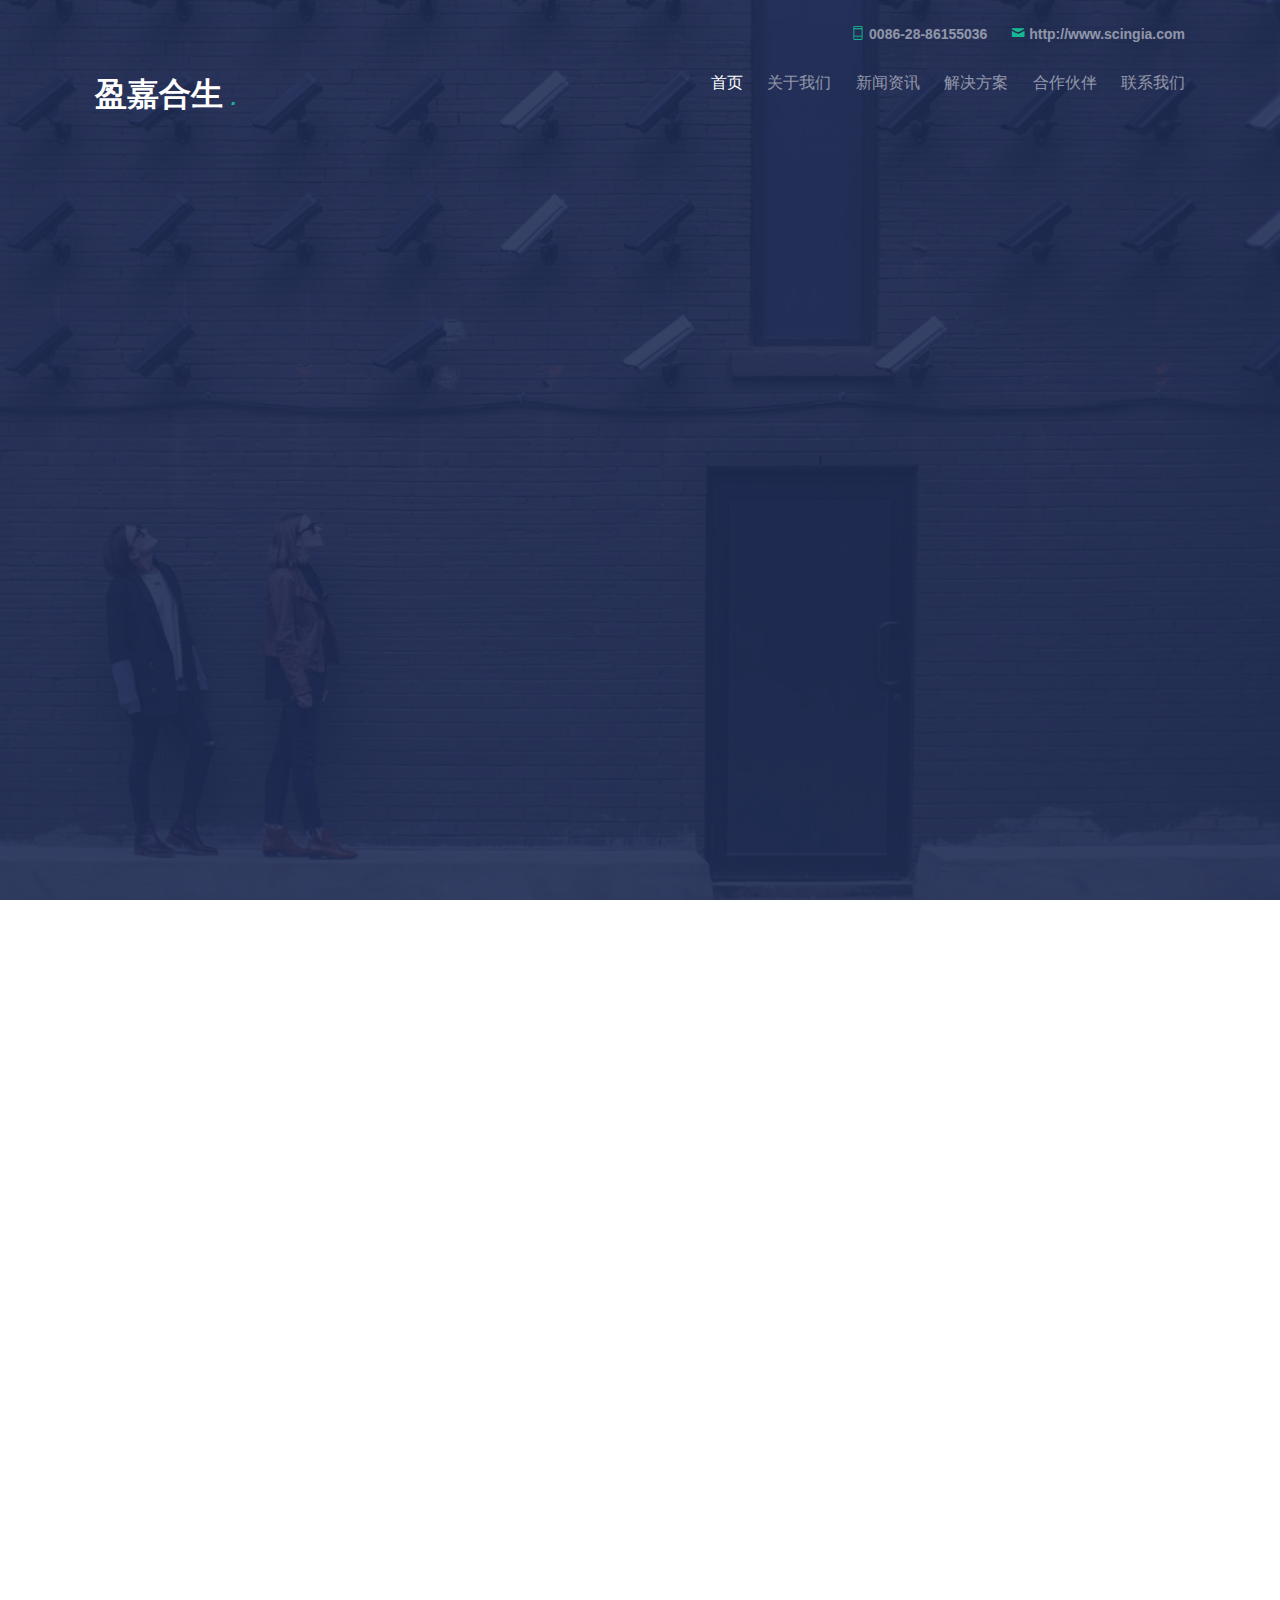
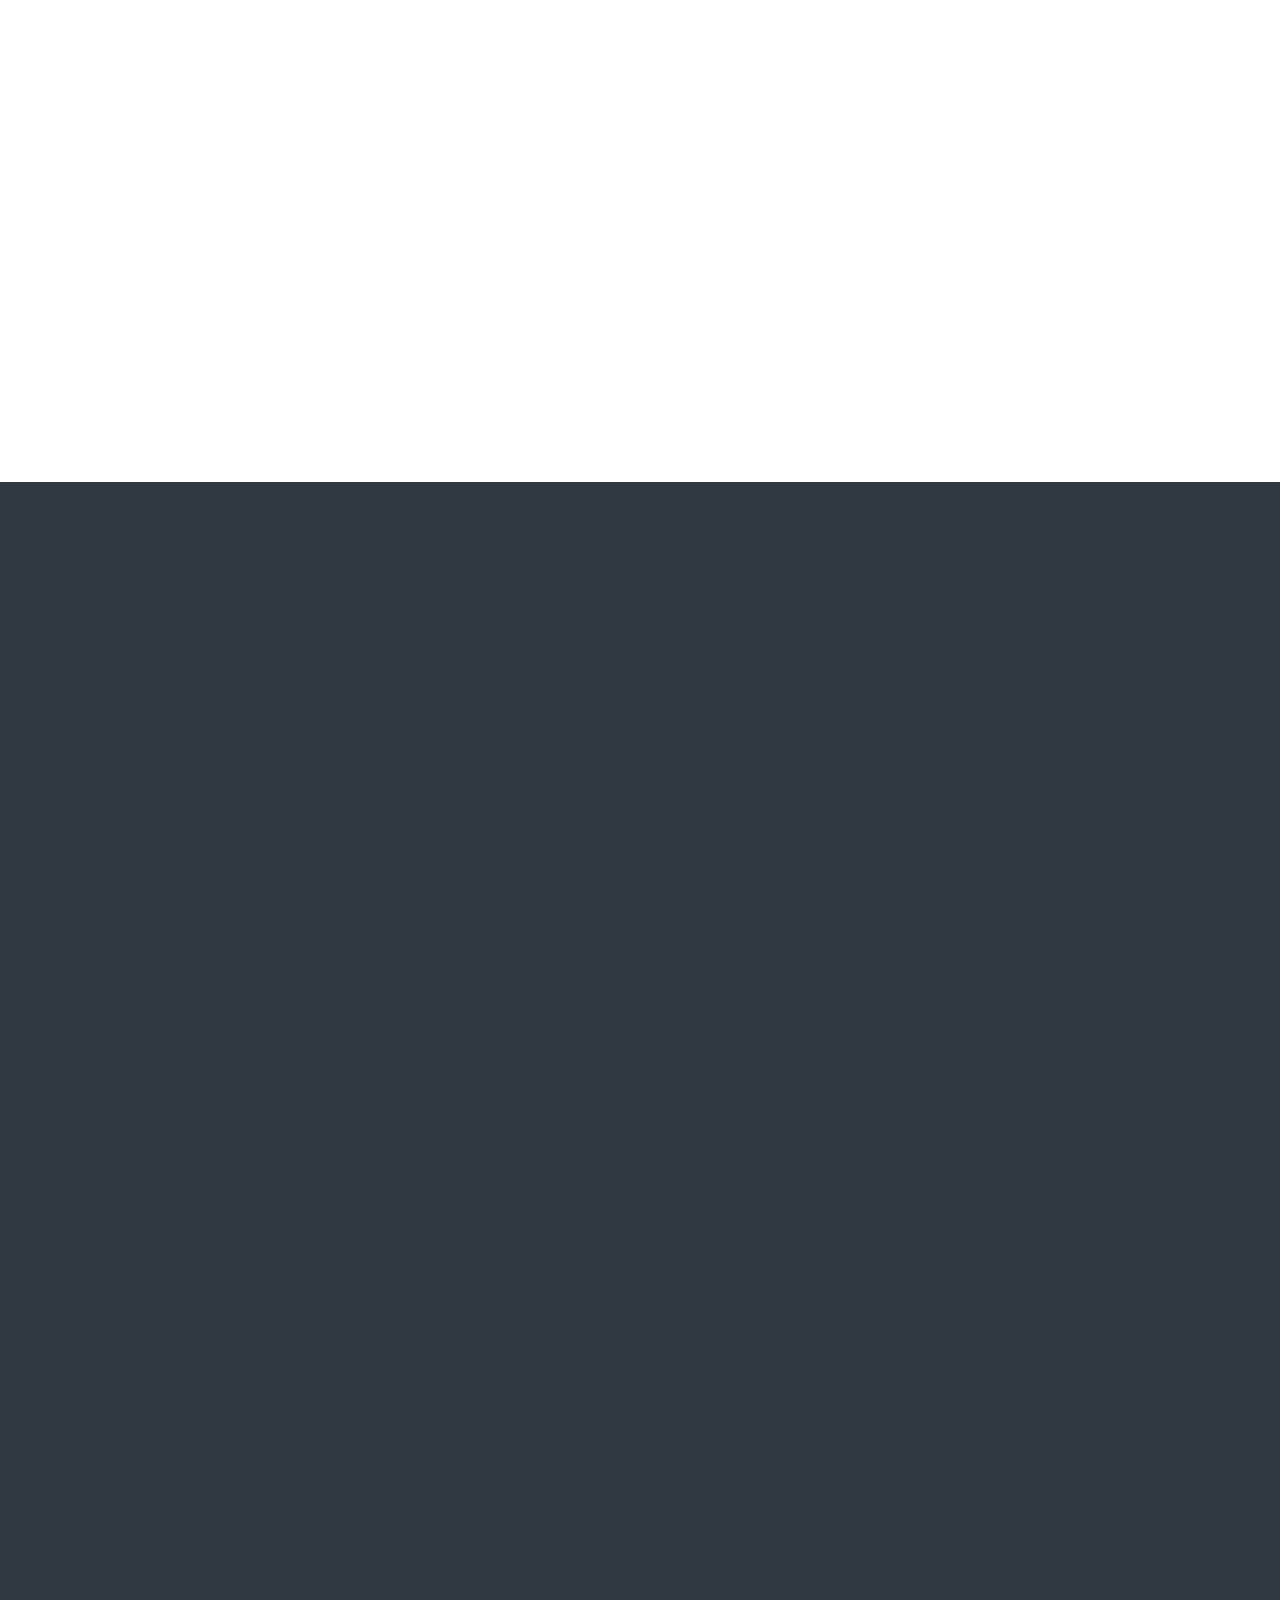
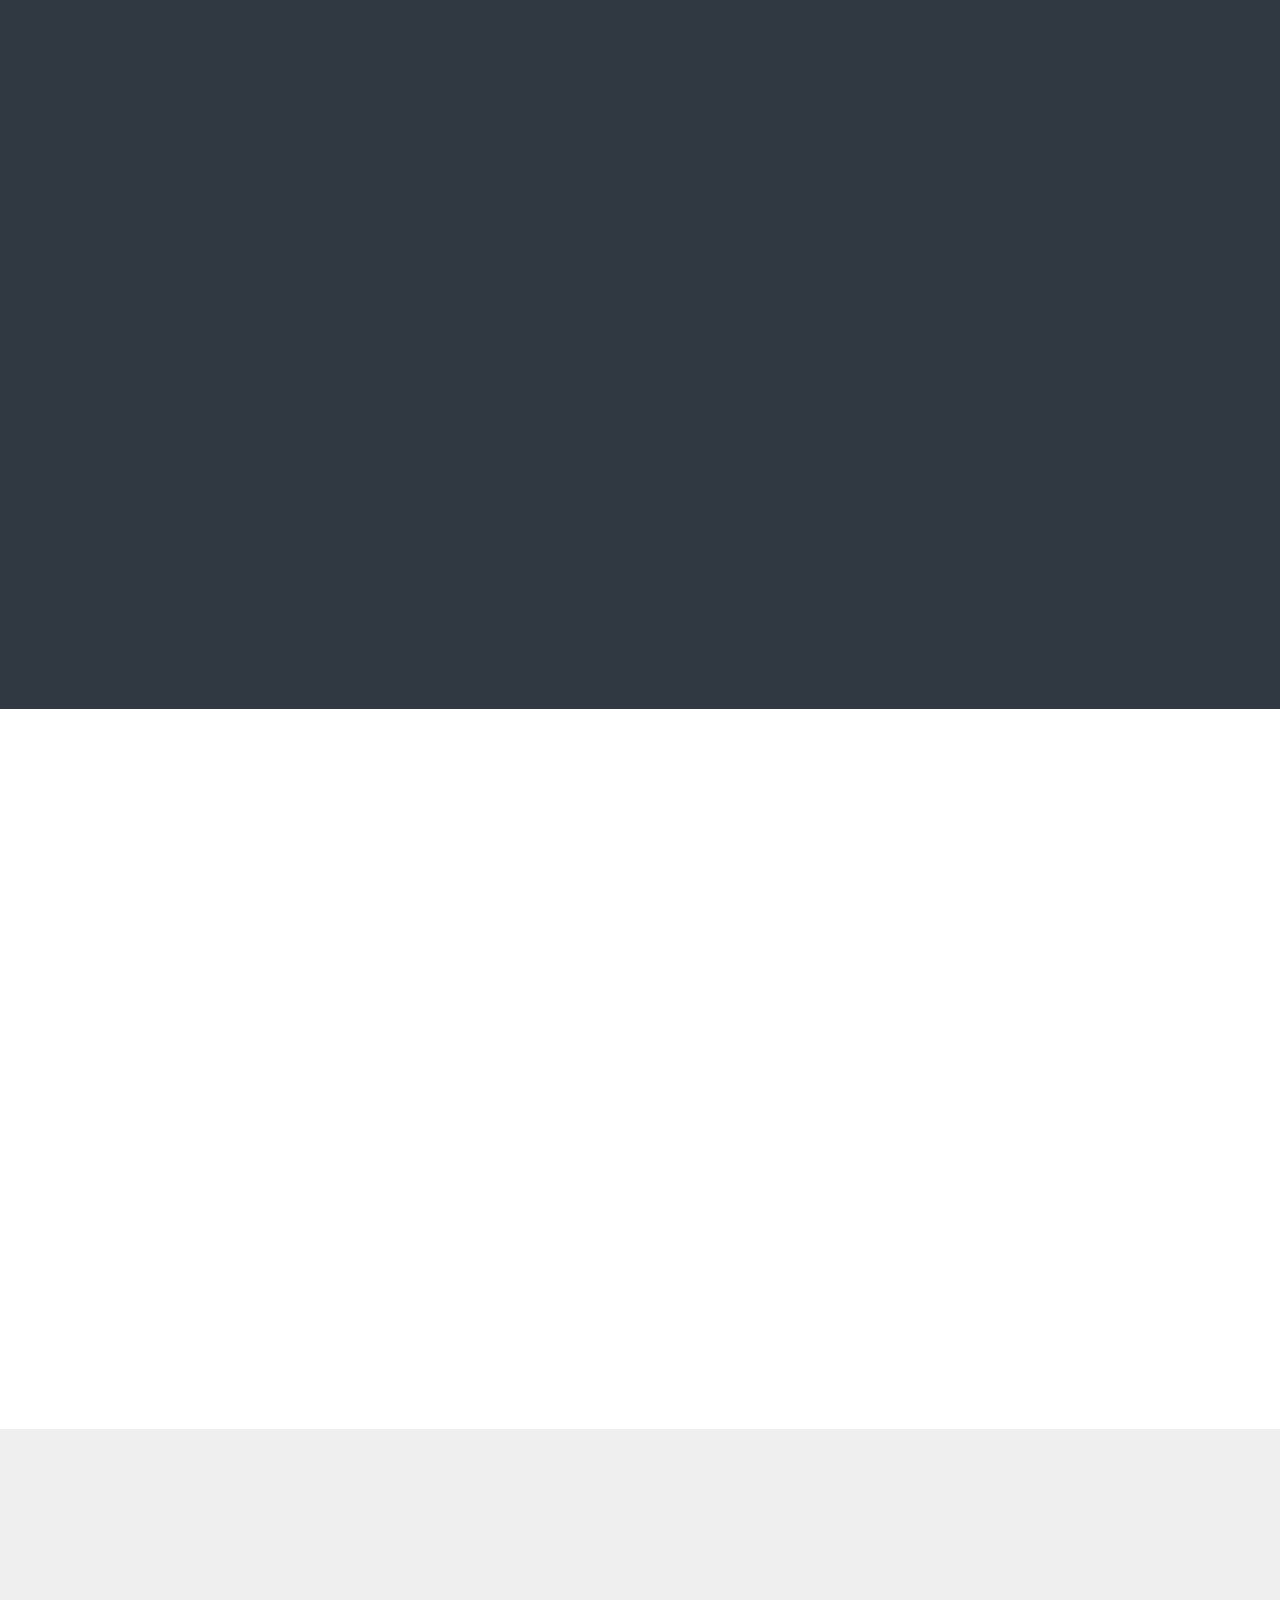
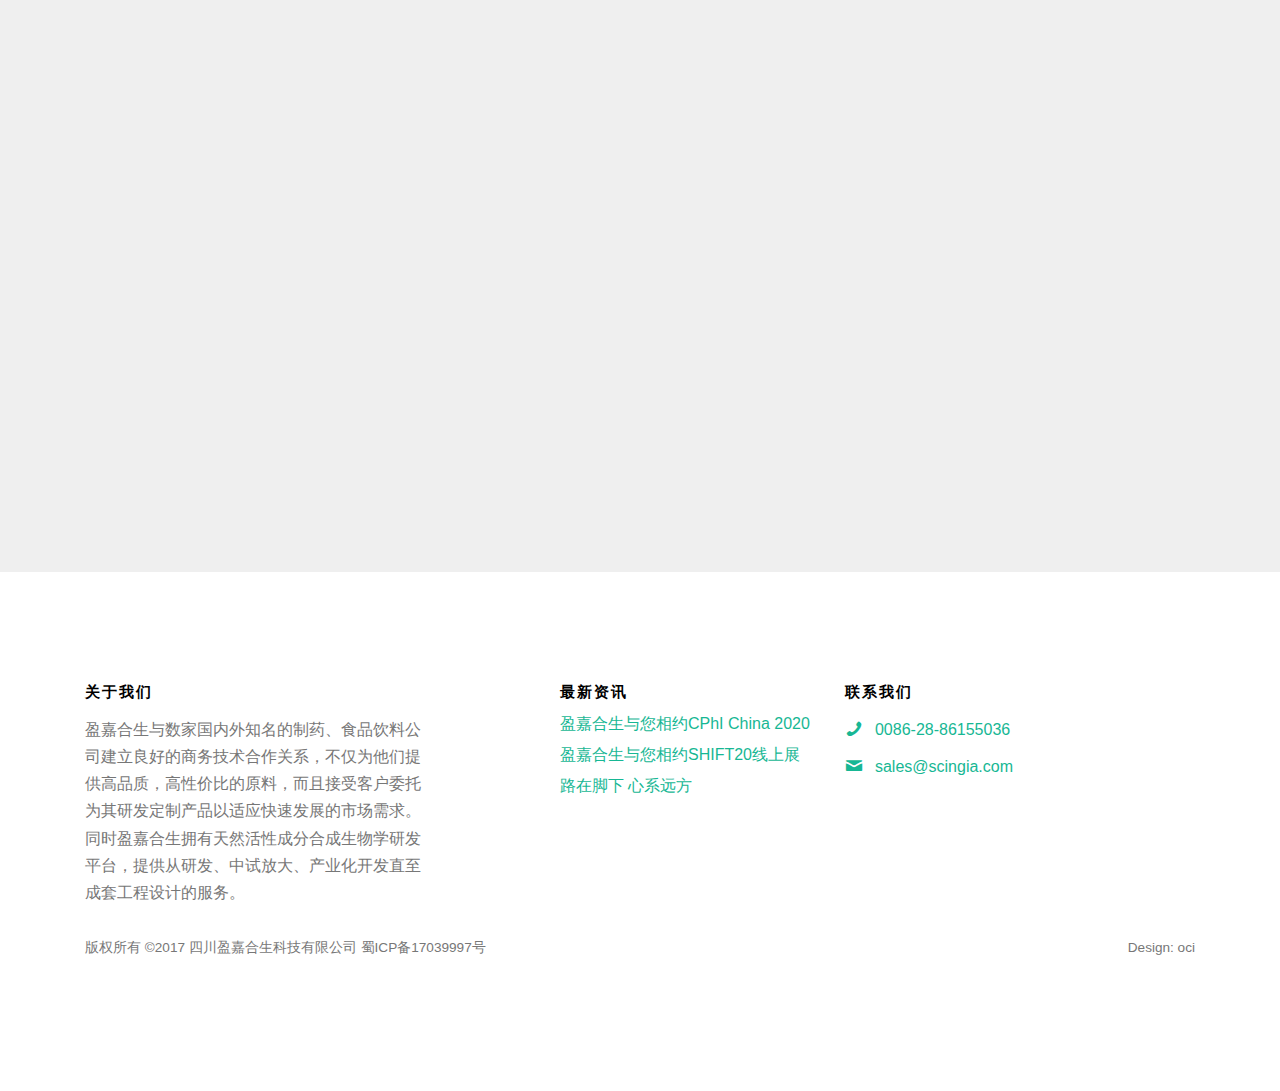
==== commit 47bbebe1: "home page in progress, finish contact page" ====
--- a/index.html
+++ b/index.html
@@ -59,41 +59,39 @@
 			<div class="row">
 				<div class="col-md-12 text-right gtco-contact">
 					<ul class="">
-						<li><a href="#"><i class="ti-mobile"></i> +1 (0)123 456 7890 </a></li>
-						<li><a href="#"><i class="ti-twitter-alt"></i> </a></li>
-						<li><a href="#"><i class="icon-mail2"></i></a></li>
-						<li><a href="#"><i class="ti-facebook"></i></a></li>
+						<li><a href="tel://0086-28-86155036"><i class="ti-mobile"></i> 0086-28-86155036 </a></li>
+						<li><a href="mailto:sales@scingia.com"><i class="icon-mail2"></i> http://www.scingia.com</a></li>
 					</ul>
 				</div>
 			</div>
 			<div class="row">
 				<div class="col-sm-4 col-xs-12">
-					<div id="gtco-logo"><a href="index.html">Aesthetic <em>.</em></a></div>
+					<div id="gtco-logo"><a href="index.html"><font size="6", style="font-family:verdana"> 盈嘉合生
+					</font> <em>.</em></a></div>
 				</div>
 				<div class="col-xs-8 text-right menu-1">
 					<ul>
-						<li class="active"><a href="index.html">Home</a></li>
-						<li><a href="about.html">About</a></li>
+						<li class="active"><a href="index.html">首页</a></li>
 						<li class="has-dropdown">
-							<a href="services.html">Services</a>
+							<a href="services.html">关于我们</a>
 							<ul class="dropdown">
-								<li><a href="#">Web Design</a></li>
-								<li><a href="#">eCommerce</a></li>
-								<li><a href="#">Branding</a></li>
-								<li><a href="#">API</a></li>
+								<li><a href="#">公司简介</a></li>
+								<li><a href="#">荣誉资质</a></li>
+								<li><a href="#">公司图片</a></li>
 							</ul>
 						</li>
+						<li><a href="about.html">新闻资讯</a></li>
+
 						<li class="has-dropdown">
-							<a href="#">Dropdown</a>
+							<a href="#">解决方案</a>
 							<ul class="dropdown">
-								<li><a href="#">HTML5</a></li>
-								<li><a href="#">CSS3</a></li>
-								<li><a href="#">Sass</a></li>
-								<li><a href="#">jQuery</a></li>
+								<li><a href="#">天然甜叶菊甜味剂</a></li>
+								<li><a href="#">天然防腐剂</a></li>
+								<li><a href="#">生物转化服务</a></li>
 							</ul>
 						</li>
-						<li><a href="portfolio.html">Portfolio</a></li>
-						<li><a href="contact.html">Contact</a></li>
+						<li><a href="portfolio.html">合作伙伴</a></li>
+						<li><a href="contact.html">联系我们</a></li>
 					</ul>
 				</div>
 			</div>
@@ -363,71 +361,34 @@
 		</div>
 	</div>
 
-	
-
-	<div id="gtco-subscribe">
-		<div class="gtco-container">
-			<div class="row animate-box">
-				<div class="col-md-8 col-md-offset-2 text-center gtco-heading">
-					<h2>Subscribe</h2>
-					<p>Be the first to know about the new templates.</p>
-				</div>
-			</div>
-			<div class="row animate-box">
-				<div class="col-md-12">
-					<form class="form-inline">
-						<div class="col-md-4 col-sm-4">
-							<div class="form-group">
-								<label for="email" class="sr-only">Email</label>
-								<input type="email" class="form-control" id="email" placeholder="Your Email">
-							</div>
-						</div>
-						<div class="col-md-4 col-sm-4">
-							<div class="form-group">
-								<label for="name" class="sr-only">Name</label>
-								<input type="text" class="form-control" id="name" placeholder="Your Name">
-							</div>
-						</div>
-						<div class="col-md-4 col-sm-4">
-							<button type="submit" class="btn btn-default btn-block">Subscribe</button>
-						</div>
-					</form>
-				</div>
-			</div>
-		</div>
-	</div>
-
 	<footer id="gtco-footer" role="contentinfo">
 		<div class="gtco-container">
 			<div class="row row-p	b-md">
 
 				<div class="col-md-4">
 					<div class="gtco-widget">
-						<h3>About Us</h3>
-						<p>Lorem ipsum dolor sit amet consectetur adipisicing elit. Tempore eos molestias quod sint ipsum possimus temporibus officia iste perspiciatis consectetur in fugiat repudiandae cum. Totam cupiditate nostrum ut neque ab?</p>
+						<h3>关于我们</h3>
+						<p>盈嘉合生与数家国内外知名的制药、食品饮料公司建立良好的商务技术合作关系，不仅为他们提供高品质，高性价比的原料，而且接受客户委托为其研发定制产品以适应快速发展的市场需求。同时盈嘉合生拥有天然活性成分合成生物学研发平台，提供从研发、中试放大、产业化开发直至成套工程设计的服务。</p>
 					</div>
 				</div>
 
 				<div class="col-md-4 col-md-push-1">
 					<div class="gtco-widget">
-						<h3>Links</h3>
+						<h3>最新资讯</h3>
 						<ul class="gtco-footer-links">
-							<li><a href="#">Knowledge Base</a></li>
-							<li><a href="#">Career</a></li>
-							<li><a href="#">Press</a></li>
-							<li><a href="#">Terms of services</a></li>
-							<li><a href="#">Privacy Policy</a></li>
+							<li><a href="#">盈嘉合生与您相约CPhI China 2020</a></li>
+							<li><a href="#">盈嘉合生与您相约SHIFT20线上展</a></li>
+							<li><a href="#">路在脚下 心系远方</a></li>
 						</ul>
 					</div>
 				</div>
 
 				<div class="col-md-4">
 					<div class="gtco-widget">
-						<h3>Get In Touch</h3>
+						<h3>联系我们</h3>
 						<ul class="gtco-quick-contact">
-							<li><a href="#"><i class="icon-phone"></i> +1 234 567 890</a></li>
-							<li><a href="#"><i class="icon-mail2"></i> info@</a></li>
-							<li><a href="#"><i class="icon-chat"></i> Live Chat</a></li>
+							<li><a href="tel://0086-28-86155036"><i class="icon-phone"></i> 0086-28-86155036</a></li>
+							<li><a href="mailto:sales@scingia.com"><i class="icon-mail2"></i> sales@scingia.com</a></li>
 						</ul>
 					</div>
 				</div>
@@ -437,15 +398,10 @@
 			<div class="row copyright">
 				<div class="col-md-12">
 					<p class="pull-left">
-						<small class="block">Copyright &copy; 2016.Company name All rights reserved.</small>
+						<small class="block">版权所有 ©2017 四川盈嘉合生科技有限公司 蜀ICP备17039997号</small>
 					</p>
 					<p class="pull-right">
-						<ul class="gtco-social-icons pull-right">
-							<li><a href="#"><i class="icon-twitter"></i></a></li>
-							<li><a href="#"><i class="icon-facebook"></i></a></li>
-							<li><a href="#"><i class="icon-linkedin"></i></a></li>
-							<li><a href="#"><i class="icon-dribbble"></i></a></li>
-						</ul>
+						<small class="block">Design: oci</small>
 					</p>
 				</div>
 			</div>
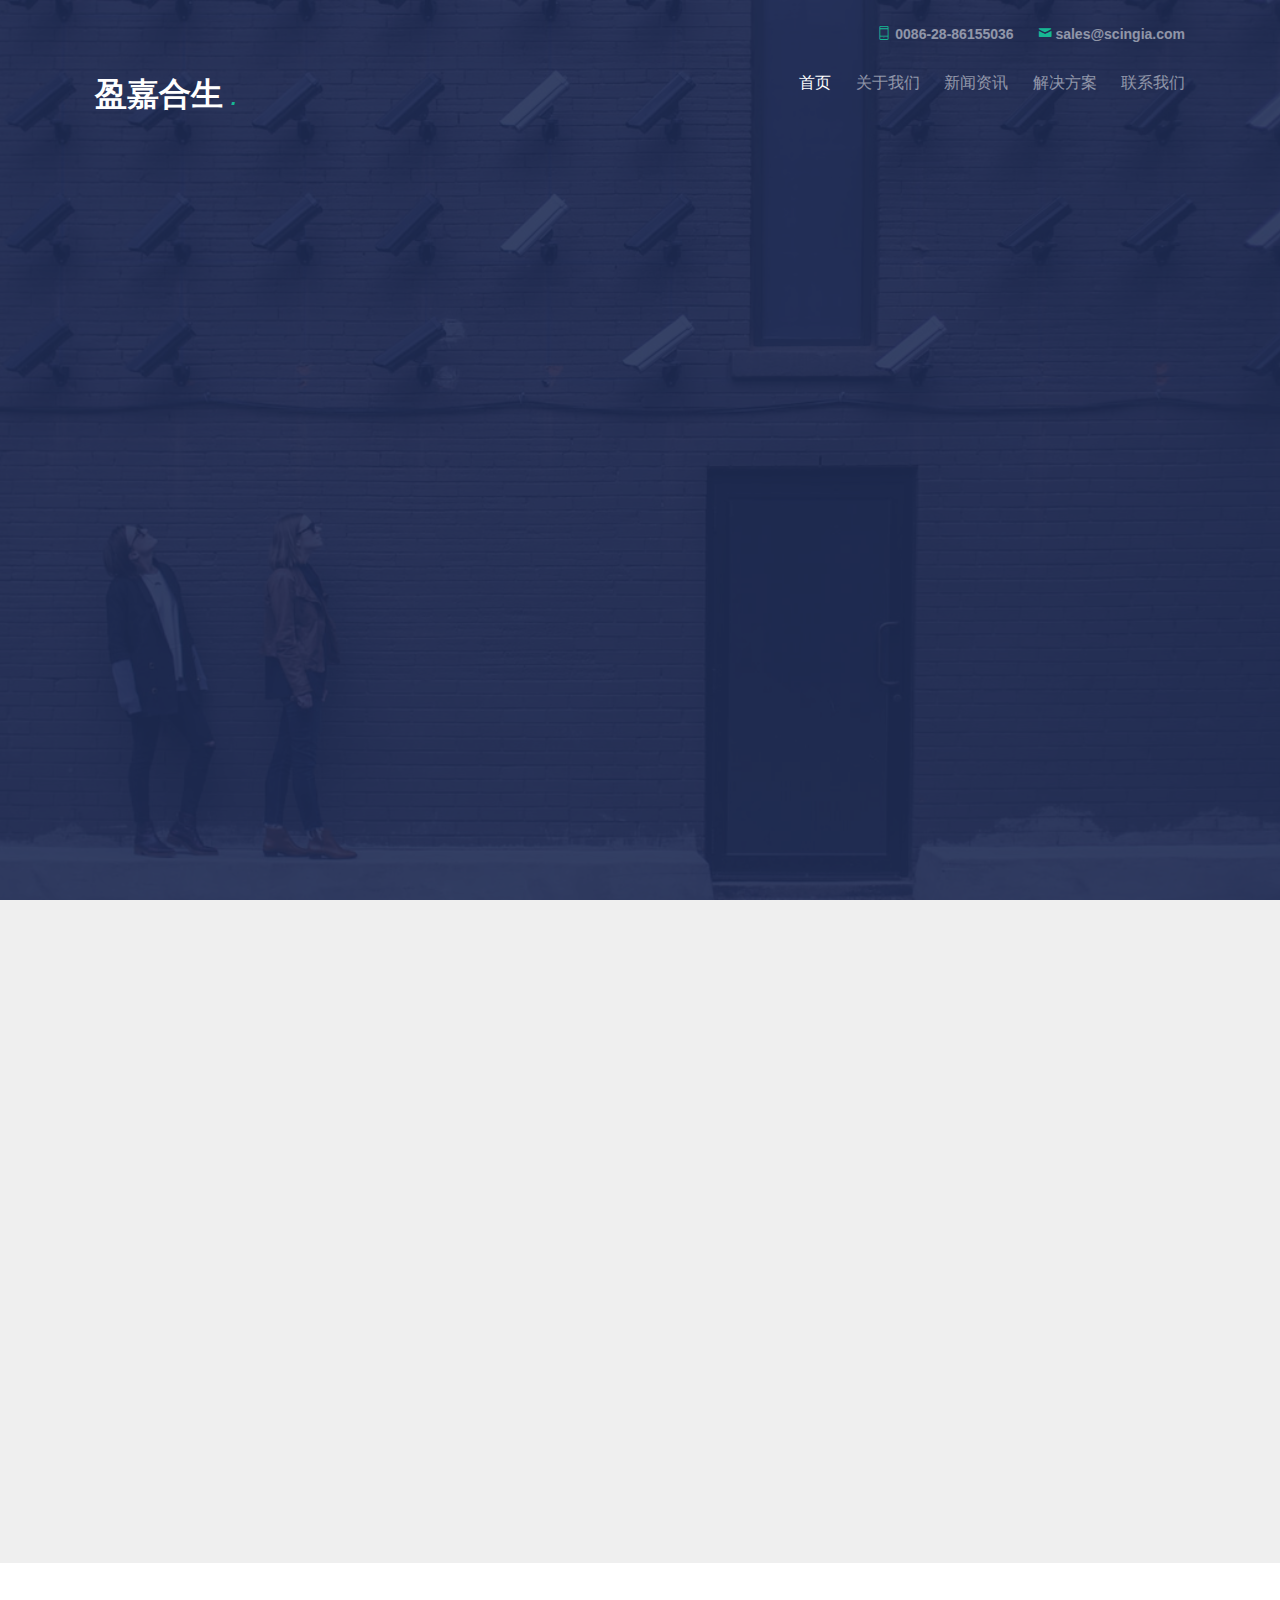
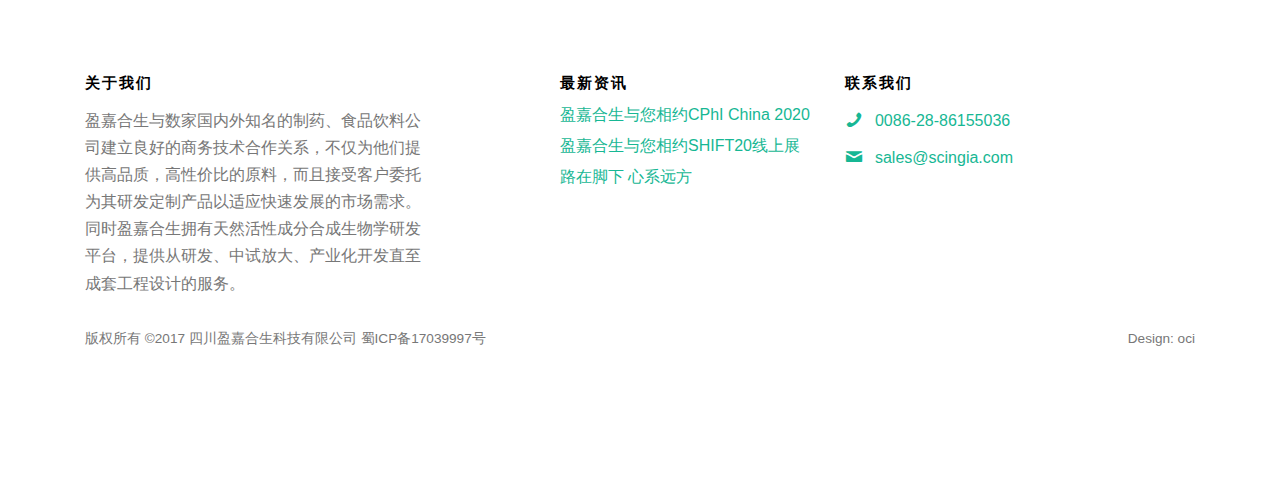
==== commit 67ad5563: "Jan 5th update" ====
--- a/index.html
+++ b/index.html
@@ -60,7 +60,7 @@
 				<div class="col-md-12 text-right gtco-contact">
 					<ul class="">
 						<li><a href="tel://0086-28-86155036"><i class="ti-mobile"></i> 0086-28-86155036 </a></li>
-						<li><a href="mailto:sales@scingia.com"><i class="icon-mail2"></i> http://www.scingia.com</a></li>
+						<li><a href="mailto:sales@scingia.com"><i class="icon-mail2"></i> sales@scingia.com</a></li>
 					</ul>
 				</div>
 			</div>
@@ -72,25 +72,17 @@
 				<div class="col-xs-8 text-right menu-1">
 					<ul>
 						<li class="active"><a href="index.html">首页</a></li>
+						<li><a href="about.html">关于我们</a></li>
+						<li><a href="news.html">新闻资讯</a></li>
+
 						<li class="has-dropdown">
-							<a href="services.html">关于我们</a>
-							<ul class="dropdown">
-								<li><a href="#">公司简介</a></li>
-								<li><a href="#">荣誉资质</a></li>
-								<li><a href="#">公司图片</a></li>
-							</ul>
-						</li>
-						<li><a href="about.html">新闻资讯</a></li>
-
-						<li class="has-dropdown">
-							<a href="#">解决方案</a>
+							<a href="services.html">解决方案</a>
 							<ul class="dropdown">
 								<li><a href="#">天然甜叶菊甜味剂</a></li>
 								<li><a href="#">天然防腐剂</a></li>
 								<li><a href="#">生物转化服务</a></li>
 							</ul>
 						</li>
-						<li><a href="portfolio.html">合作伙伴</a></li>
 						<li><a href="contact.html">联系我们</a></li>
 					</ul>
 				</div>
@@ -106,9 +98,12 @@
 				<div class="col-md-12 col-md-offset-0 text-left">
 					<div class="display-t">
 						<div class="display-tc">
-							<h1 class="animate-box" data-animate-effect="fadeInUp">Your Business To The Next Level</h1>
-							<h2 class="animate-box" data-animate-effect="fadeInUp">Free HTML5 Bootstrap Templates Made</h2>
-							<p class="animate-box" data-animate-effect="fadeInUp"><a href="#" class="btn btn-white btn-lg btn-outline">Get In Touch</a></p>
+							<h2 class="animate-box" data-animate-effect="fadeInUp">
+								<font size="7", style="font-family:verdana"> 合成生物学引导绿色革命，践行企业社会责任
+								</font>
+
+							</h2>
+							<p class="animate-box" data-animate-effect="fadeInUp"><a href="contact.html" class="btn btn-white btn-lg btn-outline"> 联系我们 </a></p>
 						</div>
 					</div>
 				</div>
@@ -116,305 +111,301 @@
 		</div>
 	</header>
 
-	<div id="gtco-features-3">
-		<div class="gtco-container">
-			<div class="gtco-flex">
-				<div class="feature feature-1 animate-box" data-animate-effect="fadeInUp">
-					<div class="feature-inner">
-						<span class="icon">
-							<i class="ti-search"></i>
-						</span>
-						<h3>Search</h3>
-						<p>Dignissimos asperiores vitae velit veniam totam fuga molestias accusamus alias autem provident. </p>
-						<p><a href="#" class="btn btn-white btn-outline">Learn More</a></p>
-					</div>
-				</div>
-				<div class="feature feature-2 animate-box" data-animate-effect="fadeInUp">
-					<div class="feature-inner">
-						<span class="icon">
-							<i class="ti-announcement"></i>
-						</span>
-						<h3>Announcdement</h3>
-						<p>Dignissimos asperiores vitae velit veniam totam fuga molestias accusamus alias autem provident. </p>
-						<p><a href="#" class="btn btn-white btn-outline">Learn More</a></p>
-					</div>
-				</div>
-				<div class="feature feature-3 animate-box" data-animate-effect="fadeInUp">
-					<div class="feature-inner">
-						<span class="icon">
-							<i class="ti-timer"></i>
-						</span>
-						<h3>Timer</h3>
-						<p>Dignissimos asperiores vitae velit veniam totam fuga molestias accusamus alias autem provident. </p>
-						<p><a href="#" class="btn btn-white btn-outline">Learn More</a></p>
-					</div>
-				</div>
-			</div>
-		</div>
-	</div>
-	
-	<div id="gtco-features">
-		<div class="gtco-container">
-			<div class="row">
-				<div class="col-md-8 col-md-offset-2 text-center gtco-heading animate-box">
-					<h2>Aesthetic Features</h2>
-					<p>Dignissimos asperiores vitae velit veniam totam fuga molestias accusamus alias autem provident. Odit ab aliquam dolor eius.</p>
-				</div>
-			</div>
-			<div class="row">
-				<div class="col-md-3 col-sm-6">
-					<div class="feature-center animate-box" data-animate-effect="fadeIn">
-						<span class="icon">
-							<i class="ti-vector"></i>
-						</span>
-						<h3>Pixel Perfect</h3>
-						<p>Dignissimos asperiores vitae velit veniam totam fuga molestias accusamus alias autem provident. </p>
-					</div>
-				</div>
-				<div class="col-md-3 col-sm-6">
-					<div class="feature-center animate-box" data-animate-effect="fadeIn">
-						<span class="icon">
-							<i class="ti-tablet"></i>
-						</span>
-						<h3>Fully Responsive</h3>
-						<p>Dignissimos asperiores vitae velit veniam totam fuga molestias accusamus alias autem provident. </p>
-					</div>
-				</div>
-				<div class="col-md-3 col-sm-6">
-					<div class="feature-center animate-box" data-animate-effect="fadeIn">
-						<span class="icon">
-							<i class="ti-settings"></i>
-						</span>
-						<h3>Web Development</h3>
-						<p>Dignissimos asperiores vitae velit veniam totam fuga molestias accusamus alias autem provident. </p>
-					</div>
-				</div>
-				<div class="col-md-3 col-sm-6">
-					<div class="feature-center animate-box" data-animate-effect="fadeIn">
-						<span class="icon">
-							<i class="ti-ruler-pencil"></i>
-						</span>
-						<h3>Web Design</h3>
-						<p>Dignissimos asperiores vitae velit veniam totam fuga molestias accusamus alias autem provident. </p>
-					</div>
-				</div>
-			</div>
-		</div>
-	</div>
-
-	<div id="gtco-portfolio" class="gtco-section">
-		<div class="gtco-container">
-			<div class="row">
-				<div class="col-md-8 col-md-offset-2 text-center gtco-heading animate-box">
-					<h2>Our Latest Works</h2>
-					<p>Dignissimos asperiores vitae velit veniam totam fuga molestias accusamus alias autem provident. Odit ab aliquam dolor eius.</p>
-				</div>
-			</div>
-
-			<div class="row row-pb-md">
-				<div class="col-md-12">
-					<ul id="gtco-portfolio-list">
-						<li class="two-third animate-box" data-animate-effect="fadeIn" style="background-image: url(images/img_1.jpg); "> 
-							<a href="#" class="color-1">
-								<div class="case-studies-summary">
-									<span>Web Design</span>
-									<h2>View the Earth from the Outer Space</h2>
-								</div>
-							</a>
-						</li>
-						<li class="one-third animate-box" data-animate-effect="fadeIn" style="background-image: url(images/img_2.jpg); ">
-							<a href="#" class="color-2">
-								<div class="case-studies-summary">
-									<span>Illustration</span>
-									<h2>Sleeping in the Cold Blue Water</h2>
-								</div>
-							</a>
-						</li>
-
-
-						<li class="one-half animate-box" data-animate-effect="fadeIn" style="background-image: url(images/img_3.jpg); ">
-							<a href="#" class="color-3">
-								<div class="case-studies-summary">
-									<span>Illustration</span>
-									<h2>Building Builded by Man</h2>
-								</div>
-							</a>
-						</li>
-						<li class="one-half animate-box" data-animate-effect="fadeIn" style="background-image: url(images/img_4.jpg); ">
-							<a href="#" class="color-4">
-								<div class="case-studies-summary">
-									<span>Web Design</span>
-									<h2>The Peaceful Place On Earth</h2>
-								</div>
-							</a>
-						</li>
-
-						<li class="one-third animate-box" data-animate-effect="fadeIn" style="background-image: url(images/img_5.jpg); "> 
-							<a href="#" class="color-5">
-								<div class="case-studies-summary">
-									<span>Web Design</span>
-									<h2>I'm Getting Married</h2>
-								</div>
-							</a>
-						</li>
-						<li class="two-third animate-box" data-animate-effect="fadeIn" style="background-image: url(images/img_6.jpg); ">
-							<a href="#" class="color-6">
-								<div class="case-studies-summary">
-									<span>Illustration</span>
-									<h2>Beautiful Flowers In The Air</h2>
-								</div>
-							</a>
-						</li>
-					</ul>		
-				</div>
-			</div>
-
-			<div class="row">
-				<div class="col-md-4 col-md-offset-4 text-center animate-box">
-					<a href="#" class="btn btn-white btn-outline btn-lg btn-block">See All Our Works</a>
-				</div>
-			</div>
-
-			
-		</div>
-	</div>
-
-	<div id="gtco-counter" class="gtco-section">
-		<div class="gtco-container">
-
-			<div class="row">
-				<div class="col-md-8 col-md-offset-2 text-center gtco-heading animate-box">
-					<h2>Fun Facts</h2>
-					<p>Dignissimos asperiores vitae velit veniam totam fuga molestias accusamus alias autem provident. Odit ab aliquam dolor eius.</p>
-				</div>
-			</div>
-
-			<div class="row">
-				
-				<div class="col-md-3 col-sm-6 animate-box" data-animate-effect="fadeInLeft">
-					<div class="feature-center">
-						<span class="icon">
-							<i class="ti-settings"></i>
-						</span>
-						<span class="counter js-counter" data-from="0" data-to="22070" data-speed="5000" data-refresh-interval="50">1</span>
-						<span class="counter-label">Creativity Fuel</span>
-
-					</div>
-				</div>
-				<div class="col-md-3 col-sm-6 animate-box" data-animate-effect="fadeInLeft">
-					<div class="feature-center">
-						<span class="icon">
-							<i class="ti-face-smile"></i>
-						</span>
-						<span class="counter js-counter" data-from="0" data-to="97" data-speed="5000" data-refresh-interval="50">1</span>
-						<span class="counter-label">Happy Clients</span>
-					</div>
-				</div>
-				<div class="col-md-3 col-sm-6 animate-box" data-animate-effect="fadeInLeft">
-					<div class="feature-center">
-						<span class="icon">
-							<i class="ti-briefcase"></i>
-						</span>
-						<span class="counter js-counter" data-from="0" data-to="402" data-speed="5000" data-refresh-interval="50">1</span>
-						<span class="counter-label">Projects Done</span>
-					</div>
-				</div>
-				<div class="col-md-3 col-sm-6 animate-box" data-animate-effect="fadeInLeft">
-					<div class="feature-center">
-						<span class="icon">
-							<i class="ti-time"></i>
-						</span>
-						<span class="counter js-counter" data-from="0" data-to="212023" data-speed="5000" data-refresh-interval="50">1</span>
-						<span class="counter-label">Hours Spent</span>
-
-					</div>
-				</div>
-					
-			</div>
-		</div>
-	</div>
-
-	<div id="gtco-products">
-		<div class="gtco-container">
-			<div class="row animate-box">
-				<div class="col-md-8 col-md-offset-2 text-center gtco-heading animate-box">
-					<h2>Products</h2>
-					<p>Dignissimos asperiores vitae velit veniam totam fuga molestias accusamus alias autem provident. Odit ab aliquam dolor eius.</p>
-				</div>
-			</div>
-			<div class="row animate-box">
-				<div class="owl-carousel owl-carousel-carousel">
-					<div class="item">
-						<img src="images/img_1.jpg" alt="Free HTML5 Bootstrap Template by ">
-					</div>
-					<div class="item">
-						<img src="images/img_2.jpg" alt="Free HTML5 Bootstrap Template by ">
-					</div>
-					<div class="item">
-						<img src="images/img_3.jpg" alt="Free HTML5 Bootstrap Template by ">
-					</div>
-					<div class="item">
-						<img src="images/img_4.jpg" alt="Free HTML5 Bootstrap Template by ">
-					</div>
-				</div>
-			</div>
-		</div>
-	</div>
-
-	<footer id="gtco-footer" role="contentinfo">
-		<div class="gtco-container">
-			<div class="row row-p	b-md">
-
-				<div class="col-md-4">
-					<div class="gtco-widget">
-						<h3>关于我们</h3>
-						<p>盈嘉合生与数家国内外知名的制药、食品饮料公司建立良好的商务技术合作关系，不仅为他们提供高品质，高性价比的原料，而且接受客户委托为其研发定制产品以适应快速发展的市场需求。同时盈嘉合生拥有天然活性成分合成生物学研发平台，提供从研发、中试放大、产业化开发直至成套工程设计的服务。</p>
-					</div>
-				</div>
-
-				<div class="col-md-4 col-md-push-1">
-					<div class="gtco-widget">
-						<h3>最新资讯</h3>
-						<ul class="gtco-footer-links">
-							<li><a href="#">盈嘉合生与您相约CPhI China 2020</a></li>
-							<li><a href="#">盈嘉合生与您相约SHIFT20线上展</a></li>
-							<li><a href="#">路在脚下 心系远方</a></li>
-						</ul>
-					</div>
-				</div>
-
-				<div class="col-md-4">
-					<div class="gtco-widget">
-						<h3>联系我们</h3>
-						<ul class="gtco-quick-contact">
-							<li><a href="tel://0086-28-86155036"><i class="icon-phone"></i> 0086-28-86155036</a></li>
-							<li><a href="mailto:sales@scingia.com"><i class="icon-mail2"></i> sales@scingia.com</a></li>
-						</ul>
-					</div>
-				</div>
-
-			</div>
-
-			<div class="row copyright">
-				<div class="col-md-12">
-					<p class="pull-left">
-						<small class="block">版权所有 ©2017 四川盈嘉合生科技有限公司 蜀ICP备17039997号</small>
-					</p>
-					<p class="pull-right">
-						<small class="block">Design: oci</small>
-					</p>
-				</div>
-			</div>
-
-		</div>
-	</footer>
-	</div>
-
-	<div class="gototop js-top">
-		<a href="#" class="js-gotop"><i class="icon-arrow-up"></i></a>
-	</div>
-	
-	<!-- jQuery -->
+	<!--
+        <div id="gtco-features-3">
+            <div class="gtco-container">
+                <div class="gtco-flex">
+                    <div class="feature feature-1 animate-box" data-animate-effect="fadeInUp">
+                        <div class="feature-inner">
+                            <span class="icon">
+                                <i class="ti-search"></i>
+                            </span>
+                            <h3>Search</h3>
+                            <p>Dignissimos asperiores vitae velit veniam totam fuga molestias accusamus alias autem provident. </p>
+                            <p><a href="#" class="btn btn-white btn-outline">Learn More</a></p>
+                        </div>
+                    </div>
+                    <div class="feature feature-2 animate-box" data-animate-effect="fadeInUp">
+                        <div class="feature-inner">
+                            <span class="icon">
+                                <i class="ti-announcement"></i>
+                            </span>
+                            <h3>Announcdement</h3>
+                            <p>Dignissimos asperiores vitae velit veniam totam fuga molestias accusamus alias autem provident. </p>
+                            <p><a href="#" class="btn btn-white btn-outline">Learn More</a></p>
+                        </div>
+                    </div>
+                    <div class="feature feature-3 animate-box" data-animate-effect="fadeInUp">
+                        <div class="feature-inner">
+                            <span class="icon">
+                                <i class="ti-timer"></i>
+                            </span>
+                            <h3>Timer</h3>
+                            <p>Dignissimos asperiores vitae velit veniam totam fuga molestias accusamus alias autem provident. </p>
+                            <p><a href="#" class="btn btn-white btn-outline">Learn More</a></p>
+                        </div>
+                    </div>
+                </div>
+            </div>
+        </div>
+
+        <div id="gtco-features">
+            <div class="gtco-container">
+                <div class="row">
+                    <div class="col-md-8 col-md-offset-2 text-center gtco-heading animate-box">
+                        <h2>Aesthetic Features</h2>
+                        <p>Dignissimos asperiores vitae velit veniam totam fuga molestias accusamus alias autem provident. Odit ab aliquam dolor eius.</p>
+                    </div>
+                </div>
+                <div class="row">
+                    <div class="col-md-3 col-sm-6">
+                        <div class="feature-center animate-box" data-animate-effect="fadeIn">
+                            <span class="icon">
+                                <i class="ti-vector"></i>
+                            </span>
+                            <h3>Pixel Perfect</h3>
+                            <p>Dignissimos asperiores vitae velit veniam totam fuga molestias accusamus alias autem provident. </p>
+                        </div>
+                    </div>
+                    <div class="col-md-3 col-sm-6">
+                        <div class="feature-center animate-box" data-animate-effect="fadeIn">
+                            <span class="icon">
+                                <i class="ti-tablet"></i>
+                            </span>
+                            <h3>Fully Responsive</h3>
+                            <p>Dignissimos asperiores vitae velit veniam totam fuga molestias accusamus alias autem provident. </p>
+                        </div>
+                    </div>
+                    <div class="col-md-3 col-sm-6">
+                        <div class="feature-center animate-box" data-animate-effect="fadeIn">
+                            <span class="icon">
+                                <i class="ti-settings"></i>
+                            </span>
+                            <h3>Web Development</h3>
+                            <p>Dignissimos asperiores vitae velit veniam totam fuga molestias accusamus alias autem provident. </p>
+                        </div>
+                    </div>
+                    <div class="col-md-3 col-sm-6">
+                        <div class="feature-center animate-box" data-animate-effect="fadeIn">
+                            <span class="icon">
+                                <i class="ti-ruler-pencil"></i>
+                            </span>
+                            <h3>Web Design</h3>
+                            <p>Dignissimos asperiores vitae velit veniam totam fuga molestias accusamus alias autem provident. </p>
+                        </div>
+                    </div>
+                </div>
+            </div>
+        </div>
+
+        <div id="gtco-portfolio" class="gtco-section">
+            <div class="gtco-container">
+                <div class="row">
+                    <div class="col-md-8 col-md-offset-2 text-center gtco-heading animate-box">
+                        <h2>Our Latest Works</h2>
+                        <p>Dignissimos asperiores vitae velit veniam totam fuga molestias accusamus alias autem provident. Odit ab aliquam dolor eius.</p>
+                    </div>
+                </div>
+
+                <div class="row row-pb-md">
+                    <div class="col-md-12">
+                        <ul id="gtco-portfolio-list">
+                            <li class="two-third animate-box" data-animate-effect="fadeIn" style="background-image: url(images/img_1.jpg); ">
+                                <a href="#" class="color-1">
+                                    <div class="case-studies-summary">
+                                        <span>Web Design</span>
+                                        <h2>View the Earth from the Outer Space</h2>
+                                    </div>
+                                </a>
+                            </li>
+                            <li class="one-third animate-box" data-animate-effect="fadeIn" style="background-image: url(images/img_2.jpg); ">
+                                <a href="#" class="color-2">
+                                    <div class="case-studies-summary">
+                                        <span>Illustration</span>
+                                        <h2>Sleeping in the Cold Blue Water</h2>
+                                    </div>
+                                </a>
+                            </li>
+
+
+                            <li class="one-half animate-box" data-animate-effect="fadeIn" style="background-image: url(images/img_3.jpg); ">
+                                <a href="#" class="color-3">
+                                    <div class="case-studies-summary">
+                                        <span>Illustration</span>
+                                        <h2>Building Builded by Man</h2>
+                                    </div>
+                                </a>
+                            </li>
+                            <li class="one-half animate-box" data-animate-effect="fadeIn" style="background-image: url(images/img_4.jpg); ">
+                                <a href="#" class="color-4">
+                                    <div class="case-studies-summary">
+                                        <span>Web Design</span>
+                                        <h2>The Peaceful Place On Earth</h2>
+                                    </div>
+                                </a>
+                            </li>
+
+                            <li class="one-third animate-box" data-animate-effect="fadeIn" style="background-image: url(images/img_5.jpg); ">
+                                <a href="#" class="color-5">
+                                    <div class="case-studies-summary">
+                                        <span>Web Design</span>
+                                        <h2>I'm Getting Married</h2>
+                                    </div>
+                                </a>
+                            </li>
+                            <li class="two-third animate-box" data-animate-effect="fadeIn" style="background-image: url(images/img_6.jpg); ">
+                                <a href="#" class="color-6">
+                                    <div class="case-studies-summary">
+                                        <span>Illustration</span>
+                                        <h2>Beautiful Flowers In The Air</h2>
+                                    </div>
+                                </a>
+                            </li>
+                        </ul>
+                    </div>
+                </div>
+
+                <div class="row">
+                    <div class="col-md-4 col-md-offset-4 text-center animate-box">
+                        <a href="#" class="btn btn-white btn-outline btn-lg btn-block">See All Our Works</a>
+                    </div>
+                </div>
+
+
+            </div>
+        </div>
+        <div id="gtco-counter" class="gtco-section">
+            <div class="gtco-container">
+
+                <div class="row">
+                    <div class="col-md-8 col-md-offset-2 text-center gtco-heading animate-box">
+                        <h2>Fun Facts</h2>
+                        <p>Dignissimos asperiores vitae velit veniam totam fuga molestias accusamus alias autem provident. Odit ab aliquam dolor eius.</p>
+                    </div>
+                </div>
+
+                <div class="row">
+
+                    <div class="col-md-3 col-sm-6 animate-box" data-animate-effect="fadeInLeft">
+                        <div class="feature-center">
+                            <span class="icon">
+                                <i class="ti-settings"></i>
+                            </span>
+                            <span class="counter js-counter" data-from="0" data-to="22070" data-speed="5000" data-refresh-interval="50">1</span>
+                            <span class="counter-label">Creativity Fuel</span>
+
+                        </div>
+                    </div>
+                    <div class="col-md-3 col-sm-6 animate-box" data-animate-effect="fadeInLeft">
+                        <div class="feature-center">
+                            <span class="icon">
+                                <i class="ti-face-smile"></i>
+                            </span>
+                            <span class="counter js-counter" data-from="0" data-to="97" data-speed="5000" data-refresh-interval="50">1</span>
+                            <span class="counter-label">Happy Clients</span>
+                        </div>
+                    </div>
+                    <div class="col-md-3 col-sm-6 animate-box" data-animate-effect="fadeInLeft">
+                        <div class="feature-center">
+                            <span class="icon">
+                                <i class="ti-briefcase"></i>
+                            </span>
+                            <span class="counter js-counter" data-from="0" data-to="402" data-speed="5000" data-refresh-interval="50">1</span>
+                            <span class="counter-label">Projects Done</span>
+                        </div>
+                    </div>
+                    <div class="col-md-3 col-sm-6 animate-box" data-animate-effect="fadeInLeft">
+                        <div class="feature-center">
+                            <span class="icon">
+                                <i class="ti-time"></i>
+                            </span>
+                            <span class="counter js-counter" data-from="0" data-to="212023" data-speed="5000" data-refresh-interval="50">1</span>
+                            <span class="counter-label">Hours Spent</span>
+
+                        </div>
+                    </div>
+
+                </div>
+            </div>
+        </div>
+        -->
+        <div id="gtco-products">
+            <div class="gtco-container">
+                <div class="row animate-box">
+                    <div class="col-md-8 col-md-offset-2 text-center gtco-heading animate-box">
+                        <h2> 新 闻 资 讯 </h2>
+                    </div>
+                </div>
+                <div class="row animate-box">
+                    <div class="owl-carousel owl-carousel-carousel">
+                        <div class="item">
+                            <img src="images/img_2.jpg" alt="">
+                        </div>
+                        <div class="item">
+                            <img src="images/img_3.jpg" alt="">
+                        </div>
+                        <div class="item">
+                            <img src="images/img_6.jpeg" alt="">
+                        </div>
+                    </div>
+                </div>
+            </div>
+        </div>
+
+        <footer id="gtco-footer" role="contentinfo">
+            <div class="gtco-container">
+                <div class="row row-p	b-md">
+
+                    <div class="col-md-4">
+                        <div class="gtco-widget">
+                            <h3>关于我们</h3>
+                            <p>盈嘉合生与数家国内外知名的制药、食品饮料公司建立良好的商务技术合作关系，不仅为他们提供高品质，高性价比的原料，而且接受客户委托为其研发定制产品以适应快速发展的市场需求。同时盈嘉合生拥有天然活性成分合成生物学研发平台，提供从研发、中试放大、产业化开发直至成套工程设计的服务。</p>
+                        </div>
+                    </div>
+
+                    <div class="col-md-4 col-md-push-1">
+                        <div class="gtco-widget">
+                            <h3>最新资讯</h3>
+                            <ul class="gtco-footer-links">
+                                <li><a href="#">盈嘉合生与您相约CPhI China 2020</a></li>
+                                <li><a href="#">盈嘉合生与您相约SHIFT20线上展</a></li>
+                                <li><a href="#">路在脚下 心系远方</a></li>
+                            </ul>
+                        </div>
+                    </div>
+
+                    <div class="col-md-4">
+                        <div class="gtco-widget">
+                            <h3>联系我们</h3>
+                            <ul class="gtco-quick-contact">
+                                <li><a href="tel://0086-28-86155036"><i class="icon-phone"></i> 0086-28-86155036</a></li>
+                                <li><a href="mailto:sales@scingia.com"><i class="icon-mail2"></i> sales@scingia.com</a></li>
+                            </ul>
+                        </div>
+                    </div>
+
+                </div>
+
+                <div class="row copyright">
+                    <div class="col-md-12">
+                        <p class="pull-left">
+                            <small class="block">版权所有 ©2017 四川盈嘉合生科技有限公司 蜀ICP备17039997号</small>
+                        </p>
+                        <p class="pull-right">
+                            <small class="block">Design: oci</small>
+                        </p>
+                    </div>
+                </div>
+
+            </div>
+        </footer>
+        </div>
+
+        <div class="gototop js-top">
+            <a href="#" class="js-gotop"><i class="icon-arrow-up"></i></a>
+        </div>
+
+        <!-- jQuery -->
 	<script src="js/jquery.min.js"></script>
 	<!-- jQuery Easing -->
 	<script src="js/jquery.easing.1.3.js"></script>
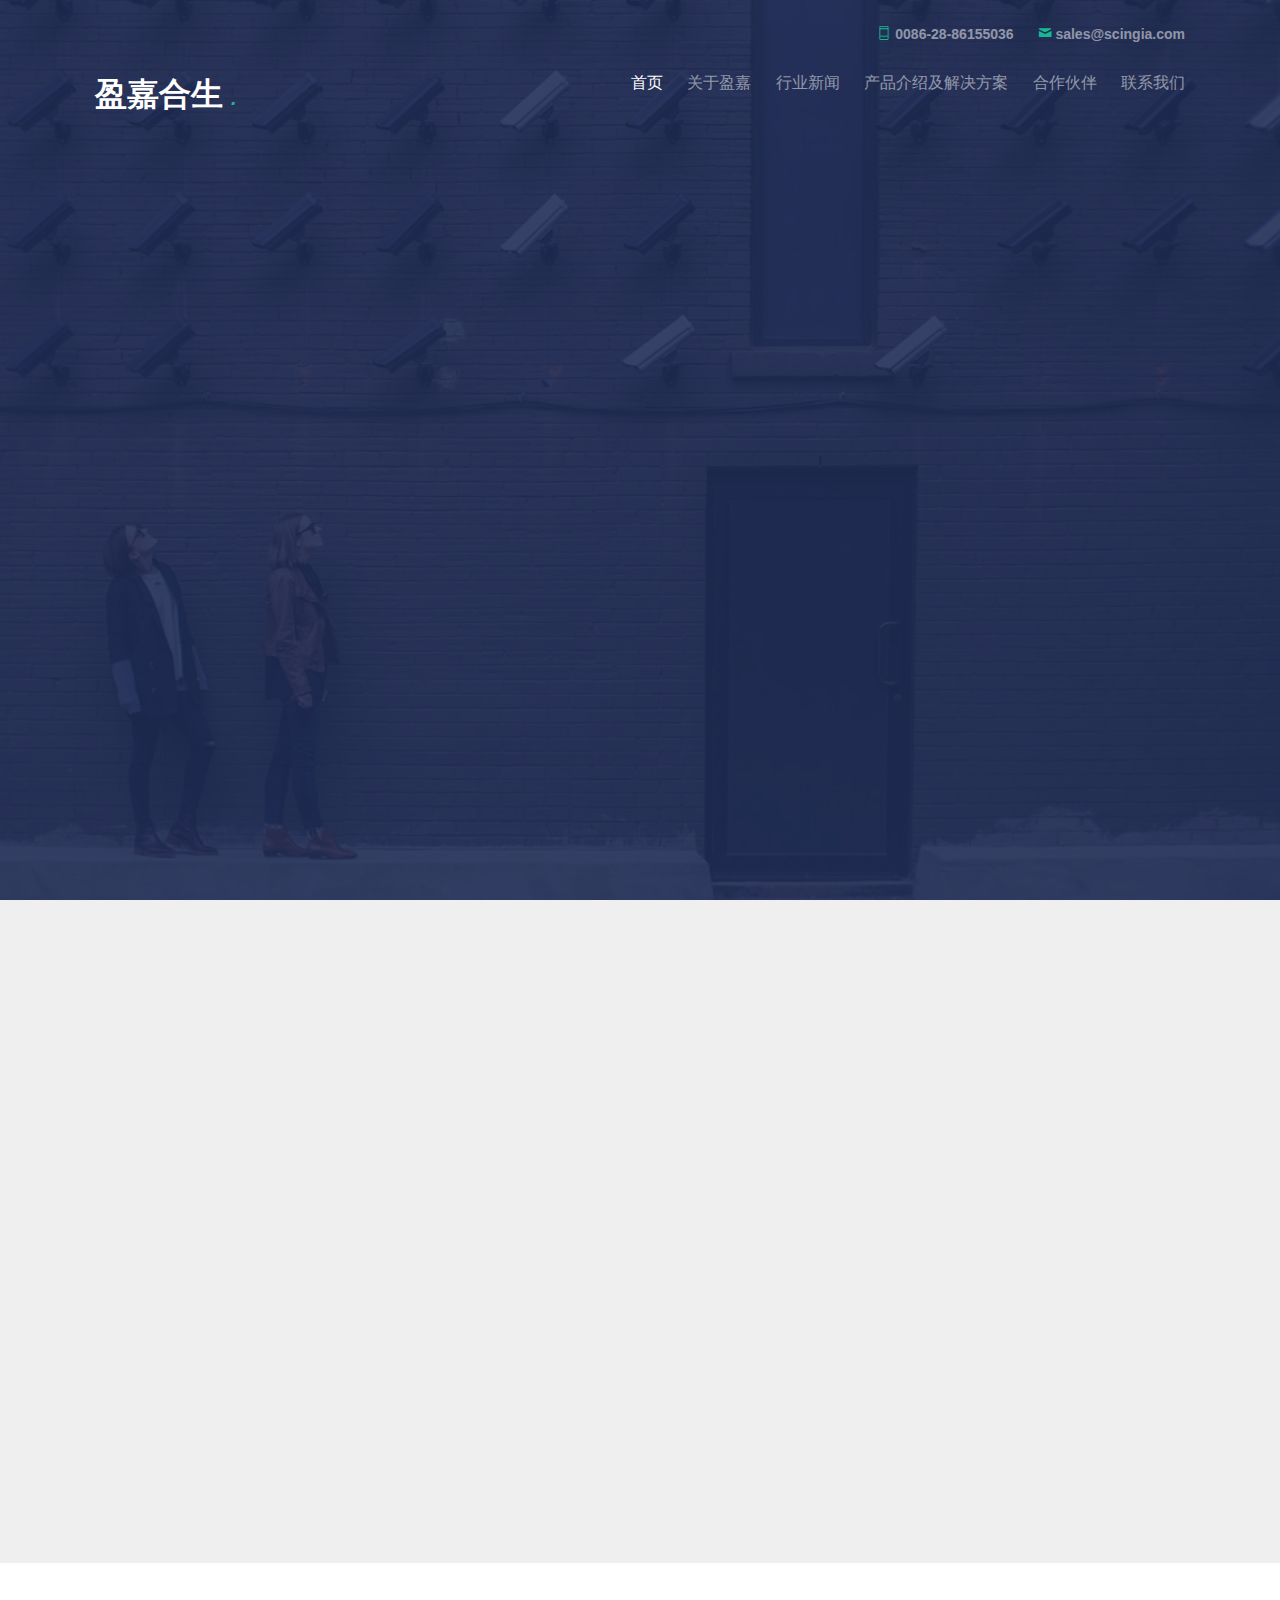
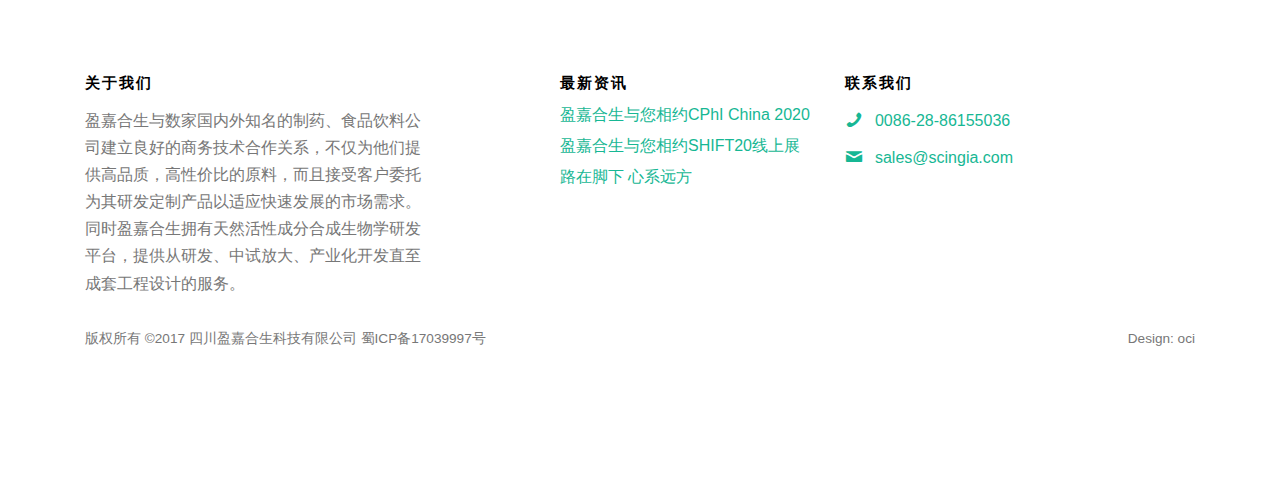
==== commit 54fe9367: "update" ====
--- a/index.html
+++ b/index.html
@@ -72,17 +72,11 @@
 				<div class="col-xs-8 text-right menu-1">
 					<ul>
 						<li class="active"><a href="index.html">首页</a></li>
-						<li><a href="about.html">关于我们</a></li>
-						<li><a href="news.html">新闻资讯</a></li>
-
-						<li class="has-dropdown">
-							<a href="services.html">解决方案</a>
-							<ul class="dropdown">
-								<li><a href="#">天然甜叶菊甜味剂</a></li>
-								<li><a href="#">天然防腐剂</a></li>
-								<li><a href="#">生物转化服务</a></li>
-							</ul>
-						</li>
+						<li><a href="about.html">关于盈嘉</a></li>
+						<li><a href="news.html">行业新闻</a></li>
+
+						<li ><a href="services.html">产品介绍及解决方案</a></li>
+						<li><a href="partner.html">合作伙伴</a></li>
 						<li><a href="contact.html">联系我们</a></li>
 					</ul>
 				</div>
--- a/css/style.css
+++ b/css/style.css
@@ -62,7 +62,7 @@
   margin-bottom: 20px;
 }
 
-h1, h2, h3, h4, h5, h6, figure {
+h1, h2, h3, h4, h5, h6, h7，figure {
   color: #000;
   font-family: "Droid Sans", Arial, sans-serif;
   font-weight: 400;
@@ -435,6 +435,10 @@
   font-size: 24px;
   margin-bottom: 5px;
 }
+.gtco-staff h7 {
+  font-size: 24px;
+  margin-bottom: 5px;
+}
 .gtco-staff p {
   margin-bottom: 30px;
 }
@@ -677,10 +681,20 @@
 .feature-center p, .feature-center h3 {
   margin-bottom: 30px;
 }
+.feature-center p, .feature-center h7 {
+  margin-bottom: 30px;
+}
+
 .feature-center h3 {
   font-size: 18px;
   color: #000;
   position: relative;
+}
+
+.feature-center h7 {
+  font-size: 18px;
+  color: #000;
+  position: center;
 }
 
 .feature-left {
@@ -705,6 +719,12 @@
   width: 80%;
 }
 .feature-left .feature-copy h3 {
+  font-size: 18px;
+  color: #1a1a1a;
+  margin-bottom: 10px;
+}
+
+.feature-left .feature-copy h7 {
   font-size: 18px;
   color: #1a1a1a;
   margin-bottom: 10px;
@@ -956,6 +976,13 @@
   margin-bottom: 30px;
 }
 #gtco-footer .gtco-widget h3 {
+  margin-bottom: 15px;
+  font-weight: bold;
+  font-size: 15px;
+  letter-spacing: 2px;
+  text-transform: uppercase;
+}
+#gtco-footer .gtco-widget h7 {
   margin-bottom: 15px;
   font-weight: bold;
   font-size: 15px;
@@ -1492,6 +1519,12 @@
   margin-bottom: 15px;
   text-transform: uppercase;
 }
+#gtco-features-3 .feature h7 {
+  color: #fff;
+  font-size: 18px;
+  margin-bottom: 15px;
+  text-transform: uppercase;
+}
 #gtco-features-3 .feature p {
   color: rgba(255, 255, 255, 0.7);
   font-size: 16px;
